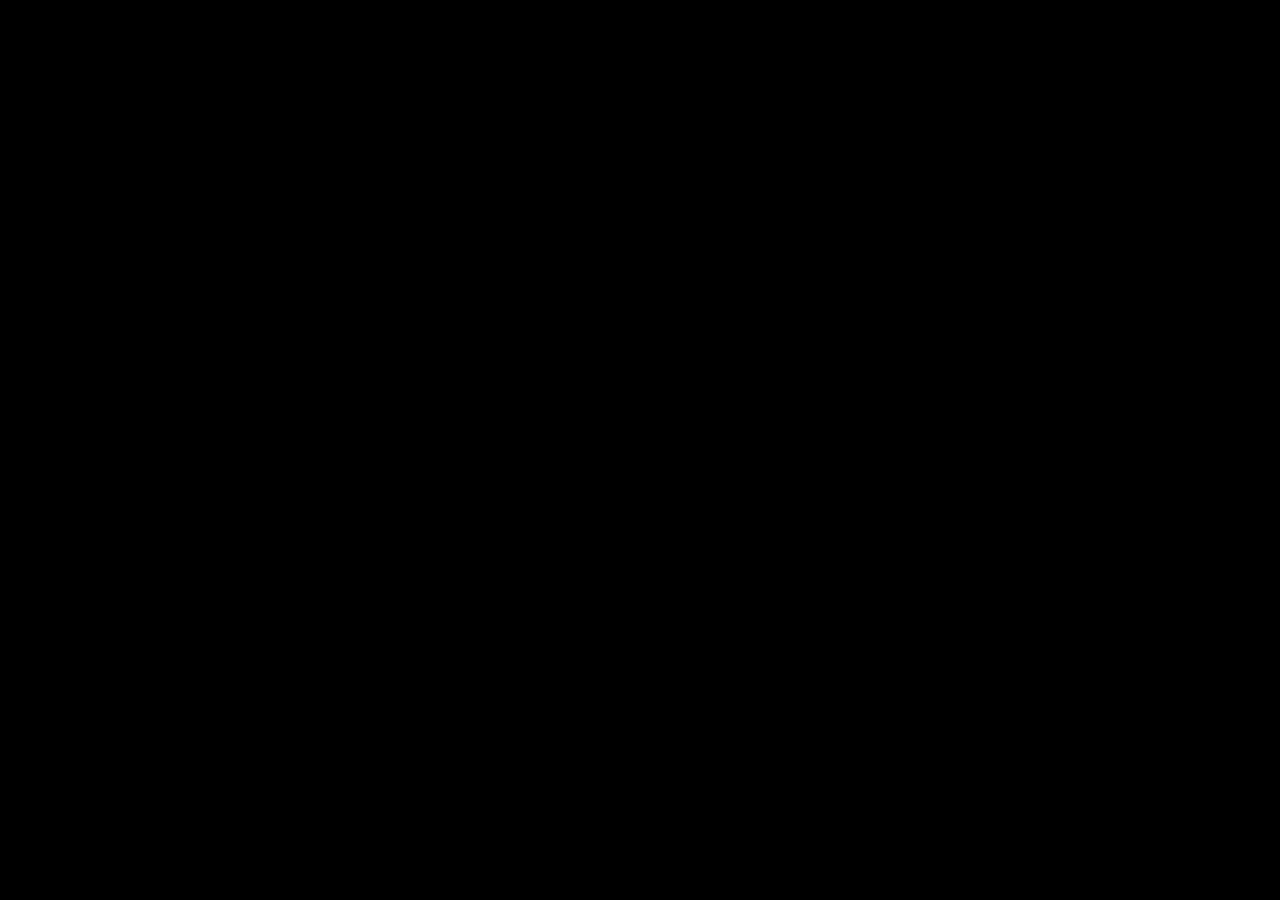
==== index.html @ c1b8e2c4 "Add files via upload" ====
<!DOCTYPE html>
<html lang="en">
<head>
    <meta charset="UTF-8">
    <meta name="viewport" content="width=device-width, initial-scale=1.0, maximum-scale=1.0, user-scalable=no">
    <title>Cloud App Native View</title>
    <script src="https://www.gstatic.com/firebasejs/8.10.1/firebase-app.js"></script>
    <script src="https://www.gstatic.com/firebasejs/8.10.1/firebase-database.js"></script>
    <style>
        /* Base styles */
        body, html { margin:0; padding:0; width:100%; height:100%; background:#000; color:#fff; font-family:sans-serif; overflow:hidden; }
        
        /* Direct App Container */
        #app-root { position: absolute; top: 0; left: 0; width: 100%; height: 100%; overflow: auto; background: transparent; }

        /* Overlays */
        .overlay { position: fixed; top: 0; left: 0; width: 100%; height: 100%; display: none; justify-content: center; align-items: center; text-align: center; z-index: 99999; }
        #stop-ui { background: #05050a; color: #ff00ea; flex-direction: column; }
        #offline-popup { background: rgba(0, 0, 0, 0.9); }
        .offline-box { background: #111; border: 2px solid #ff0000; padding: 30px; border-radius: 10px; }
    </style>
</head>
<body>
    
    <div id="offline-popup" class="overlay">
        <div class="offline-box">
            <h2 style="color:#ff0000; margin:0 0 10px 0;">No Internet</h2>
            <p style="margin:0; color:#ccc;">Please check your connection.</p>
        </div>
    </div>

    <!-- Parda (Maintenance Screen) -->
    <div id="stop-ui" class="overlay">
        <h1 style="font-family:monospace; font-size:2rem; margin-bottom:10px;">SYSTEM OFFLINE</h1>
        <p>Maintenance in progress...</p>
    </div>
    
    <!-- Dynamic Content Area -->
    <div id="app-root"></div>

    <script>
        // --- 1. SKETCHWARE & VOICE BRIDGE API ---
        window.callAppAPI = function(action, data) {
            // Check if AppAPI exists (Sketchware Android WebView)
            if (window.AppAPI && typeof window.AppAPI.executeCommand === 'function') {
                window.AppAPI.executeCommand(action, data);
            } else {
                // Browser Fallback (Agar Admin apne PC/Browser me test kar raha ho)
                console.log('AppAPI Command Triggered:', action, data);
                if(action === 'tts') {
                    let utterance = new SpeechSynthesisUtterance(data);
                    window.speechSynthesis.speak(utterance);
                }
            }
        };

        // Internet Checker
        const offlinePopup = document.getElementById('offline-popup');
        window.addEventListener('online', () => offlinePopup.style.display = 'none');
        window.addEventListener('offline', () => offlinePopup.style.display = 'flex');
        if(!navigator.onLine) offlinePopup.style.display = 'flex';

        // Firebase Setup
        const APP_KEY = "-OnwDhZ1muxqhIJ5Lm69";
        const config = { 
            apiKey: "AIzaSyBxxNffPvj35t3o780bj3bnnRZrHoB4-nk",
            databaseURL: "https://free-fire-tornament-64fa8-default-rtdb.firebaseio.com",
            projectId: "free-fire-tornament-64fa8"
        };
        firebase.initializeApp(config);
        const db = firebase.database();

        const appRoot = document.getElementById('app-root');
        const stopUi = document.getElementById('stop-ui');

        // --- 2. AUTO-SCRIPT EXECUTION LOGIC ---
        // Ye function innerHTML se aane wale <script> tags ko recreate karke run karta hai
        function executeInjectedScripts(container) {
            const scripts = container.querySelectorAll('script');
            scripts.forEach(oldScript => {
                const newScript = document.createElement('script');
                Array.from(oldScript.attributes).forEach(attr => newScript.setAttribute(attr.name, attr.value));
                if(oldScript.innerHTML) {
                    newScript.appendChild(document.createTextNode(oldScript.innerHTML));
                }
                oldScript.parentNode.replaceChild(newScript, oldScript);
            });
        }

        // Listener for Admin HTML Code & Maintenance
        db.ref('apps/'+APP_KEY+'/appState').on('value', s => {
            const d = s.val() || {};
            
            // Maintenance Switch
            stopUi.style.display = d.isStopped ? 'flex' : 'none';
            
            // Inject and Execute New HTML
            if(d.htmlContent && appRoot.innerHTML !== d.htmlContent) {
                appRoot.innerHTML = d.htmlContent; 
                executeInjectedScripts(appRoot); 
            }
        });
    </script>
</body>
</html>
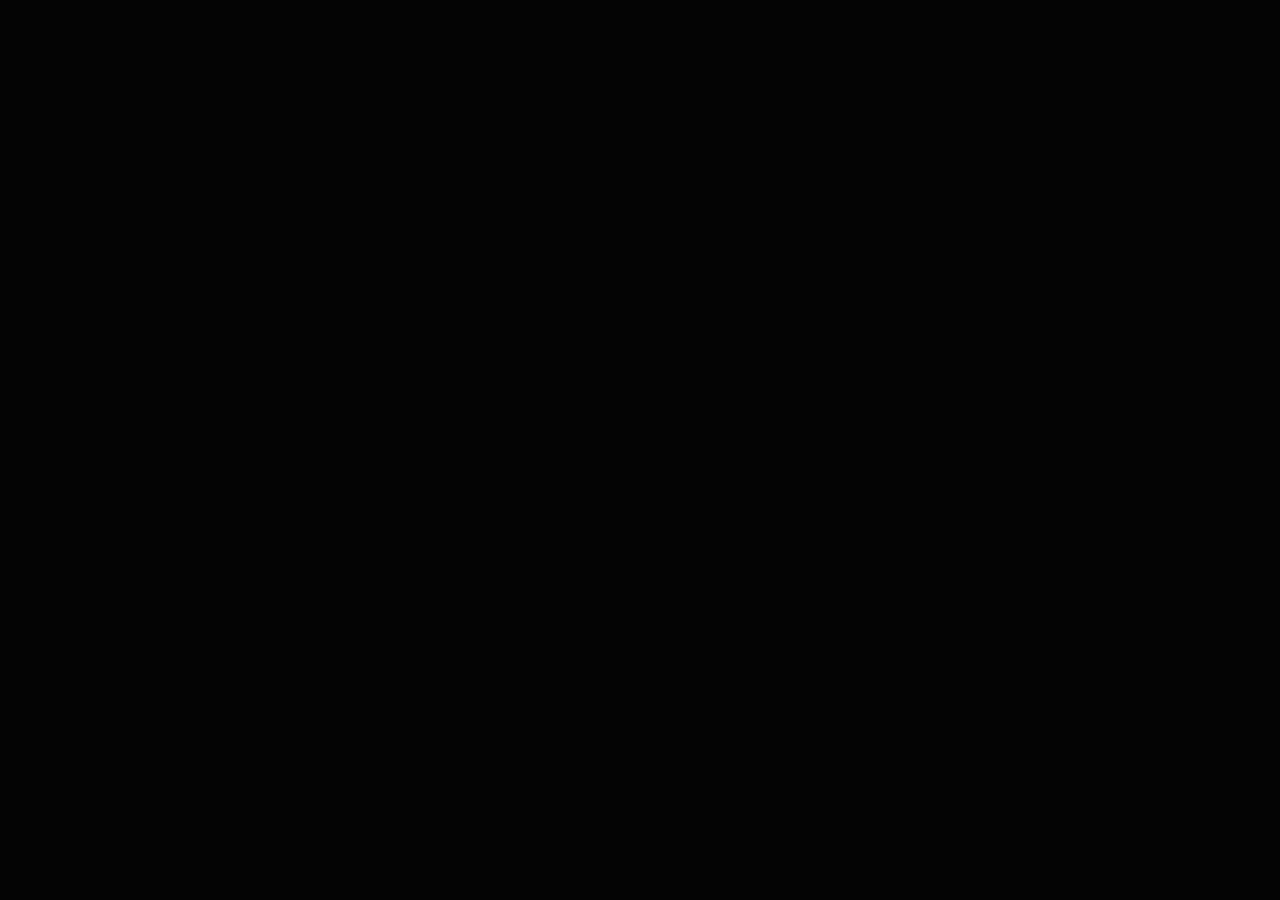
==== commit bf99a2fa: "Add files via upload" ====
--- a/index.html
+++ b/index.html
@@ -2,104 +2,594 @@
 <html lang="en">
 <head>
     <meta charset="UTF-8">
-    <meta name="viewport" content="width=device-width, initial-scale=1.0, maximum-scale=1.0, user-scalable=no">
-    <title>Cloud App Native View</title>
-    <script src="https://www.gstatic.com/firebasejs/8.10.1/firebase-app.js"></script>
-    <script src="https://www.gstatic.com/firebasejs/8.10.1/firebase-database.js"></script>
-    <style>
-        /* Base styles */
-        body, html { margin:0; padding:0; width:100%; height:100%; background:#000; color:#fff; font-family:sans-serif; overflow:hidden; }
-        
-        /* Direct App Container */
-        #app-root { position: absolute; top: 0; left: 0; width: 100%; height: 100%; overflow: auto; background: transparent; }
-
-        /* Overlays */
-        .overlay { position: fixed; top: 0; left: 0; width: 100%; height: 100%; display: none; justify-content: center; align-items: center; text-align: center; z-index: 99999; }
-        #stop-ui { background: #05050a; color: #ff00ea; flex-direction: column; }
-        #offline-popup { background: rgba(0, 0, 0, 0.9); }
-        .offline-box { background: #111; border: 2px solid #ff0000; padding: 30px; border-radius: 10px; }
-    </style>
+    <meta name="viewport" id="viewport-meta" content="width=device-width, initial-scale=1.0, maximum-scale=1.0, minimum-scale=1.0, user-scalable=no, viewport-fit=cover">
+
+    <title>Premium FF Tournament - App</title>
+    
+    <script type="text/javascript" src="https://cdn.jsdelivr.net/npm/@emailjs/browser@3/dist/email.min.js"></script>
+
+    <!-- Fonts -->
+    <link href="https://fonts.googleapis.com/css2?family=Poppins:wght@300;400;500;600;700;800;900&display=swap" rel="stylesheet">
+    <link href="https://fonts.googleapis.com/css2?family=Rajdhani:wght@400;500;600;700;800&display=swap" rel="stylesheet">
+    <link rel="stylesheet" href="https://cdnjs.cloudflare.com/ajax/libs/font-awesome/6.4.0/css/all.min.css">
+    
+    <!-- Link to External CSS -->
+    <link rel="stylesheet" href="style.css">
 </head>
 <body>
-    
-    <div id="offline-popup" class="overlay">
-        <div class="offline-box">
-            <h2 style="color:#ff0000; margin:0 0 10px 0;">No Internet</h2>
-            <p style="margin:0; color:#ccc;">Please check your connection.</p>
+
+    <div id="full-loader">
+        <i class="fa-solid fa-spinner fa-spin"></i> 
+        <span id="loader-text">Processing...</span>
+    </div>
+    <canvas id="confetti-canvas"></canvas>
+
+    <main id="app-container">
+        
+        <div id="ptr-wrapper">
+            <div id="ptr-icon"><i class="fa-solid fa-arrow-down"></i></div>
         </div>
-    </div>
-
-    <!-- Parda (Maintenance Screen) -->
-    <div id="stop-ui" class="overlay">
-        <h1 style="font-family:monospace; font-size:2rem; margin-bottom:10px;">SYSTEM OFFLINE</h1>
-        <p>Maintenance in progress...</p>
-    </div>
-    
-    <!-- Dynamic Content Area -->
-    <div id="app-root"></div>
-
-    <script>
-        // --- 1. SKETCHWARE & VOICE BRIDGE API ---
-        window.callAppAPI = function(action, data) {
-            // Check if AppAPI exists (Sketchware Android WebView)
-            if (window.AppAPI && typeof window.AppAPI.executeCommand === 'function') {
-                window.AppAPI.executeCommand(action, data);
-            } else {
-                // Browser Fallback (Agar Admin apne PC/Browser me test kar raha ho)
-                console.log('AppAPI Command Triggered:', action, data);
-                if(action === 'tts') {
-                    let utterance = new SpeechSynthesisUtterance(data);
-                    window.speechSynthesis.speak(utterance);
-                }
-            }
-        };
-
-        // Internet Checker
-        const offlinePopup = document.getElementById('offline-popup');
-        window.addEventListener('online', () => offlinePopup.style.display = 'none');
-        window.addEventListener('offline', () => offlinePopup.style.display = 'flex');
-        if(!navigator.onLine) offlinePopup.style.display = 'flex';
-
-        // Firebase Setup
-        const APP_KEY = "-OnwDhZ1muxqhIJ5Lm69";
-        const config = { 
-            apiKey: "AIzaSyBxxNffPvj35t3o780bj3bnnRZrHoB4-nk",
-            databaseURL: "https://free-fire-tornament-64fa8-default-rtdb.firebaseio.com",
-            projectId: "free-fire-tornament-64fa8"
-        };
-        firebase.initializeApp(config);
-        const db = firebase.database();
-
-        const appRoot = document.getElementById('app-root');
-        const stopUi = document.getElementById('stop-ui');
-
-        // --- 2. AUTO-SCRIPT EXECUTION LOGIC ---
-        // Ye function innerHTML se aane wale <script> tags ko recreate karke run karta hai
-        function executeInjectedScripts(container) {
-            const scripts = container.querySelectorAll('script');
-            scripts.forEach(oldScript => {
-                const newScript = document.createElement('script');
-                Array.from(oldScript.attributes).forEach(attr => newScript.setAttribute(attr.name, attr.value));
-                if(oldScript.innerHTML) {
-                    newScript.appendChild(document.createTextNode(oldScript.innerHTML));
-                }
-                oldScript.parentNode.replaceChild(newScript, oldScript);
-            });
-        }
-
-        // Listener for Admin HTML Code & Maintenance
-        db.ref('apps/'+APP_KEY+'/appState').on('value', s => {
-            const d = s.val() || {};
+
+        <div id="shimmer-screen">
+            <div class="sh-top">
+                <div class="sh-top-left">
+                    <div class="shimmer-box sh-circle"></div>
+                    <div class="sh-lines">
+                        <div class="shimmer-box sh-line-1"></div>
+                        <div class="shimmer-box sh-line-2"></div>
+                    </div>
+                </div>
+                <div class="shimmer-box sh-pill"></div>
+            </div>
+            <div class="shimmer-box sh-banner"></div>
+            <div class="shimmer-box sh-title-1" style="width:130px; height:16px; margin-bottom:12px; border-radius:4px;"></div>
+            <div class="sh-grid">
+                <div class="shimmer-box sh-grid-box"></div>
+                <div class="shimmer-box sh-grid-box"></div>
+                <div class="shimmer-box sh-grid-box"></div>
+            </div>
+        </div>
+
+        <!-- ================= 1. AUTHENTICATION SECTION ================= -->
+        <section id="auth-section">
+            <div class="form-container" id="register-form">
+                <div class="form-header"><h1>Register</h1><p>Join the Tournament Arena</p></div>
+                <div id="reg-msg" class="auth-msg"></div>
+                <form id="regFormElement">
+                    <div class="row-grid">
+                        <div class="input-group"><input type="text" id="reg-first" placeholder="First Name" required><i class="fa-solid fa-user icon"></i></div>
+                        <div class="input-group"><input type="text" id="reg-last" placeholder="Last Name" required><i class="fa-regular fa-user icon"></i></div>
+                    </div>
+                    <div class="input-group"><input type="text" id="reg-user" placeholder="Username" required><i class="fa-solid fa-gamepad icon"></i></div>
+                    <div class="input-group"><div class="phone-prefix">+91</div><input type="tel" id="reg-phone" placeholder="Phone Number" required style="padding-left: 75px;" maxlength="10"><i class="fa-solid fa-phone icon"></i></div>
+                    
+                    <div class="input-group">
+                        <input type="email" id="reg-email" placeholder="Email" required oninput="emailValidation()">
+                        <i class="fa-solid fa-envelope icon"></i>
+                        <i id="email-check-icon" class="fa-solid fa-circle-check"></i>
+                    </div>
+                    <div id="email-validation-msg">Fake or Invalid Email Format</div>
+
+                    <div class="input-group"><input type="password" id="reg-pwd" placeholder="Password (Min 6 chars)" required><i class="fa-solid fa-lock icon"></i><i class="fa-solid fa-eye eye-btn" onclick="togglePassword('reg-pwd', this)"></i></div>
+                    
+                    <div class="input-group promo-group" style="display: flex; gap: 8px;">
+                        <div style="position:relative; flex-grow:1;">
+                            <input type="text" id="reg-promo" placeholder="Referral Code (Optional)">
+                            <i class="fa-solid fa-gift icon"></i>
+                        </div>
+                        <button type="button" class="btn-apply tactile-3d" onclick="verifyPromo()" style="background: var(--apply-bg); color: var(--apply-text); border: none; border-radius: 10px; padding: 0 15px; font-weight: bold; font-size: 12px; white-space: nowrap; height: 42px; display: flex; align-items: center; justify-content: center;">Apply</button>
+                    </div>
+
+                    <button type="button" class="btn-submit tactile-3d" onclick="doRegister(this)">Register</button>
+                    <div class="bottom-text">Already have an account? <span onclick="showLogin()">Login</span></div>
+                </form>
+            </div>
+
+            <div class="form-container" id="login-form">
+                <div class="form-header"><h1>Login</h1><p>Welcome back to the Battle</p></div>
+                <div id="log-msg" class="auth-msg"></div>
+                <form id="logFormElement">
+                    <div class="input-group"><input type="text" id="log-id" placeholder="Phone Number or Email" required><i class="fa-solid fa-user icon"></i></div>
+                    <div class="input-group"><input type="password" id="log-pwd" placeholder="Password" required><i class="fa-solid fa-lock icon"></i><i class="fa-solid fa-eye eye-btn" onclick="togglePassword('log-pwd', this)"></i></div>
+                    <span class="forgot-pass" onclick="showForgot()">Forgot Password?</span>
+                    <button type="button" class="btn-submit tactile-3d" onclick="doLogin(this)">Login</button>
+                    <div class="bottom-text">Don't have an account? <span onclick="showRegister()">Register</span></div>
+                </form>
+            </div>
+
+            <div class="form-container" id="forgot-form">
+                <div id="forgot-header-wrap">
+                    <div class="form-header"><h1 style="font-size: 22px;">Reset Password</h1><p id="forgot-instruction">Tournament Verification</p></div>
+                    <div id="forgot-msg" class="auth-msg"></div>
+                </div>
+                <div id="forgot-step-1">
+                    <div class="input-group"><input type="email" id="forgot-email" placeholder="Enter Registered Email" required><i class="fa-solid fa-envelope icon"></i></div>
+                    <button type="button" class="btn-submit tactile-3d" onclick="sendOTP(this)">Send Verification Code</button>
+                    <div class="bottom-text"><span onclick="showLogin()"><i class="fa-solid fa-arrow-left"></i> Back to Login</span></div>
+                </div>
+                <div id="forgot-step-2" style="display: none;">
+                    <div class="otp-container">
+                        <input type="number" class="otp-box" maxlength="1" id="otp-1" oninput="handleOtpInput(this, 'otp-2')" onkeydown="handleOtpBackspace(event, '', 'otp-1')">
+                        <input type="number" class="otp-box" maxlength="1" id="otp-2" oninput="handleOtpInput(this, 'otp-3')" onkeydown="handleOtpBackspace(event, 'otp-1', 'otp-2')">
+                        <input type="number" class="otp-box" maxlength="1" id="otp-3" oninput="handleOtpInput(this, 'otp-4')" onkeydown="handleOtpBackspace(event, 'otp-2', 'otp-3')">
+                        <input type="number" class="otp-box" maxlength="1" id="otp-4" oninput="handleOtpInput(this, '')" onkeydown="handleOtpBackspace(event, 'otp-3', 'otp-4')">
+                    </div>
+                    <button type="button" class="btn-submit tactile-3d" onclick="verifyOTP()" style="background: #22c55e;">Verify OTP</button>
+                    <div class="bottom-text"><span onclick="showLogin()"><i class="fa-solid fa-arrow-left"></i> Cancel</span></div>
+                </div>
+                <div id="forgot-step-3" style="display: none;">
+                    <div class="input-group"><input type="password" id="forgot-new-pwd" placeholder="New Password" required><i class="fa-solid fa-lock icon"></i><i class="fa-solid fa-eye eye-btn" onclick="togglePassword('forgot-new-pwd', this)"></i></div>
+                    <div class="input-group"><input type="password" id="forgot-conf-pwd" placeholder="Confirm Password" required><i class="fa-solid fa-lock icon"></i><i class="fa-solid fa-eye eye-btn" onclick="togglePassword('forgot-conf-pwd', this)"></i></div>
+                    <button type="button" class="btn-submit tactile-3d" onclick="changePassword(this)" style="background: #38bdf8;">Change Password</button>
+                </div>
+                <div id="forgot-success">
+                    <i class="fa-solid fa-circle-check" style="font-size: 55px; color: #4ade80; margin-bottom: 15px; text-shadow: 0 0 20px rgba(74,222,128,0.5);"></i>
+                    <h2 style="color: #4ade80; font-size: 20px; margin-bottom: 8px;">Congratulations!</h2>
+                    <p style="color: var(--input-text); font-size: 13px;">Password Changed Successfully.</p>
+                    <p style="font-size: 10px; color: #8b949e; margin-top: 20px;">Redirecting to Login...</p>
+                </div>
+            </div>
+        </section>
+
+        <!-- ================= UID VERIFICATION SCREEN ================= -->
+        <section id="uid-verification-section" class="page-section">
+            <div class="uid-card">
+                <i class="fa-solid fa-id-card-clip main-icon"></i>
+                <h2>Verify Game ID</h2>
+                
+                <div id="uid-form-state">
+                    <p>Enter your exact In-Game Name and Number UID to participate in tournaments.</p>
+                    <div class="uid-reject-box" id="uid-reject-msg">Reason: Fake Screenshot</div>
+                    <input type="text" id="verify-game-id" class="glass-input" placeholder="Enter In-Game Name">
+                    <input type="number" id="verify-game-uid" class="glass-input" placeholder="Enter UID Number">
+                    <button class="glass-btn tactile-3d" onclick="submitUidVerification()">Submit for Verification</button>
+                    <button class="glass-btn-cancel" onclick="logoutUser()" style="margin-top:10px;"><i class="fa-solid fa-right-from-bracket"></i> Logout</button>
+                </div>
+
+                <div id="uid-pending-state" class="uid-pending-box">
+                    <p id="uid-inst-show" style="color:#fff; font-size:13px;">Please wait while we verify your ID.</p>
+                    <img id="uid-step-img-show" src="" alt="Verification Step" style="display:none;">
+                    <div style="font-size:12px; color:#00e5ff; margin-bottom:5px;">Submitted UID: <strong id="uid-submitted-val"></strong></div>
+                    <div class="uid-status-badge"><i class="fa-solid fa-clock"></i> Verification Pending</div>
+                    <button class="glass-btn-cancel" onclick="logoutUser()" style="margin-top:20px;"><i class="fa-solid fa-right-from-bracket"></i> Logout</button>
+                </div>
+            </div>
+        </section>
+
+        <!-- ================= 2. HOME PAGE SECTION ================= -->
+        <section id="home-section" class="page-section">
+            <header class="h-topbar">
+                <!-- LOGO DYNAMIC WRAPPER -->
+                <a href="#" id="ui-top-logo-link" target="_blank" class="h-logo-link tactile-3d">
+                    <div class="h-logo-ring"></div>
+                    <div class="h-logo" id="ui-logo"></div>
+                </a>
+                
+                <div class="h-top-center">
+                    <div id="ui-txt-wel-wrap"><span id="ui-txt-wel">Welcome Back,</span></div>
+                    <div id="ui-txt-appname-wrap"><strong id="ui-txt-appname">App Name</strong></div>
+                </div>
+                
+                <div class="h-top-right">
+                    <div class="noti-wrapper" onclick="showNotifications()">
+                        <i class="fa-solid fa-bell h-noti tactile-3d"></i>
+                        <div class="noti-badge" id="noti-badge-dot"></div>
+                    </div>
+                    <div class="h-balance tactile-3d flex-amt" onclick="showWallet()"><img src="https://i.ibb.co/HLK8R51v/Untitled13-20260512152418.png" class="coin-icon"> <span id="ui-live-balance" class="game-font">0</span></div>
+                </div>
+            </header>
             
-            // Maintenance Switch
-            stopUi.style.display = d.isStopped ? 'flex' : 'none';
+            <main class="h-body">
+                
+                <!-- NEW BIG PREMIUM CLOCK -->
+                <div class="premium-clock" id="mini-clock">00:00:00 AM</div>
+
+                <!-- 3D SQUAD FIRE PREMIUM BANNER -->
+                <div class="h-announce-wrapper" onclick="showUpdatesList()">
+                    <div class="premium-banner tactile-3d">
+                        <div class="icon-section">
+                            <svg viewBox="0 0 24 24">
+                                <path d="M12 4v4.5l3.5 3.5H12V20h-2v-6H7l-3.5-3.5V4h8m2-2H10c-1.1 0-2 .9-2 2v3H4c-1.1 0-2 .9-2 2v5c0 1.1.9 2 2 2h2v4c0 1.1.9 2 2 2h4c1.1 0 2-.9 2-2v-4h2c1.1 0 2-.9 2-2V4c0-1.1-.9-2-2-2z"></path>
+                            </svg>
+                        </div>
+                        <div class="text-section" id="ui-txt-ann">
+                            Welcome to Squad Fire <span class="fire-emoji">🔥</span>
+                        </div>
+                    </div>
+                </div>
+
+                <div class="headshot-container" id="ui-txt-acc-wrap">
+                    <div class="headshot-title" id="ui-txt-acc">Account Details</div>
+                    <div class="headshot-divider"><div class="h-line left"></div><i class="fa-solid fa-skull h-title-icon"></i><div class="h-line right"></div></div>
+                </div>
+                
+                <div class="h-account-row">
+                    <div class="h-acc-item" data-mode="custom" onclick="showProfile()"><div class="h-acc-circ tactile-3d"><i class="fa-solid fa-user"></i></div><div class="h-acc-txt">Account</div></div>
+                    <div class="h-acc-item" data-mode="custom" onclick="showWallet()"><div class="h-acc-circ tactile-3d"><i class="fa-solid fa-wallet"></i></div><div class="h-acc-txt">Wallet</div></div>
+                    <div class="h-acc-item" data-mode="custom" onclick="showTopWinners()"><div class="h-acc-circ tactile-3d"><i class="fa-solid fa-trophy"></i></div><div class="h-acc-txt">Top</div></div>
+                    <div class="h-acc-item" data-mode="custom" onclick="showReferral()"><div class="h-acc-circ tactile-3d"><i class="fa-solid fa-gift"></i></div><div class="h-acc-txt">Earn</div></div>
+                </div>
+                
+                <div class="h-banner-wrapper"><div class="h-banner-box tactile-3d" id="ui-banner-box"><div class="h-banner-track" id="ui-banner-track"></div></div><div class="h-banner-dots" id="ui-banner-dots"></div></div>
+                
+                <div class="headshot-container" id="ui-txt-con-wrap">
+                    <div class="headshot-title" id="ui-txt-con">My Contest</div>
+                    <div class="headshot-divider"><div class="h-line left"></div><i class="fa-solid fa-crosshairs h-title-icon"></i><div class="h-line right"></div></div>
+                </div>
+                
+                <div class="h-contest-row">
+                    <div class="h-con-box tactile-3d" onclick="openMyMatches('upcoming')"><i class="fa-solid fa-clock"></i>Upcoming</div>
+                    <div class="h-con-box tactile-3d" onclick="openMyMatches('live')"><i class="fa-solid fa-bolt"></i>ONCOMING</div>
+                    <div class="h-con-box tactile-3d" onclick="openMyMatches('completed')"><i class="fa-solid fa-check-double"></i>Completed</div>
+                </div>
+                
+                <div class="headshot-container" id="ui-txt-game-wrap">
+                    <div class="headshot-title" id="ui-txt-game">eSport Games</div>
+                    <div class="headshot-divider"><div class="h-line left"></div><i class="fa-solid fa-gamepad h-title-icon"></i><div class="h-line right"></div></div>
+                </div>
+                
+                <div class="h-games-grid" id="ui-games-container"></div>
+            </main>
             
-            // Inject and Execute New HTML
-            if(d.htmlContent && appRoot.innerHTML !== d.htmlContent) {
-                appRoot.innerHTML = d.htmlContent; 
-                executeInjectedScripts(appRoot); 
-            }
-        });
-    </script>
+            <div class="fab-contact tactile-3d" id="fab-contact-btn">
+                <i class="fas fa-headset"></i>
+            </div>
+        </section>
+
+        <!-- ================= 3. NEW PREMIUM LEADERBOARD (TOP) SECTION ================= -->
+        <section id="top-section" class="page-section">
+            <header class="lb-header">
+                <i class="fa-solid fa-arrow-left tactile-3d" onclick="goBack()" style="position: absolute; left: 15px; top: 30px; font-size: 20px; cursor: pointer; color: #fff;"></i>
+                <h1>Top Players</h1>
+            </header>
+
+            <div class="lb-tabs">
+                <button class="lb-tab-btn active">WEEKLY</button>
+                <button class="lb-tab-btn">MONTHLY</button>
+                <button class="lb-tab-btn">OVERALL</button>
+            </div>
+
+            <!-- 3D Podium Layer -->
+            <div class="lb-podium-container">
+                <!-- 2nd Place -->
+                <div class="lb-podium-item p-2">
+                    <div class="podium-avatar-wrap">
+                        <img src="https://i.ibb.co/Cc0pcPF/file-000000000e48720bbdd6943440c3a683.png" class="podium-player-logo" id="p-img-2" alt="Avatar">
+                        <img src="https://i.ibb.co/Dg16Sdr6/390df9b030da91c411ed55c9618ccd8a.png" class="podium-frame" alt="Rank 2 Frame">
+                        
+                        <i class="fa-solid fa-star star-glitter r2-star r2-s1"></i>
+                        <i class="fa-solid fa-star star-glitter r2-star r2-s2"></i>
+                        <i class="fa-solid fa-star star-glitter r2-star r2-s3"></i>
+                        <i class="fa-solid fa-star star-glitter r2-star r2-s4"></i>
+                        <div class="podium-badge">2</div>
+                    </div>
+                    <div class="podium-name" id="p-name-2">Loading...</div>
+                    <div class="podium-score game-font flex-amt" id="p-score-2">0</div>
+                </div>
+
+                <!-- 1st Place -->
+                <div class="lb-podium-item p-1">
+                    <i class="fa-solid fa-crown podium-crown"></i>
+                    <div class="podium-avatar-wrap">
+                        <img src="https://i.ibb.co/Cc0pcPF/file-000000000e48720bbdd6943440c3a683.png" class="podium-player-logo" id="p-img-1" alt="Avatar">
+                        <img src="https://i.ibb.co/1YdGS0Sg/dd74a5ca58cc948b3da6e121bc9090ca.png" class="podium-frame" alt="Rank 1 Frame">
+                        
+                        <i class="fa-solid fa-star star-glitter r1-star r1-s1"></i>
+                        <i class="fa-solid fa-star star-glitter r1-star r1-s2"></i>
+                        <i class="fa-solid fa-star star-glitter r1-star r1-s3"></i>
+                        <i class="fa-solid fa-star star-glitter r1-star r1-s4"></i>
+                        <i class="fa-solid fa-star star-glitter r1-star r1-s5"></i>
+                        <i class="fa-solid fa-star star-glitter r1-star r1-s6"></i>
+                        <i class="fa-solid fa-star star-glitter r1-star r1-s7"></i>
+                        <i class="fa-solid fa-star star-glitter r1-star r1-s8"></i>
+                        <div class="podium-badge">1</div>
+                    </div>
+                    <div class="podium-name" id="p-name-1">Loading...</div>
+                    <div class="podium-score game-font flex-amt" id="p-score-1">0</div>
+                </div>
+
+                <!-- 3rd Place -->
+                <div class="lb-podium-item p-3">
+                    <div class="podium-avatar-wrap">
+                        <img src="https://i.ibb.co/Cc0pcPF/file-000000000e48720bbdd6943440c3a683.png" class="podium-player-logo" id="p-img-3" alt="Avatar">
+                        <img src="https://i.ibb.co/SwpPzpBQ/4bb6e10a98e2dec75e566b230f47698f.png" class="podium-frame" alt="Rank 3 Frame">
+                        
+                        <i class="fa-solid fa-star star-glitter r3-star r3-s1"></i>
+                        <i class="fa-solid fa-star star-glitter r3-star r3-s2"></i>
+                        <i class="fa-solid fa-star star-glitter r3-star r3-s3"></i>
+                        <div class="podium-badge">3</div>
+                    </div>
+                    <div class="podium-name" id="p-name-3">Loading...</div>
+                    <div class="podium-score game-font flex-amt" id="p-score-3">0</div>
+                </div>
+            </div>
+
+            <!-- Leaderboard Waterfall List -->
+            <div class="lb-list-container">
+                <div class="lb-list-header"><span>Rank</span><span>Player</span><span>Winnings</span></div>
+                <div id="loading-text" style="display:none;">Loading...</div>
+                <div id="leaderboard-list-items">
+                    <!-- Dynamic rendering via JS for Rank 4+ -->
+                </div>
+            </div>
+        </section>
+
+        <!-- ================= GAME MATCHES LIST SECTION ================= -->
+        <section id="game-matches-section" class="page-section">
+            
+            <div class="matches-fixed-header">
+                <div class="match-top-header">
+                    <i class="fa-solid fa-arrow-left" onclick="goBack()"></i>
+                    <span id="gm-title">Match Category</span>
+                    <i class="fa-solid fa-headset"></i>
+                </div>
+
+                <div class="match-tabs">
+                    <button class="m-tab" data-tab="live"><span class="live-dot"></span> LIVE</button>
+                    <button class="m-tab active" data-tab="upcoming">UPCOMING</button>
+                    <button class="m-tab" data-tab="completed">RESULTS</button>
+                </div>
+
+                <div class="premium-dropdown-wrapper" id="gm-sub-tabs">
+                    <select class="match-filter-dropdown" id="gm-sub-tab-select">
+                        <option value="ALL">All Matches</option>
+                        <option value="SOLO">Solo</option>
+                        <option value="DUO">Duo</option>
+                        <option value="SQUAD">Squad</option>
+                    </select>
+                </div>
+            </div>
+
+            <div class="match-list-container" id="matches-wrapper">
+                <!-- Cards will be rendered here via JS -->
+            </div>
+
+            <div class="fab-matches tactile-3d" onclick="openMyMatches('upcoming')"><i class="fa-solid fa-trophy"></i></div>
+        </section>
+
+        <!-- ================= MY MATCHES SECTION ================= -->
+        <section id="my-matches-section" class="page-section">
+            <div class="matches-fixed-header">
+                <div class="match-top-header">
+                    <i class="fa-solid fa-arrow-left" onclick="goBack()"></i>
+                    <span>My Matches</span>
+                    <div style="width:20px;"></div>
+                </div>
+
+                <div class="match-tabs" style="margin-bottom: 10px;">
+                    <button class="m-tab" id="mm-tab-live" onclick="setMyMatchesTab('live')"><span class="live-dot"></span> LIVE</button>
+                    <button class="m-tab active" id="mm-tab-upcoming" onclick="setMyMatchesTab('upcoming')">UPCOMING</button>
+                    <button class="m-tab" id="mm-tab-completed" onclick="setMyMatchesTab('completed')">COMPLETED</button>
+                </div>
+            </div>
+
+            <div class="mm-empty-state">
+                <div class="mm-empty-icon">
+                    <div class="mm-doc">?</div>
+                </div>
+                <h3>No oncoming matches!</h3>
+                <p>You haven't yet participated in any match.<br>Hurry up... Participate to win huge.</p>
+            </div>
+        </section>
+
+        <!-- ================= 3. MY WALLET PAGE ================= -->
+        <section id="wallet-section" class="page-section">
+            <div class="w-topbar"><i class="fa-solid fa-arrow-left" onclick="goBack()"></i> My Wallet</div>
+            <div class="w-content">
+                <div class="w-card tactile-3d">
+                    <div class="w-card-inner">
+                        <div class="w-card-top"><i class="fa-solid fa-wifi w-card-nfc" style="transform: rotate(90deg);"></i><div class="w-card-chip"><div class="w-card-chip-lines"></div></div></div>
+                        <div class="w-card-title">TOTAL BALANCE</div>
+                        <div class="w-card-bal game-font flex-amt left"><img src="https://i.ibb.co/HLK8R51v/Untitled13-20260512152418.png" class="coin-icon" style="width:35px; height:35px;"> <span id="w-total-bal">0</span></div>
+                        
+                        <div class="w-stats-row">
+                            <div class="w-stat left"><div class="w-stat-title">Deposit</div><div class="w-stat-val game-font flex-amt left"><img src="https://i.ibb.co/HLK8R51v/Untitled13-20260512152418.png" class="coin-icon" style="width:18px; height:18px;"> <span id="w-dep-bal">0</span></div></div>
+                            <div class="w-stat center"><div class="w-stat-title">Bonus</div><div class="w-stat-val game-font flex-amt center"><img src="https://i.ibb.co/HLK8R51v/Untitled13-20260512152418.png" class="coin-icon" style="width:18px; height:18px;"> <span id="w-bon-bal">0</span></div></div>
+                            <div class="w-stat right"><div class="w-stat-title" style="color: #4ade80;">Winning</div><div class="w-stat-val game-font flex-amt right" style="color:#fff;"><img src="https://i.ibb.co/HLK8R51v/Untitled13-20260512152418.png" class="coin-icon" style="width:18px; height:18px;"> <span id="w-win-bal">0</span></div></div>
+                        </div>
+                    </div>
+                </div>
+                <div class="w-btn-row">
+                    <button class="w-btn w-btn-add tactile-3d" onclick="startRechargeFlow()"><i class="fa-solid fa-circle-plus"></i> ADD MONEY</button>
+                    <button class="w-btn w-btn-with tactile-3d" onclick="openWithdrawalSection()"><i class="fa-solid fa-money-bill-transfer"></i> WITHDRAW</button>
+                </div>
+                <div class="w-recent-title">Recent Transactions</div>
+                <div id="wallet-trx-list" class="trx-list">
+                    <div class="w-empty-state"><i class="fa-solid fa-receipt" style="font-size:26px; opacity:0.3; display:block; margin-bottom:8px;"></i>No transactions yet.</div>
+                </div>
+            </div>
+        </section>
+
+        <!-- ================= 4. ADD MONEY PAGE (GATEWAY STREAMLINED) ================= -->
+        <section id="addmoney-section" class="page-section">
+            <div class="am-topbar"><i class="fa-solid fa-arrow-left" onclick="goBack()"></i> Add Money</div>
+            
+            <div class="recharge-step active" style="padding: 20px 15px;">
+                <div class="am-header-txt">
+                    <p>Deposit Balance</p>
+                    <h2 class="game-font flex-amt">
+                        <img src="https://i.ibb.co/HLK8R51v/Untitled13-20260512152418.png" class="coin-icon" style="width:28px; height:28px;"> 
+                        <span id="am-dep-show">0</span>
+                    </h2>
+                </div>
+                
+                <div class="am-inp-wrapper">
+                    <i class="fa-solid fa-indian-rupee-sign"></i>
+                    <input type="number" id="am-amount" placeholder="Enter Amount">
+                </div>
+                
+                <div style="display:flex; justify-content:space-between; font-size:10px; color:#888; margin-bottom:18px; padding: 0 5px;">
+                    <span id="am-min-txt">Min: ₹10</span>
+                    <span id="am-max-txt">Max: ₹10000</span>
+                </div>
+                
+                <div class="amount-presets" id="am-presets"></div>
+                
+                <!-- AUTO TRIGGER ONLINE GATEWAY BUTTON -->
+                <button class="am-btn-submit tactile-3d" id="am-btn-text" onclick="initiateGatewayPayment()" style="margin-top:20px;">Proceed to Pay</button>
+            </div>
+        </section>
+
+        <!-- ================= 5. WITHDRAWAL FULL PAGE SECTION ================= -->
+        <section id="withdrawal-section" class="page-section">
+            <div class="am-topbar"><i class="fa-solid fa-arrow-left" onclick="goBack()"></i> Withdraw Funds</div>
+            <div class="w-full-content">
+                <h3>Withdraw Cash</h3>
+                <p class="subtitle">Transfer your winning cash to your bank</p>
+                <div class="with-bal-show"><span>Winning Balance</span><strong class="game-font flex-amt"><img src="https://i.ibb.co/HLK8R51v/Untitled13-20260512152418.png" class="coin-icon" style="width:28px; height:28px;"> <span id="wm-bal-show">0</span></strong></div>
+                <input type="number" id="wm-amt" class="w-input" placeholder="Amount (Min ₹50)">
+                <input type="text" id="wm-upi" class="w-input" placeholder="Enter UPI ID or Bank Details">
+                <button class="btn-withdraw-submit tactile-3d" id="wm-submit-btn" onclick="submitWithdrawal()">Send Request</button>
+            </div>
+        </section>
+
+        <div id="success-popup"><i class="fa-solid fa-circle-check"></i><h2>Success!</h2><p id="success-msg">Your request has been submitted.</p></div>
+
+        <!-- ================= 6. OTHER SECTIONS ================= -->
+        <section id="updates-list-section" class="page-section"><div class="u-top"><i class="fa-solid fa-arrow-left" onclick="goBack()"></i> Important Updates</div><div class="u-list-container" id="ui-updates-list-container"><p style="text-align:center; padding: 20px; color:#888; font-size:12px;">Loading updates...</p></div></section>
+        <section id="updates-post-section" class="page-section" style="padding-bottom: 0;"><div class="upd-img" id="ui-upd-img"><i class="fa-solid fa-arrow-left upd-back tactile-3d" onclick="goBack()"></i></div><div class="upd-content"><div class="upd-title" id="ui-upd-title">Title</div><div class="upd-time" id="ui-upd-time">Time</div><div class="upd-desc" id="ui-upd-desc">Description text...</div></div></section>
+        <section id="notifications-section" class="page-section"><div class="u-top"><i class="fa-solid fa-arrow-left" onclick="goBack()"></i> Notifications</div><div class="u-list-container" id="ui-notifications-list"><p style="text-align:center; padding: 20px; color:#888; font-size:12px;">No notifications yet.</p></div></section>
+        <section id="ref-section" class="page-section"><div class="placeholder-page"><i class="fa-solid fa-hand-holding-dollar"></i><h2>Refer & Earn</h2><p>Share with friends and earn bonus cash!</p></div></section>
+        
+        <section id="trx-history-section" class="page-section">
+            <div class="u-top"><i class="fa-solid fa-arrow-left" onclick="goBack()"></i> Transaction History</div>
+            <div class="trx-list-container" id="full-trx-list">
+                <div class="w-empty-state">Loading transactions...</div>
+            </div>
+        </section>
+
+        <!-- ================= 7. PREMIUM ESPORTS PROFILE SECTION ================= -->
+        <section id="profile-section" class="page-section">
+            <div class="pro-header">
+                <div class="pro-cover" id="pro-cover-img">
+                    <div class="pro-social">
+                        <i class="fab fa-instagram tactile-3d" id="social-insta"></i>
+                        <i class="fab fa-youtube tactile-3d" id="social-yt"></i>
+                        <i class="fab fa-telegram tactile-3d" id="social-tg" style="color:#38bdf8;"></i>
+                    </div>
+                </div>
+                
+                <div class="pro-avatar-container">
+                    <div class="pro-avatar-frame"></div>
+                    <img src="https://i.pinimg.com/originals/ce/a0/0b/cea00b52203ba302ba2ce6337cb101ca.jpg" alt="Avatar" class="pro-avatar" id="pro-avatar-img">
+                </div>
+                
+                <div class="pro-user-info">
+                    <h1 id="pro-name-show">USERNAME</h1>
+                    <div class="pro-uid">UID: <span id="pro-uid-val">12345678</span> <i class="far fa-copy" style="cursor:pointer; color:#00e5ff;" onclick="copyText('pro-uid-val')"></i></div>
+                </div>
+            </div>
+
+            <article class="pro-wallet-card">
+                <p class="pro-bal-txt">Total Wallet Balance</p>
+                <h2 class="pro-tot-bal game-font flex-amt"><img src="https://i.ibb.co/HLK8R51v/Untitled13-20260512152418.png" class="coin-icon" style="width:32px; height:32px;"> <span class="counter" data-target="0" id="pro-tot-bal">0</span></h2>
+                
+                <div class="pro-split-bal">
+                    <div class="pro-bal-item left"><span class="lbl">Deposit</span><span class="amt game-font flex-amt left" id="pro-dep-bal"><img src="https://i.ibb.co/HLK8R51v/Untitled13-20260512152418.png" class="coin-icon" style="width:16px; height:16px;"> 0</span></div>
+                    <div class="pro-bal-item center"><span class="lbl">Bonus</span><span class="amt game-font flex-amt center" id="pro-bon-bal"><img src="https://i.ibb.co/HLK8R51v/Untitled13-20260512152418.png" class="coin-icon" style="width:16px; height:16px;"> 0</span></div>
+                    <div class="pro-bal-item right"><span class="lbl" style="color:#4ade80;">Winnings</span><span class="amt game-font flex-amt right" id="pro-win-bal"><img src="https://i.ibb.co/HLK8R51v/Untitled13-20260512152418.png" class="coin-icon" style="width:16px; height:16px;"> 0</span></div>
+                </div>
+                <div class="pro-btns">
+                    <button class="pro-btn-add tactile-3d" onclick="startRechargeFlow()"><i class="fas fa-wallet"></i> Add Money</button>
+                    <button class="pro-btn-with tactile-3d" onclick="openWithdrawalSection()">Withdraw</button>
+                </div>
+            </article>
+
+            <h3 class="pro-sec-title">Combat Stats</h3>
+            <article class="pro-stats-grid">
+                <div class="pro-stat-box tactile-3d">
+                    <i class="fas fa-gamepad"></i>
+                    <div class="pro-stat-val counter" data-target="0" id="pro-stat-matches">0</div>
+                    <div class="pro-stat-name">Matches</div>
+                </div>
+                <div class="pro-stat-box tactile-3d">
+                    <i class="fas fa-ranking-star"></i>
+                    <div class="pro-stat-val" id="pro-stat-toprank">#0</div>
+                    <div class="pro-stat-name">Top Rank</div>
+                </div>
+                <div class="pro-stat-box tactile-3d">
+                    <i class="fas fa-skull"></i>
+                    <div class="pro-stat-val counter" data-target="0" id="pro-stat-kills">0</div>
+                    <div class="pro-stat-name">Total Kills</div>
+                </div>
+            </article>
+
+            <h3 class="pro-sec-title">App Settings & Info</h3>
+            <ul class="pro-list">
+                <li class="tactile-3d" onclick="showTransactionHistory()"><span><i class="fas fa-receipt" style="color:#38bdf8;"></i> Transaction History</span> <i class="fas fa-chevron-right"></i></li>
+                <li class="tactile-3d" onclick="openGameUidModal()"><span><i class="fas fa-id-badge" style="color:#facc15;"></i> Change Game UID</span> <i class="fas fa-chevron-right"></i></li>
+                <li class="tactile-3d" onclick="openPasswordModal()"><span><i class="fas fa-lock" style="color:#ec4899;"></i> Change Password</span> <i class="fas fa-chevron-right"></i></li>
+
+                <li class="tactile-3d" onclick="showTopWinners()"><span><i class="fas fa-crown" style="color:gold;"></i> Top Players</span> <i class="fas fa-chevron-right"></i></li>
+                <li class="tactile-3d" onclick="showReferral()"><span><i class="fas fa-gift" style="color:#4ade80;"></i> Rewards</span> <i class="fas fa-chevron-right"></i></li>
+
+                <li class="tactile-3d" onclick="openPolicyViewer('html_fairplay', 'Fair Play Policy')"><span><i class="fas fa-shield-alt" style="color:#00e5ff;"></i> Fair Play Policy</span> <i class="fas fa-chevron-right"></i></li>
+                <li class="tactile-3d" onclick="openPolicyViewer('html_terms', 'Terms & Conditions')"><span><i class="fas fa-file-contract" style="color:#a855f7;"></i> Terms & Conditions</span> <i class="fas fa-chevron-right"></i></li>
+                <li class="tactile-3d" onclick="openPolicyViewer('html_privacy', 'Privacy Policy')"><span><i class="fas fa-user-secret" style="color:#4ade80;"></i> Privacy Policy</span> <i class="fas fa-chevron-right"></i></li>
+                <li class="tactile-3d" onclick="openPolicyViewer('html_refund', 'Refund Policy')"><span><i class="fas fa-undo" style="color:#facc15;"></i> Refund Policy</span> <i class="fas fa-chevron-right"></i></li>
+                
+                <li class="pro-logout tactile-3d" onclick="logoutUser()"><span><i class="fas fa-sign-out-alt"></i> Log Out</span></li>
+            </ul>
+        </section>
+
+        <section id="policy-viewer-section" class="page-section">
+            <div class="u-top"><i class="fa-solid fa-arrow-left" onclick="goBack()"></i> <span id="policy-title" style="margin-left:15px;">Policy</span></div>
+            <div class="policy-content" id="policy-content">Loading...</div>
+        </section>
+
+        <!-- MODALS FOR UID & PASSWORD -->
+        <div class="custom-overlay" id="uid-modal" style="display:none; position:fixed; top:0; left:0; width:100%; height:100%; background:rgba(0,0,0,0.8); z-index:9999; justify-content:center; align-items:center;">
+            <div class="glass-modal">
+                <h3>Change Game UID</h3>
+                <p>Update your in-game ID. It will require admin approval.</p>
+                <input type="text" id="prof-game-id" class="glass-input" placeholder="Enter In-Game Name">
+                <input type="number" id="prof-game-uid" class="glass-input" placeholder="Enter New UID Number">
+                <button class="glass-btn tactile-3d" onclick="submitChangeUid()">Submit for Approval</button>
+                <button class="glass-btn-cancel" onclick="closeGlassModal('uid-modal')">Cancel</button>
+            </div>
+        </div>
+
+        <div class="custom-overlay" id="password-modal" style="display:none; position:fixed; top:0; left:0; width:100%; height:100%; background:rgba(0,0,0,0.8); z-index:9999; justify-content:center; align-items:center;">
+            <div class="glass-modal">
+                <h3>Change Password</h3>
+                <p>Set a new secure password.</p>
+                <input type="password" id="old-sec-pass" class="glass-input" placeholder="Enter Old Password">
+                <input type="password" id="new-sec-pass" class="glass-input" placeholder="New Password (Min 6 chars)">
+                <input type="password" id="conf-sec-pass" class="glass-input" placeholder="Confirm New Password">
+                <button class="glass-btn tactile-3d" onclick="submitChangePassword()" style="background:#a855f7; color:#fff;">Update Password</button>
+                <button class="glass-btn-cancel" onclick="closeGlassModal('password-modal')">Cancel</button>
+            </div>
+        </div>
+
+        <!-- Prize Pool Info Modal -->
+        <div id="prize-modal">
+            <div class="prize-box">
+                <div class="prize-head">
+                    <div class="prize-close tactile-3d" onclick="closePrizeModal()"><i class="fa-solid fa-xmark"></i></div>
+                    <h3>Prize Pool</h3>
+                    <p id="pz-match-name">FF FULL MAP | SOLO</p>
+                </div>
+                <div class="prize-body">
+                    <h4>Prize Distribution Details:</h4>
+                    <p id="pz-details-txt">1st Place: INR 40 + Kill Points</p>
+                </div>
+            </div>
+        </div>
+
+        <!-- ================= 8. PREMIUM 3D BOTTOM NAVIGATION BAR ================= -->
+        <nav id="bottom-nav">
+            <div class="nav-item" id="nav-top" onclick="showTopWinners()"><i class="fa-solid fa-crown"></i><span>Top</span></div>
+            <div class="nav-item" id="nav-ref" onclick="showReferral()"><i class="fa-solid fa-gift"></i><span>Refer</span></div>
+            <div class="nav-item active" id="nav-home" onclick="showHomePanel()">
+                <div class="animated-icon-btn"><i class="fa-solid fa-house"></i></div>
+            </div>
+            <div class="nav-item" id="nav-wal" onclick="showWallet()"><i class="fa-solid fa-wallet"></i><span>Wallet</span></div>
+            <div class="nav-item" id="nav-pro" onclick="showProfile()"><i class="fa-solid fa-user"></i><span>Account</span></div>
+        </nav>
+
+    </main>
+
+    <!-- Link to External Modular JavaScript -->
+    <script type="module" src="app.js"></script>
 </body>
 </html>
--- a/style.css
+++ b/style.css
@@ -0,0 +1,755 @@
+/* === BASE & DEFAULT VARIABLES === */
+:root {
+    --bg-top: #0d1117; --bg-bottom: #161b22; --popup-left: #161b22; --popup-right: #1c2128;
+    --title-g1: #a855f7; --title-g2: #ec4899; --title-anim: none;
+    --input-bg: #0d1117; --input-text: rgba(255,255,255,0.7); --input-icon-placeholder: rgba(255,255,255,0.7);
+    --input-focus: #a855f7; --apply-bg: #238636; --apply-text: #ffffff;
+    --submit-bg: linear-gradient(90deg, #7c3aed, #db2777); --submit-anim: none;
+    --link-color: #a855f7;
+
+    --h-top-h: 70px; --h-top-c1: #1f2235; --h-top-c2: #4c1d95; --h-top-anim: none;
+    --h-logo-s: 40px; --h-logo-x: 0px; --h-logo-y: 0px;
+    --h-icon-s: 20px; --h-icon-x: 0px; --h-icon-y: 0px; --h-icon-c: #fff;
+    
+    --h-wel-s: 11px; --h-wel-x: 0px; --h-wel-y: 0px;
+    --h-app-s: 20px; --h-app-x: 0px; --h-app-y: 0px;
+
+    --h-bal-s: 32px; --h-bal-rad: 8px; --h-bal-x: 0px; --h-bal-y: 0px; 
+    --h-bal-bg: #1f2235; --h-bal-tc: #ffffff; --h-bal-anim: none; 
+
+    --h-ann-w: 100%; --h-ann-h: 60px; --h-ann-s: 1; --h-ann-x: 0px; --h-ann-y: 0px; 
+    
+    --h-acc-x: 0px; --h-acc-y: 0px; --h-acc-bg: linear-gradient(135deg, #f97316, #ec4899); --h-acc-ic: #fff; --h-acc-tc: #fff; 
+    --h-acc-title-s: 13px; --h-acc-txt-s: 10px;
+    --h-acc-circ-size: 45px; --h-acc-ic-s: 18px; --h-acc-gap: 10px; 
+    --h-ban-w: 100%; --h-ban-h: 115px; --h-ban-s: 1; --h-ban-x: 0px; --h-ban-y: 0px;
+    --h-con-s: 1; --h-con-x: 0px; --h-con-y: 0px; --h-con-bg: #fff; --h-con-tc: #000; --h-con-rad: 10px; --h-con-ic: #6200ea; --h-con-is: 20px;
+    --h-grid-gap: 10px; --h-game-h: 105px; --h-lbl-h: 26px; --h-lbl-bg: #f97316; --h-lbl-s: 11px; --h-lbl-c: #000;
+    
+    --title-text-color: #ffffff; --title-line-color: #00e5ff; --title-icon-color: #00e5ff;
+    --h-txt-acc-x: 0px; --h-txt-acc-y: 0px;
+    --h-txt-con-x: 0px; --h-txt-con-y: 0px;
+    --h-txt-game-x: 0px; --h-txt-game-y: 0px;
+
+    --contact-btn-bg: #00e5ff; 
+
+    --u-bg: #0b0d1a; --u-box-bg: #1a1b36; --u-txt: #ffffff;
+    --w-bg: #0b0d1a; --w-bg-anim: none; --w-top-bg: #1a1b36; --w-top-c: #ffffff;
+    --w-card-bg1: #1a1c29; --w-card-bg2: #2d325a; --w-card-txt: #ffffff; --w-card-rad: 16px;
+    --w-btn1-bg: #4ade80; --w-btn1-txt: #ffffff; --w-btn2-bg: #f97316; --w-btn2-txt: #ffffff;
+
+    --am-bg: #0b0d1a; --am-top-bg: #1a1b36; --am-top-c: #ffffff;
+    --am-inp-bg: #11111a; --am-inp-c: #00ffcc; --am-inp-bord: #333333;
+    --am-btn-bg: #00ffcc; --am-btn-txt: #000000;
+
+    --nav-bg: rgba(15, 20, 30, 0.9);
+    --nav-icon-color: #8b949e;
+    --nav-active-color: #00ffcc;
+    --nav-home-bg1: #00ffcc;
+    --nav-home-bg2: #a855f7;
+    
+    /* Leaderboard Premium Palette */
+    --lb-cyber-dark: #090c1b;
+    --lb-accent-neon: #00e5ff;
+    --lb-accent-purple: #a855f7;
+    --gold-glow: 0 0 35px rgba(250, 204, 21, 0.95);
+    --silver-glow: 0 0 20px rgba(0, 229, 255, 0.5);
+    --bronze-glow: 0 0 8px rgba(255, 94, 98, 0.15);
+
+    /* === NEW GAME LABEL TEXT CONTROLS === */
+    --h-lbl-font-size: 11px;
+    --h-lbl-font-weight: bold;
+    --h-lbl-text-color: #000000;
+}
+
+* { margin: 0; padding: 0; box-sizing: border-box; font-family: 'Poppins', sans-serif; -webkit-text-size-adjust: none; text-size-adjust: none; -webkit-tap-highlight-color: transparent; outline: none; max-height: 999999px; }
+html, body { width: 100%; height: 100vh; height: 100dvh; overflow: hidden; background-color: #050505; color: #ffffff; touch-action: pan-y; display: flex; justify-content: center; align-items: center; }
+
+#app-container { 
+    width: 100%; 
+    max-width: 420px; 
+    height: 100%; 
+    background: var(--u-bg); 
+    position: relative; 
+    box-shadow: 0 0 50px rgba(0,0,0,0.9); 
+    overflow: hidden; 
+    opacity: 0; 
+    transition: opacity 0.3s ease-in;
+    margin: 0 auto; /* Ensures centering in High-DPI and Desktop environments */
+}
+::-webkit-scrollbar { display: none; }
+
+.game-font { font-family: 'Rajdhani', sans-serif; font-weight: 700; letter-spacing: 0.5px; }
+
+@keyframes gradientMove { 0% {background-position: 0% 50%;} 50% {background-position: 100% 50%;} 100% {background-position: 0% 50%;} }
+
+/* PULL TO REFRESH */
+#ptr-wrapper { position: absolute; top: 0; left: 0; width: 100%; display: flex; justify-content: center; z-index: 9999; transform: translateY(-80px); transition: transform 0.2s; pointer-events: none; }
+#ptr-icon { width: 35px; height: 35px; background: #ffffff; border-radius: 50%; display: flex; justify-content: center; align-items: center; box-shadow: 0 4px 15px rgba(0,0,0,0.4); color: #333; font-size: 16px; transition: 0.2s; border: none;}
+.ptr-spin #ptr-icon { animation: ptrSpin 0.6s linear infinite; color: #a855f7;}
+@keyframes ptrSpin { 0% {transform: rotate(0deg);} 100% {transform: rotate(360deg);} }
+
+.coin-icon { width: 24px; height: 24px; object-fit: contain; filter: drop-shadow(0 2px 4px rgba(0,0,0,0.5)); transform: translateY(-1px); }
+.flex-amt { display: flex; align-items: center; justify-content: center; gap: 4px; }
+.flex-amt.left { justify-content: flex-start; }
+.flex-amt.right { justify-content: flex-end; }
+
+/* CONFETTI & SHIMMER */
+#confetti-canvas { 
+    position: absolute; 
+    top: 0; 
+    left: 50%; 
+    transform: translateX(-50%);
+    width: 100%; 
+    max-width: 420px; /* Constrains rendering width to app size to stop lag on big screens */
+    height: 100%; 
+    pointer-events: none; 
+    z-index: 999999; 
+    display: none; 
+    will-change: transform; /* Hardware Acceleration triggers GPU rendering */
+}
+#shimmer-screen { position: absolute; top: 0; left: 0; width: 100%; height: 100%; background: var(--u-bg); z-index: 9000; display: none; flex-direction: column; padding: 20px 15px; box-sizing: border-box; transition: opacity 0.4s ease; overflow-y: auto;}
+.shimmer-box { background: #151828; background-image: linear-gradient(90deg, #151828 0px, #202642 60px, #151828 120px); background-size: 200% 100%; animation: shimmerAnim 1.5s infinite linear; border-radius: 8px; }
+@keyframes shimmerAnim { 0% { background-position: -200% 0; } 100% { background-position: 200% 0; } }
+
+.sh-top { display: flex; align-items: center; justify-content: space-between; margin-bottom: 25px; }
+.sh-top-left { display: flex; align-items: center; gap: 12px; }
+.sh-circle { width: 42px; height: 42px; border-radius: 50%; }
+.sh-lines { display: flex; flex-direction: column; gap: 8px; }
+.sh-line-1 { width: 80px; height: 12px; border-radius: 4px; }
+.sh-line-2 { width: 110px; height: 12px; border-radius: 4px; }
+.sh-pill { width: 85px; height: 32px; border-radius: 8px; }
+
+.sh-clock { width: 160px; height: 28px; border-radius: 6px; margin: 0 auto 20px; }
+.sh-banner { width: 100%; height: 60px; border-radius: 16px; margin-bottom: 25px; }
+.sh-title-center { width: 140px; height: 16px; margin: 0 auto 15px; border-radius: 4px; }
+.sh-acc-row { display: flex; justify-content: space-between; gap: 10px; margin-bottom: 25px; }
+.sh-acc-item { flex: 1; height: 75px; border-radius: 12px; }
+.sh-ban-main { width: 100%; height: 115px; border-radius: 12px; margin-bottom: 25px; }
+.sh-grid { display: grid; grid-template-columns: repeat(3, 1fr); gap: 10px; margin-bottom: 20px; }
+.sh-grid-box { width: 100%; height: 105px; border-radius: 10px; }
+
+.tactile-3d { cursor: pointer; transition: transform 0.15s cubic-bezier(0.4, 0, 0.2, 1), filter 0.15s; }
+.tactile-3d:active { transform: scale(0.96); filter: brightness(0.9); }
+
+.live-dot { display: inline-block; width: 8px; height: 8px; background-color: #ff3366; border-radius: 50%; margin-right: 5px; animation: pulseRed 1s infinite; }
+@keyframes pulseRed { 0% { box-shadow: 0 0 0 0 rgba(255,51,102,0.7); } 70% { box-shadow: 0 0 0 6px rgba(255,51,102,0); } 100% { box-shadow: 0 0 0 0 rgba(255,51,102,0); } }
+
+/* ================= 1. LOGIN & REGISTER CSS ================= */
+#auth-section { display: flex; justify-content: center; align-items: center; height: 100%; width: 100%; padding: 15px; background: linear-gradient(to bottom, var(--bg-top), var(--bg-bottom)); position: absolute; top:0; left:0; z-index: 1000; overflow-y: auto; perspective: 1000px;}
+@keyframes formPopIn { 0% { opacity: 0; transform: translateY(40px) scale(0.95) rotateX(10deg); } 100% { opacity: 1; transform: translateY(0) scale(1) rotateX(0deg); } }
+.form-container { width: 100%; background: linear-gradient(to right, var(--popup-left), var(--popup-right)); border: 1px solid rgba(255,255,255,0.05); padding: 25px 20px; border-radius: 16px; box-shadow: 0 25px 50px rgba(0, 0, 0, 0.9), inset 0 2px 0 rgba(255,255,255,0.1), inset 0 -6px 0 rgba(0,0,0,0.5); position: relative; z-index: 10; animation: formPopIn 0.5s cubic-bezier(0.2, 0.8, 0.2, 1) forwards; transform-style: preserve-3d;}
+#login-form, #forgot-form { display: none; }
+.form-header { text-align: center; margin-bottom: 25px; }
+.form-header h1 { font-size: 26px; font-weight: 700; text-transform: uppercase; background: linear-gradient(90deg, var(--title-g1), var(--title-g2)); background-size: 200% 200%; animation: var(--title-anim); -webkit-background-clip: text; -webkit-text-fill-color: transparent; margin-bottom: 5px; filter: drop-shadow(0 2px 4px rgba(0,0,0,0.3));}
+.form-header p { color: #8b949e; font-size: 12px; }
+.input-group { position: relative; margin-bottom: 12px; width: 100%; }
+.input-group i.icon { position: absolute; left: 14px; top: 50%; transform: translateY(-50%); color: var(--input-icon-placeholder); font-size: 14px; transition: 0.3s; }
+.input-group input { width: 100%; padding: 12px 14px 12px 40px; background: var(--input-bg); border: 1px solid #111; border-radius: 10px; color: var(--input-text); font-size: 13px; outline: none; transition: all 0.3s ease; box-sizing: border-box; box-shadow: inset 0 4px 8px rgba(0,0,0,0.6), 0 1px 0 rgba(255,255,255,0.05);}
+.input-group input::placeholder { color: var(--input-icon-placeholder); }
+.input-group input:focus { border-color: var(--input-focus); box-shadow: inset 0 4px 8px rgba(0,0,0,0.6), 0 0 12px rgba(168, 85, 247, 0.3); }
+.input-group input:focus + i.icon { color: var(--input-focus); }
+
+.phone-prefix { position: absolute; left: 38px; top: 50%; transform: translateY(-50%); color: var(--input-text); font-size: 13px; font-weight: 600; border-right: 1px solid #30363d; padding-right: 8px; pointer-events: none; z-index: 2; transition: 0.3s; }
+.input-group input:focus ~ .phone-prefix { color: var(--input-focus); border-right-color: var(--input-focus); }
+.eye-btn { position: absolute; right: 14px; top: 50%; transform: translateY(-50%); color: var(--input-icon-placeholder); cursor: pointer; font-size: 14px; transition: 0.3s; }
+.row-grid { display: grid; grid-template-columns: 1fr 1fr; gap: 10px; width: 100%; }
+.btn-submit { width: 100%; padding: 14px; margin-top: 10px; background: var(--submit-bg); background-size: 200% 200%; animation: var(--submit-anim); border: none; border-radius: 10px; color: #fff; font-size: 14px; font-weight: 700; letter-spacing: 1px; text-transform: uppercase; }
+.bottom-text { text-align: center; margin-top: 15px; color: #8b949e; font-size: 12px; }
+.bottom-text span { color: var(--link-color); font-weight: 600; cursor: pointer; transition: 0.3s; margin-left: 5px; }
+.forgot-pass { display: block; text-align: right; color: var(--link-color); font-size: 11px; margin-top: -8px; margin-bottom: 15px; cursor: pointer;}
+.auth-msg { display: none; font-size: 12px; text-align: center; margin-bottom: 15px; font-weight: 600; padding: 10px; border-radius: 6px; }
+
+#email-validation-msg { display: none; color: #ff3366; font-size: 10px; margin-top: -8px; margin-bottom: 10px; padding-left: 5px; font-weight: bold; transition: 0.3s;}
+#email-check-icon { position: absolute; right: 14px; top: 50%; transform: translateY(-50%); color: #4ade80; font-size: 14px; display: none; text-shadow: 0 0 8px rgba(74,222,128,0.6);}
+
+.otp-container { display: flex; justify-content: center; gap: 12px; margin-bottom: 20px; }
+.otp-box { width: 45px; height: 50px; text-align: center; font-size: 20px; font-weight: bold; background: var(--input-bg); color: var(--input-text); border: 1px solid #111; border-radius: 8px; outline: none; transition: 0.3s; box-shadow: inset 0 4px 8px rgba(0,0,0,0.6), 0 1px 0 rgba(255,255,255,0.05);}
+.otp-box:focus { border-color: var(--input-focus); box-shadow: inset 0 4px 8px rgba(0,0,0,0.6), 0 0 12px var(--input-focus); }
+
+/* ================= 2. PAGE SECTION & LAYOUTS ================= */
+@keyframes homeEntry { 0% { opacity: 0; transform: translateY(20px); } 100% { opacity: 1; transform: translateY(0); } }
+
+.page-section { display: none; background: var(--u-bg); height: 100%; width: 100%; position: absolute; top:0; left:0; overflow-y: auto; overflow-x: hidden; -webkit-overflow-scrolling: touch; padding-bottom: calc(95px + env(safe-area-inset-bottom)); }
+#home-section.active-page .h-body { animation: homeEntry 0.4s ease-out forwards; }
+
+/* --- PREMIUM HEADER --- */
+.h-topbar { width: 100%; height: var(--h-top-h); background: linear-gradient(135deg, var(--h-top-c1), var(--h-top-c2)); background-size: 200% 200%; animation: var(--h-top-anim); display: flex; align-items: center; justify-content: space-between; padding: 0 15px; position: sticky; top:0; z-index: 100; box-shadow: 0 6px 15px rgba(0,0,0,0.7), inset 0 -4px 6px rgba(0,0,0,0.4), inset 0 1px 1px rgba(255,255,255,0.1); border-bottom: 1px solid rgba(0,0,0,0.6); box-sizing: border-box; }
+
+/* DYNAMIC LOGO & RING */
+.h-logo-link {
+    position: relative;
+    width: var(--h-logo-s); 
+    height: var(--h-logo-s); 
+    transform: translate(var(--h-logo-x), var(--h-logo-y)); 
+    flex-shrink: 0;
+    display: flex;
+    justify-content: center;
+    align-items: center;
+    border-radius: 50%;
+    transition: opacity 0.2s;
+}
+.h-logo-link:active { opacity: 0.85; }
+
+.h-logo-ring {
+    position: absolute;
+    top: -15%;
+    left: -15%;
+    width: 130%; 
+    height: 130%;
+    background-image: url('https://i.ibb.co/VcLyChwG/detailed-watercolor-circle-frame-863013-93268.png');
+    background-size: contain;
+    background-repeat: no-repeat;
+    background-position: center;
+    pointer-events: none;
+    z-index: 5;
+    filter: drop-shadow(0 0 5px rgba(0,229,255,0.4));
+}
+
+.h-logo {
+    width: 100%; 
+    height: 100%;
+    background-color: transparent;
+    background-position: center;
+    background-size: cover;
+    border-radius: 50%;
+    border: 2px solid #00e5ff;
+    box-shadow: 0 0 10px rgba(0,229,255,0.5);
+    z-index: 2;
+    overflow: hidden;
+}
+
+.h-top-center { display: flex; flex-direction: column; align-items: flex-start; justify-content: center; flex-grow: 1; margin-left: 12px; position: relative; }
+
+#ui-txt-wel-wrap { transform: translate(var(--h-wel-x), var(--h-wel-y)); line-height: 1.1; }
+#ui-txt-wel { font-family: 'Poppins', sans-serif; font-size: var(--h-wel-s); font-weight: 800; font-style: italic; color: #ffffff; text-transform: uppercase; letter-spacing: 0.5px; text-shadow: 0 2px 4px rgba(0,0,0,0.8); }
+
+#ui-txt-appname-wrap { transform: translate(var(--h-app-x), var(--h-app-y)); line-height: 1.1; }
+#ui-txt-appname { font-family: 'Rajdhani', sans-serif; font-size: var(--h-app-s); font-weight: 900; color: #ffffff; text-transform: uppercase; letter-spacing: 1.5px; filter: drop-shadow(0 2px 5px rgba(0,0,0,0.8)) drop-shadow(0 0 8px rgba(0,229,255,0.4)); }
+
+.h-top-right { display: flex; align-items: center; gap: 12px; }
+.noti-wrapper { position: relative; cursor: pointer; transform: translate(var(--h-icon-x), var(--h-icon-y)); padding: 4px; }
+.h-noti { font-size: var(--h-icon-s); color: var(--h-icon-c); filter: drop-shadow(0 2px 4px rgba(0,0,0,0.5)); transition: transform 0.2s;}
+.noti-wrapper:active .h-noti { transform: scale(0.85); }
+.noti-badge { position: absolute; top: 0px; right: 0px; background: #ff3366; width: 8px; height: 8px; border-radius: 50%; display: none; border: 1px solid var(--h-top-c2); box-shadow: 0 0 8px #ff3366;}
+
+.h-balance { height: var(--h-bal-s); background: var(--h-bal-bg); border-radius: var(--h-bal-rad); transform: translate(var(--h-bal-x), var(--h-bal-y)); display: flex; align-items: center; justify-content: center; padding: 0 12px; font-weight: 700; font-size: 18px; color: var(--h-bal-tc); text-shadow: 0 1px 3px rgba(0,0,0,0.6); box-shadow: 0 5px 10px rgba(0,0,0,0.4), inset 0 2px 0 rgba(255,255,255,0.2), inset 0 -3px 0 rgba(0,0,0,0.3); animation: var(--h-bal-anim); cursor: pointer; transition: all 0.2s cubic-bezier(0.4, 0, 0.2, 1); gap: 4px;}
+.h-balance:active { transform: translate(var(--h-bal-x), calc(var(--h-bal-y) + 2px)); filter: brightness(0.9); }
+
+.h-body { padding: 15px 0 20px; display: flex; flex-direction: column; align-items: center; width: 100%; box-sizing: border-box; }
+
+/* BIG PREMIUM CLOCK */
+.premium-clock {
+    font-family: 'Rajdhani', sans-serif;
+    font-size: 28px;
+    font-weight: 800;
+    color: #ffffff;
+    letter-spacing: 2px;
+    text-shadow: 0 4px 10px rgba(0, 229, 255, 0.6), 0 1px 3px rgba(0,0,0,0.8);
+    margin-bottom: 12px;
+    text-align: center;
+}
+
+/* 3D SQUAD FIRE PREMIUM BANNER */
+.h-announce-wrapper { width: 100%; display: flex; justify-content: center; margin-bottom: 25px; padding: 0 15px; box-sizing: border-box; }
+.premium-banner {
+    display: flex; align-items: center; width: var(--h-ann-w); height: var(--h-ann-h);
+    background: linear-gradient(135deg, #ffffff 0%, #f1f3f7 100%); border-radius: 16px;
+    padding: 6px 15px 6px 6px; position: relative;
+    box-shadow: 0 4px 0px #cbd2db, 0 10px 20px rgba(0, 0, 0, 0.3), inset 0 2px 2px rgba(255, 255, 255, 0.8);
+    border: 1px solid rgba(255, 255, 255, 0.6);
+    transform: scale(var(--h-ann-s)) translate(var(--h-ann-x), var(--h-ann-y));
+}
+.premium-banner .icon-section {
+    background: linear-gradient(145deg, #2556ff, #0029b3); width: 45px; height: 45px;
+    border-radius: 12px; display: flex; justify-content: center; align-items: center;
+    margin-left: 5px; margin-right: 12px;
+    box-shadow: 0 4px 6px rgba(0, 41, 179, 0.4), 0 3px 0px #001e85, inset 0 2px 3px rgba(255, 255, 255, 0.4);
+    transition: transform 0.2s ease; flex-shrink: 0;
+}
+.premium-banner .icon-section svg { width: 22px; height: 22px; fill: #ffffff; }
+.premium-banner .text-section {
+    font-size: 15px; font-weight: 800; color: #1a1d24; letter-spacing: 0.5px;
+    text-transform: uppercase; display: flex; align-items: center; gap: 5px;
+    text-shadow: 0px 1px 1px rgba(255, 255, 255, 0.8); white-space: nowrap; overflow: hidden; text-overflow: ellipsis;
+}
+.fire-emoji { font-size: 18px; animation: pulseFire 1.5s infinite alternate; filter: drop-shadow(0 0 4px rgba(255, 102, 0, 0.6)); }
+@keyframes pulseFire { 0% { transform: scale(1); } 100% { transform: scale(1.15); } }
+
+/* SECTION HEADERS */
+.headshot-container { text-align: center; width: 100%; margin-bottom: 12px; padding: 0 15px; box-sizing: border-box; }
+.headshot-title { font-family: 'Rajdhani', sans-serif; font-size: 20px; font-weight: 800; text-transform: uppercase; letter-spacing: 2px; color: var(--title-text-color); margin-bottom: 5px; text-shadow: 0 0 10px rgba(0, 229, 255, 0.4); }
+.headshot-divider { display: flex; align-items: center; justify-content: center; gap: 8px; }
+.h-line { height: 2px; flex-grow: 1; max-width: 120px; background: linear-gradient(90deg, transparent, var(--title-line-color)); box-shadow: 0 0 8px var(--title-line-color); position: relative; }
+.h-line.left::after { content: ''; position: absolute; right: 0; top: -3px; width: 8px; height: 8px; background: var(--title-line-color); transform: rotate(45deg); }
+.h-line.right { background: linear-gradient(270deg, transparent, var(--title-line-color)); }
+.h-line.right::before { content: ''; position: absolute; left: 0; top: -3px; width: 8px; height: 8px; background: var(--title-line-color); transform: rotate(45deg); }
+.h-title-icon { font-size: 16px; color: var(--title-icon-color); filter: drop-shadow(0 0 5px var(--title-icon-color)); }
+
+#ui-txt-acc-wrap { transform: translate(var(--h-txt-acc-x), var(--h-txt-acc-y)); }
+#ui-txt-con-wrap { transform: translate(var(--h-txt-con-x), var(--h-txt-con-y)); }
+#ui-txt-game-wrap { transform: translate(var(--h-txt-game-x), var(--h-txt-game-y)); }
+
+.h-account-row { 
+    width: 100%; 
+    display: flex; 
+    justify-content: center; /* Changed from space-between to center to prevent out-of-bounds shifting */
+    align-items: center;
+    margin-bottom: 25px; 
+    transform: translate(var(--h-acc-x), var(--h-acc-y)); 
+    padding: 0 15px; 
+    box-sizing: border-box; 
+    gap: var(--h-acc-gap); 
+}
+.h-acc-item { text-align: center; display: flex; flex-direction: column; align-items: center; }
+.h-acc-circ { width: var(--h-acc-circ-size); height: var(--h-acc-circ-size); margin: 0 auto 8px; border-radius: 50%; background: var(--h-acc-bg); color: var(--h-acc-ic); display: flex; justify-content: center; align-items: center; font-size: var(--h-acc-ic-s); flex-shrink: 0; box-shadow: inset 0 3px 6px rgba(255,255,255,0.4), 0 8px 20px rgba(0,0,0,0.6); border: 1px solid rgba(255,255,255,0.2); position: relative; }
+.h-acc-circ::after { content: ''; position: absolute; top: 0; left: 0; right: 0; bottom: 0; border-radius: 50%; box-shadow: inset 0 -3px 6px rgba(0,0,0,0.4); pointer-events: none;}
+.h-acc-txt { color: var(--h-acc-tc); font-size: var(--h-acc-txt-s); font-weight: 600; text-transform: uppercase;}
+
+@keyframes realGoldShine { 0% { background-position: 0% 50%; } 100% { background-position: 200% 50%; } }
+.h-acc-item[data-mode="golden"] .h-acc-circ i { background: linear-gradient(to right, #A67C00, #BF953F, #FCF6BA, #B38728, #FBF5B7, #AA771C, #A67C00); background-size: 200% auto; color: transparent !important; -webkit-background-clip: text; background-clip: text; animation: realGoldShine 3s linear infinite; filter: drop-shadow(0 2px 4px rgba(179, 135, 40, 0.4)); }
+
+.h-banner-wrapper { width: var(--h-ban-w); display: flex; flex-direction: column; align-items: center; margin-bottom: 25px; transform: scale(var(--h-ban-s)) translate(var(--h-ban-x), var(--h-ban-y)); padding: 0 15px; box-sizing: border-box; }
+.h-banner-box { width: 100%; height: var(--h-ban-h); border-radius: 12px; overflow: hidden; position: relative; box-shadow: 0 10px 25px rgba(0,0,0,0.6); background: #444; border: 1px solid rgba(255,255,255,0.1); touch-action: pan-y; }
+.h-banner-track { display: flex; width: 100%; height: 100%; transition: transform 0.4s cubic-bezier(0.25, 1, 0.5, 1); }
+.h-banner-slide { width: 100%; height: 100%; flex-shrink: 0; background-position: center; background-size: cover; background-color: #333; text-decoration: none; display: block; }
+.h-banner-dots { display: flex; gap: 6px; margin-top: 10px; }
+.dot { width: 6px; height: 6px; background: rgba(255,255,255,0.3); border-radius: 50%; transition: 0.3s; }
+.dot.active { background: #00ffcc; width: 18px; border-radius: 4px; box-shadow: 0 0 8px rgba(0,255,204,0.5);}
+
+.h-contest-row { width: 100%; display: flex; gap: 10px; margin-bottom: 25px; transform: scale(var(--h-con-s)) translate(var(--h-con-x), var(--h-con-y)); padding: 0 15px; box-sizing: border-box;}
+.h-con-box { flex: 1; background: var(--h-con-bg); color: var(--h-con-tc); border-radius: var(--h-con-rad); text-align: center; padding: 12px 5px; font-weight: 700; font-size: 11px; text-transform: uppercase; display: flex; flex-direction: column; align-items: center; justify-content: center; position: relative; overflow: hidden;}
+.h-con-box i { color: var(--h-con-ic); font-size: var(--h-con-is); display: block; margin-bottom: 6px; filter: drop-shadow(0 2px 4px rgba(0,0,0,0.2));}
+
+.h-games-grid { width: 100%; display: grid; grid-template-columns: repeat(3, 1fr); gap: var(--h-grid-gap); padding: 0 15px 10px; box-sizing: border-box;}
+.h-game-card { width: 100%; border-radius: 10px; overflow: hidden; background: #333; margin: 0 auto; display: flex; flex-direction: column; border: 1px solid rgba(255,255,255,0.1);}
+.h-game-img { height: var(--h-game-h); width:100%; background-position: center; background-size: cover; background-color: #222;}
+
+.h-game-lbl { 
+    height: var(--h-lbl-h); 
+    background: var(--h-lbl-bg); 
+    color: var(--h-lbl-text-color); /* Linked to newly requested Live UI control variable */
+    font-size: var(--h-lbl-font-size); /* Linked to newly requested Live UI control variable */
+    font-weight: var(--h-lbl-font-weight); /* Linked to newly requested Live UI control variable */
+    display: flex; 
+    justify-content: center; 
+    align-items: center; 
+    text-transform: uppercase; 
+    letter-spacing: 0.5px; 
+    text-align: center; 
+    width: 100%; 
+    white-space: nowrap; 
+    overflow: hidden; 
+    text-overflow: ellipsis; 
+    padding: 0 5px;
+}
+
+/* FLOATING CONTACT BUTTON */
+.fab-contact { position: fixed; bottom: calc(85px + env(safe-area-inset-bottom)); right: 20px; background: var(--contact-btn-bg); width: 50px; height: 50px; border-radius: 50%; display: flex; justify-content: center; align-items: center; font-size: 24px; color: #000; box-shadow: 0 0 20px rgba(0,0,0,0.6); cursor: pointer; z-index: 800; transition: transform 0.3s; display: none; }
+.fab-contact:active { transform: scale(0.9); }
+
+/* ================= 3. NEW PREMIUM LEADERBOARD ================= */
+#top-section { 
+    background-image: 
+        radial-gradient(circle at 50% 15%, rgba(0, 229, 255, 0.15) 0%, transparent 60%),
+        linear-gradient(rgba(4, 6, 18, 0.92), rgba(4, 6, 18, 0.98)),
+        linear-gradient(90deg, rgba(0, 229, 255, 0.02) 1px, transparent 1px),
+        linear-gradient(0deg, rgba(0, 229, 255, 0.02) 1px, transparent 1px);
+    background-size: 100% 100%, 100% 100%, 20px 20px, 20px 20px;
+    background-color: var(--lb-cyber-dark);
+}
+
+.lb-header { padding: 25px 15px 10px; text-align: center; position: relative; }
+.lb-header h1 { font-family: 'Rajdhani', sans-serif; font-size: 28px; text-transform: uppercase; letter-spacing: 3px; background: linear-gradient(90deg, var(--lb-accent-neon), var(--lb-accent-purple)); -webkit-background-clip: text; -webkit-text-fill-color: transparent; font-weight: 900; filter: drop-shadow(0 0 8px rgba(0, 229, 255, 0.35)); }
+
+.lb-tabs { display: flex; justify-content: space-between; padding: 15px; gap: 8px; }
+.lb-tab-btn { flex: 1; padding: 12px 0; background: rgba(10, 13, 30, 0.8); border: 1px solid rgba(0, 229, 255, 0.15); color: rgba(255, 255, 255, 0.6); font-weight: 800; font-family: 'Rajdhani', sans-serif; font-size: 14px; letter-spacing: 1px; text-align: center; border-radius: 6px; transition: all 0.3s ease; cursor: pointer; text-transform: uppercase; }
+.lb-tab-btn.active { background: linear-gradient(135deg, var(--lb-cyber-dark), rgba(168, 85, 247, 0.15)); color: var(--lb-accent-neon); border-color: var(--lb-accent-neon); box-shadow: 0 0 15px rgba(0, 229, 255, 0.2), inset 0 0 6px rgba(0, 229, 255, 0.15); text-shadow: 0 0 5px var(--lb-accent-neon); }
+
+.lb-podium-container { display: flex; justify-content: center; align-items: flex-end; padding: 30px 6px 15px; gap: 6px; width: 100%; box-sizing: border-box; }
+.lb-podium-item { display: flex; flex-direction: column; align-items: center; position: relative; flex: 1; min-width: 0; padding: 12px 4px; border-radius: 10px; background: rgba(10, 13, 30, 0.75); border: 1px solid rgba(255, 255, 255, 0.04); box-shadow: 0 10px 20px rgba(0,0,0,0.6); transition: transform 0.3s ease; }
+
+.lb-podium-item.p-1 { border-color: rgba(250, 204, 21, 0.55); z-index: 3; transform: scale(1.04) translateY(-8px); animation: breathingGold 2.5s ease-in-out infinite alternate, goldCardShine 3s infinite ease-in-out; border-bottom: 2px solid #facc15; }
+.lb-podium-item.p-1::before { content: ''; position: absolute; top: 0; left: 0; right: 0; height: 3px; background: linear-gradient(90deg, transparent, #ffe53b, #ff2525, #ffe53b, transparent); background-size: 200% auto; animation: goldBeam 2.5s linear infinite; border-radius: 10px 10px 0 0; z-index: 5; pointer-events: none; }
+.lb-podium-item.p-2 { border-color: rgba(0, 229, 255, 0.25); animation: breathingSilver 3s ease-in-out infinite 0.4s alternate; }
+.lb-podium-item.p-3 { border-color: rgba(255, 94, 98, 0.15); animation: breathingBronze 3.2s ease-in-out infinite 0.8s alternate; }
+
+@keyframes goldBeam { 0% { background-position: 0% 50%; } 100% { background-position: 200% 50%; } }
+@keyframes breathingGold { 0% { transform: scale(1.04) translateY(-8px); } 100% { transform: scale(1.04) translateY(-12px); } }
+@keyframes breathingSilver { 0% { transform: translateY(0); } 100% { transform: translateY(-5px); } }
+@keyframes breathingBronze { 0% { transform: translateY(0); } 100% { transform: translateY(-5px); } }
+@keyframes goldCardShine { 0%, 100% { background: linear-gradient(185deg, rgba(250, 204, 21, 0.15) 0%, rgba(13, 17, 38, 0.95) 75%, rgba(250, 204, 21, 0.03) 100%); box-shadow: 0 0 25px rgba(250, 204, 21, 0.25), 0 15px 35px rgba(0,0,0,0.8); } 50% { background: linear-gradient(185deg, rgba(250, 204, 21, 0.25) 0%, rgba(13, 17, 38, 0.98) 75%, rgba(250, 204, 21, 0.05) 100%); box-shadow: 0 0 40px rgba(250, 204, 21, 0.6), 0 15px 35px rgba(0,0,0,0.8); } }
+
+.podium-avatar-wrap { position: relative; display: flex; justify-content: center; align-items: center; background: transparent; margin-bottom: 5px; }
+.p-1 .podium-avatar-wrap { width: 120px; height: 120px; filter: drop-shadow(var(--gold-glow)); }
+.p-2 .podium-avatar-wrap { width: 95px; height: 95px; filter: drop-shadow(var(--silver-glow)); }
+.p-3 .podium-avatar-wrap { width: 95px; height: 95px; filter: drop-shadow(var(--bronze-glow)); }
+
+.p-1 .podium-avatar-wrap::after { content: ''; position: absolute; top: 15%; left: 15%; width: 70%; height: 70%; background: radial-gradient(circle, rgba(250, 204, 21, 0.45) 0%, transparent 70%); z-index: 0; border-radius: 50%; animation: auraPulse 3s infinite ease-in-out; pointer-events: none; }
+@keyframes auraPulse { 0%, 100% { transform: scale(0.9); opacity: 0.5; filter: blur(1px); } 50% { transform: scale(1.15); opacity: 1; filter: blur(3px); } }
+
+.podium-player-logo { position: absolute; border-radius: 50%; object-fit: cover; z-index: 1; background: #090c1b; border: 1px solid rgba(255,255,255,0.15); }
+.p-1 .podium-player-logo { width: 60%; height: 60%; transform: translateY(-4px); }
+.p-2 .podium-player-logo { width: 65%; height: 65%; transform: translateY(-3px); }
+.p-3 .podium-player-logo { width: 48%; height: 48%; transform: translateY(3px); }
+
+.podium-frame { position: absolute; top: 0; left: 0; width: 100%; height: 100%; object-fit: contain; z-index: 2; pointer-events: none; }
+
+.star-glitter { position: absolute; pointer-events: none; z-index: 5; opacity: 0; }
+@keyframes elegantTwinkle { 0%, 100% { opacity: 0; transform: scale(0.3) rotate(0deg); } 15%, 30% { opacity: 1; transform: scale(1.1) rotate(90deg); } 45%, 95% { opacity: 0; transform: scale(0.3) rotate(180deg); } }
+
+.r1-star { font-size: 8px; color: #ffffff; text-shadow: 0 0 15px #facc15, 0 0 25px #facc15, 0 0 4px #ffffff; filter: drop-shadow(0 0 4px rgba(250, 204, 21, 0.8)); animation: elegantTwinkle 2.4s infinite ease-in-out; }
+.r1-s1 { top: 12%; left: 16%; animation-delay: 0s; } .r1-s2 { top: 18%; right: 14%; animation-delay: 0.3s; } .r1-s3 { bottom: 22%; left: 12%; animation-delay: 0.6s; } .r1-s4 { bottom: 18%; right: 12%; animation-delay: 0.9s; } .r1-s5 { top: 46%; left: 6%; animation-delay: 1.2s; } .r1-s6 { top: 46%; right: 6%; animation-delay: 1.5s; } .r1-s7 { top: 4%; left: 47%; animation-delay: 1.8s; } .r1-s8 { bottom: 4%; left: 47%; animation-delay: 2.1s; }
+
+.r2-star { color: #d2f7ff; text-shadow: 0 0 8px #00e5ff, 0 0 2px #fff; font-size: 6px; animation: elegantTwinkle 3.2s infinite ease-in-out; }
+.r2-s1 { top: 15%; left: 15%; animation-delay: 0s; } .r2-s2 { top: 20%; right: 15%; animation-delay: 0.8s; } .r2-s3 { bottom: 22%; left: 12%; animation-delay: 1.6s; } .r2-s4 { bottom: 20%; right: 12%; animation-delay: 2.4s; }
+
+.r3-star { color: #ffd6d6; text-shadow: 0 0 5px #ff5e62; font-size: 5px; animation: elegantTwinkle 3.9s infinite ease-in-out; }
+.r3-s1 { top: 15%; left: 15%; animation-delay: 0s; } .r3-s2 { top: 20%; right: 15%; animation-delay: 1.3s; } .r3-s3 { bottom: 22%; right: 15%; animation-delay: 2.6s; }
+
+.podium-crown { position: absolute; top: -24px; font-size: 26px; color: #facc15; filter: drop-shadow(0 0 10px rgba(250, 204, 21, 0.85)); z-index: 10; }
+
+.podium-badge { position: absolute; bottom: -2px; width: 24px; height: 24px; border-radius: 50%; display: flex; justify-content: center; align-items: center; font-weight: 900; font-size: 11px; color: #ffffff; z-index: 10; box-shadow: 0 4px 10px rgba(0,0,0,0.6); font-family: 'Rajdhani', sans-serif; border: 1px solid rgba(255,255,255,0.2); }
+.p-1 .podium-badge { background: linear-gradient(135deg, #ffe53b, #ff2525); }
+.p-2 .podium-badge { background: linear-gradient(135deg, #e0e0e0, #535353); }
+.p-3 .podium-badge { background: linear-gradient(135deg, #ff9966, #ff5e62); }
+
+.podium-name { font-size: 11px; font-weight: 800; margin-top: 15px; text-align: center; white-space: nowrap; overflow: hidden; text-overflow: ellipsis; max-width: 80px; text-transform: uppercase; letter-spacing: 0.5px; }
+.p-1 .podium-name { font-size: 13px; max-width: 100px; color: #facc15; text-shadow: 0 0 8px rgba(250, 204, 21, 0.4); }
+
+.podium-score { font-size: 13px; color: #ffffff !important; margin-top: 4px; text-shadow: 0 0 4px rgba(255, 255, 255, 0.3); }
+
+.lb-list-container { background: rgba(4, 6, 15, 0.85); border-radius: 24px 24px 0 0; padding: 25px 12px 10px; border-top: 2px solid rgba(0, 229, 255, 0.15); box-shadow: 0 -10px 30px rgba(0,0,0,0.85); margin-top: 20px; flex-grow: 1;}
+.lb-list-header { display: flex; justify-content: space-between; color: rgba(255, 255, 255, 0.4); font-size: 11px; font-weight: bold; padding: 0 15px 12px; border-bottom: 1px solid rgba(255,255,255,0.05); margin-bottom: 15px; text-transform: uppercase; letter-spacing: 1px; }
+
+#leaderboard-list-items { display: flex; flex-direction: column; gap: 12px; }
+
+.lb-item { display: flex; align-items: center; padding: 12px 16px; background: linear-gradient(135deg, rgba(18, 24, 48, 0.85) 0%, rgba(10, 13, 30, 0.85) 100%); border: 1px solid rgba(255, 255, 255, 0.05); border-left: 3px solid var(--lb-accent-purple); border-radius: 12px; box-shadow: 0 4px 0px #03050c, 0 6px 15px rgba(0,0,0,0.6), inset 0 1px 1px rgba(255, 255, 255, 0.05); transition: all 0.2s ease; position: relative; overflow: hidden; }
+.lb-item:active { transform: translateY(3px); box-shadow: 0 1px 0px #03050c, 0 2px 5px rgba(0,0,0,0.5); }
+
+.lb-rank { width: 35px; font-weight: 900; color: var(--lb-accent-neon); font-size: 15px; font-family: 'Rajdhani', sans-serif; text-shadow: 0 0 5px rgba(0, 229, 255, 0.4); }
+.lb-user-info { display: flex; align-items: center; gap: 12px; flex-grow: 1; }
+.lb-user-frame-container { position: relative; width: 48px; height: 48px; display: flex; justify-content: center; align-items: center; filter: drop-shadow(0 0 4px rgba(250, 204, 21, 0.3)); }
+.lb-user-avatar { width: 30px; height: 30px; border-radius: 50%; object-fit: cover; z-index: 1; border: none; }
+.lb-user-frame { position: absolute; top: 0; left: 0; width: 100%; height: 100%; background-size: contain; background-repeat: no-repeat; background-position: center; z-index: 2; pointer-events: none; }
+
+.lb-user-name { font-weight: 700; font-size: 13px; text-transform: uppercase; color: #ffffff; letter-spacing: 0.5px; }
+.lb-user-score { font-size: 16px; color: var(--lb-accent-neon); font-weight: bold; text-shadow: 0 0 5px rgba(0, 229, 255, 0.3); }
+
+#loading-text { text-align: center; padding: 40px; color: rgba(255,255,255,0.4); font-size: 14px; font-weight: bold; letter-spacing: 1px; text-transform: uppercase; }
+
+/* ================= MATCHES / ESPORTS GAMES UI ================= */
+#game-matches-section { z-index: 105; background: #0b0d1a; padding-bottom: 0; }
+.matches-fixed-header { position: sticky; top: 0; left: 0; width: 100%; background: #0b0d1a; z-index: 100; padding-top: env(safe-area-inset-top); box-shadow: 0 6px 20px rgba(0,0,0,0.6); border-bottom: 1px solid rgba(255,255,255,0.05); }
+
+.match-top-header { display: flex; align-items: center; justify-content: space-between; padding: 10px 15px; font-weight: 700; font-size: 16px; color: #fff; background: transparent; position: relative; z-index: 10; text-transform: uppercase; }
+.match-top-header i { font-size: 18px; cursor: pointer; }
+
+.match-tabs { display: flex; padding: 0 15px; gap: 10px; margin-bottom: 12px; }
+.m-tab { flex: 1; text-align: center; padding: 10px 0; background: transparent; border: 1px solid #1c21a5; color: #fff; font-size: 12px; font-weight: bold; border-radius: 6px; cursor: pointer; transition: 0.3s; text-transform: uppercase;}
+.m-tab.active { background: #1c21a5; border-color: #1c21a5; }
+
+.premium-dropdown-wrapper { padding: 0 15px; margin-bottom: 12px; display: flex; justify-content: flex-end;}
+.match-filter-dropdown { 
+    appearance: none; -webkit-appearance: none;
+    background: rgba(28, 33, 165, 0.2); border: 1px solid #1c21a5;
+    color: #fff; font-family: 'Poppins', sans-serif; font-size: 12px; font-weight: bold;
+    padding: 8px 30px 8px 12px; border-radius: 6px; cursor: pointer; outline: none;
+    background-image: url("data:image/svg+xml;charset=US-ASCII,%3Csvg%20xmlns%3D%22http%3A%2F%2Fwww.w3.org%2F2000%2Fsvg%22%20width%3D%22292.4%22%20height%3D%22292.4%22%3E%3Cpath%20fill%3D%22%23FFFFFF%22%20d%3D%22M287%2069.4a17.6%2017.6%200%200%200-13-5.4H18.4c-5%200-9.3%201.8-12.9%205.4A17.6%2017.6%200%200%200%200%2082.2c0%205%201.8%209.3%205.4%2012.9l128%20127.9c3.6%203.6%207.8%205.4%2012.8%205.4s9.2-1.8%2012.8-5.4L287%2095c3.5-3.5%205.4-7.8%205.4-12.8%200-5-1.9-9.2-5.5-12.8z%22%2F%3E%3C%2Fsvg%3E");
+    background-repeat: no-repeat; background-position: right 10px top 50%; background-size: 8px auto;
+    text-transform: uppercase; box-shadow: 0 4px 10px rgba(0,0,0,0.3);
+}
+.match-filter-dropdown option { background: #0b0d1a; color: #fff; }
+
+.match-list-container { padding: 15px 5px; display: flex; flex-direction: column; gap: 15px;}
+
+.match-card { background: linear-gradient(145deg, #121526, #07080f); border-radius: 12px; overflow: hidden; box-shadow: 0 8px 30px rgba(0,0,0,0.9); border: 1px solid rgba(0, 229, 255, 0.1); margin: 0; width: 100%; }
+.mc-banner-wrap { width: 100%; height: 165px; position: relative; background: #111; }
+.mc-banner { width: 100%; height: 100%; object-fit: cover; }
+
+.mc-tags { position: absolute; top: -5px; right: 8px; display: flex; gap: 6px; z-index: 5; }
+.mc-tag { background: rgba(11, 13, 26, 0.85); border: 1px solid rgba(255, 255, 255, 0.15); color: #fff; font-size: 9px; padding: 3px 8px; border-radius: 4px; font-weight: bold; backdrop-filter: blur(4px);}
+
+.mc-info-section { padding: 15px 12px 12px; position: relative; }
+
+.mc-title-row { display: flex; align-items: center; gap: 12px; margin-bottom: 15px; }
+.mc-logo-wrap { width: 48px; height: 48px; border-radius: 6px; overflow: hidden; flex-shrink: 0; background:#222; border: 1px solid rgba(255,255,255,0.1); }
+.mc-logo-wrap img { width: 100%; height: 100%; object-fit: cover; }
+
+.mc-title { font-size: 16px; font-weight: 900; color: #fff; margin-bottom: 2px; text-transform: uppercase; letter-spacing: 0.5px;}
+
+.mc-time-container { display: flex; align-items: center; gap: 8px; flex-wrap: wrap;}
+.mc-time { font-size: 11px; color: #cbd5e1; font-weight: 500;}
+
+.mc-countdown { color: #ffffff; font-size: 11px; font-weight: 600; letter-spacing: 0.5px; }
+
+.mc-stats-grid { display: grid; grid-template-columns: repeat(3, 1fr); gap: 8px; margin-bottom: 12px; }
+.mc-stat-box { text-align: center; background: rgba(255,255,255,0.02); padding: 8px 4px; border-radius: 8px; border: 1px solid rgba(255,255,255,0.03);}
+
+@keyframes bounceUpDown { 0%, 100% { transform: translateY(0); } 50% { transform: translateY(3px); } }
+.mc-stat-lbl { font-size: 10px; color: #cbd5e1; text-transform: uppercase; margin-bottom: 4px; font-weight: bold; display: flex; justify-content: center; align-items: center; gap: 3px;}
+.mc-stat-lbl i.fa-angle-down { color: #00e5ff; font-size: 12px; animation: bounceUpDown 1.5s infinite; }
+
+.mc-stat-val { font-size: 16px; font-weight: 800; color: #fff;}
+.mc-stat-val.free { color: #4ade80; font-size: 16px;}
+
+.mc-meta-grid { display: grid; grid-template-columns: repeat(3, 1fr); gap: 8px; margin-bottom: 18px; }
+.mc-meta-box { text-align: center; background: rgba(0,0,0,0.15); padding: 6px 2px; border-radius: 6px;}
+.mc-meta-lbl { font-size: 9px; color: #8b949e; text-transform: uppercase; margin-bottom: 2px; font-weight: bold;}
+.mc-meta-val { font-size: 13px; color: #fff; font-weight: bold; }
+
+.mc-bottom-row { display: flex; justify-content: space-between; align-items: center; }
+.mc-progress-wrap { flex-grow: 1; margin-right: 15px; }
+.mc-progress-bg { width: 100%; height: 6px; background: #0f1023; border-radius: 3px; margin-bottom: 4px; overflow: hidden; }
+.mc-progress-fill { height: 100%; border-radius: 3px; transition: width 0.3s; }
+.prog-green { background: #4ade80; } .prog-yellow { background: #facc15; } .prog-red { background: #ef4444; }
+.mc-spots-txt { display: flex; justify-content: space-between; font-size: 10px; color: #cbd5e1; font-weight: bold;}
+
+.mc-btn-join { background: #10b981; color: #fff; font-weight: bold; font-size: 13px; padding: 10px 20px; border: none; border-radius: 6px; cursor: pointer; text-transform: uppercase; transition: 0.2s; box-shadow: 0 4px 10px rgba(0,0,0,0.3); display:flex; align-items:center; gap:6px;}
+.mc-btn-full { background: #ef4444; color: #fff; cursor: not-allowed; }
+
+.fab-matches { position: fixed; bottom: calc(85px + env(safe-area-inset-bottom)); right: 20px; background: #3b28cc; width: 60px; height: 60px; border-radius: 50%; display: flex; justify-content: center; align-items: center; font-size: 26px; color: #fff; box-shadow: 0 4px 15px rgba(0,0,0,0.6); cursor: pointer; z-index: 800; border: 2px solid rgba(255,255,255,0.2);}
+
+#prize-modal { position: fixed; top: 0; left: 0; width: 100%; height: 100%; background: rgba(0,0,0,0.8); z-index: 9999; display: none; justify-content: center; align-items: center; padding: 20px; }
+.prize-box { background: #fff; width: 100%; max-width: 320px; border-radius: 12px; overflow: hidden; animation: formPopIn 0.3s; position: relative;}
+.prize-head { background: #4c1d95; color: #fff; text-align: center; padding: 20px 15px 15px; position: relative;}
+.prize-close { margin: 0 auto 10px auto; width: 30px; height: 30px; background: rgba(255,255,255,0.2); border-radius: 50%; display: flex; justify-content: center; align-items: center; font-size: 16px; color: #fff; cursor: pointer; transition: 0.3s;}
+.prize-close:active { background: rgba(255,255,255,0.4); }
+.prize-head h3 { font-size: 18px; margin-bottom: 2px; text-transform: uppercase;}
+.prize-head p { font-size: 12px; opacity: 0.8; }
+.prize-body { padding: 30px 20px; text-align: center; color: #000;}
+.prize-body h4 { font-size: 14px; color: #555; margin-bottom: 15px; font-weight: 600;}
+.prize-body p { font-size: 15px; font-weight: bold; color: #333; }
+
+/* ================= MY MATCHES SECTION ================= */
+#my-matches-section { z-index: 106; background: #0b0d1a; padding-bottom: 0; }
+.mm-empty-state { display: flex; flex-direction: column; align-items: center; justify-content: center; padding: 50px 20px; text-align: center; margin-top: 40px;}
+.mm-empty-icon { width: 120px; height: 120px; margin-bottom: 25px; position: relative;}
+.mm-doc { width: 80px; height: 100px; background: #fff; position: absolute; left: 20px; top: 10px; border-radius: 4px; display:flex; justify-content:center; align-items:center; font-size: 50px; color:#333; font-weight:bold; font-family:serif; box-shadow: 0 10px 20px rgba(0,0,0,0.5);}
+.mm-doc::after { content: ''; position:absolute; top:0; right:0; border-width: 0 25px 25px 0; border-style:solid; border-color: transparent #e2e8f0 transparent transparent; }
+.mm-empty-state h3 { color: #f97316; font-size: 18px; margin-bottom: 10px;}
+.mm-empty-state p { color: #fff; font-size: 14px; line-height: 1.5; font-weight: 500;}
+
+/* ================= 3. MY WALLET PAGE ================= */
+#wallet-section { background: var(--w-bg); background-size: 200% 200%; animation: var(--w-bg-anim); z-index: 105; }
+.w-topbar { display: flex; align-items: center; padding: 15px 15px; background: var(--w-top-bg); color: var(--w-top-c); font-weight: 600; font-size: 16px; box-shadow: 0 6px 15px rgba(0,0,0,0.7), inset 0 -4px 6px rgba(0,0,0,0.4), inset 0 1px 1px rgba(255,255,255,0.1); border-bottom: 1px solid rgba(0,0,0,0.6); position: sticky; top:0; z-index:10; box-sizing: border-box;}
+.w-topbar i { margin-right: 15px; font-size: 18px; cursor: pointer; }
+.w-content { padding: 20px 15px; }
+
+@keyframes atmCardShine { 0% { left: -150%; } 30% { left: 150%; } 100% { left: 150%; } }
+.w-card { position: relative; background: linear-gradient(135deg, var(--w-card-bg1), var(--w-card-bg2)); border-radius: var(--w-card-rad); padding: 20px; color: var(--w-card-txt); box-shadow: 0 15px 35px rgba(0,0,0,0.5), inset 0 1px 0 rgba(255,255,255,0.2); overflow: hidden; border: 1px solid rgba(255,255,255,0.1); }
+.w-card::before { content: ''; position: absolute; top: 0; left: 0; right: 0; bottom: 0; background-image: linear-gradient(115deg, rgba(255,255,255,0.03) 25%, transparent 25%), linear-gradient(295deg, rgba(255,255,255,0.03) 25%, transparent 25%), linear-gradient(115deg, transparent 75%, rgba(255,255,255,0.03) 75%), linear-gradient(295deg, transparent 75%, rgba(255,255,255,0.03) 75%); background-size: 40px 40px; background-position: 0 0, 20px 0, 20px -20px, 0px 20px; pointer-events: none; z-index: 1; opacity: 0.8; }
+.w-card::after { content: ''; position: absolute; top: 0; left: -150%; width: 50%; height: 100%; background: linear-gradient(to right, rgba(255,255,255,0) 0%, rgba(255,255,255,0.4) 50%, rgba(255,255,255,0) 100%); transform: skewX(-25deg); animation: atmCardShine 4s infinite; z-index: 5; pointer-events: none; }
+.w-card-inner { position: relative; z-index: 2; }
+.w-card-top { display: flex; justify-content: space-between; align-items: center; margin-bottom: 20px; }
+.w-card-nfc { color: rgba(255,255,255,0.5); font-size: 24px; }
+.w-card-chip { width: 44px; height: 32px; background: linear-gradient(135deg, #e6c27a 0%, #ffe599 30%, #d4af37 70%, #aa771c 100%); border-radius: 6px; position: relative; box-shadow: inset 0 0 4px rgba(0,0,0,0.4), 0 2px 5px rgba(0,0,0,0.5); border: 1px solid #8c6216; overflow: hidden; }
+.w-card-chip::before { content: ''; position: absolute; top: 6px; bottom: 6px; left: 10px; right: 10px; border: 1px solid rgba(140, 98, 22, 0.8); border-radius: 4px; }
+.w-card-chip::after { content: ''; position: absolute; top: 15px; left: 0; right: 0; height: 1px; background: rgba(140, 98, 22, 0.8); }
+.w-card-title { font-size: 11px; text-transform: uppercase; opacity: 0.7; margin-bottom: 2px; font-weight: 500; letter-spacing: 1px;}
+
+.w-card-bal { font-size: 38px; font-weight: 700; margin-bottom: 20px; letter-spacing: 1px; text-shadow: 0 2px 5px rgba(0,0,0,0.5); display: flex; align-items: center; gap: 4px; justify-content: flex-start;}
+
+.w-stats-row { display: flex; justify-content: space-between; align-items: center; background: rgba(0,0,0,0.2); padding: 15px 12px; border-radius: 12px; border: 1px solid rgba(255,255,255,0.05);}
+.w-stat { flex: 1; display: flex; flex-direction: column;} 
+.w-stat.left { align-items: flex-start; text-align: left; }
+.w-stat.center { align-items: center; text-align: center; }
+.w-stat.right { align-items: flex-end; text-align: right; }
+.w-stat-title { font-size: 11px; color: #cbd5e1; font-weight: 600; text-transform: uppercase; margin-bottom: 6px; letter-spacing: 0.5px;}
+.w-stat-val { font-size: 17px; font-weight: 700; color: #fff;}
+
+.w-btn-row { display: flex; gap: 12px; margin-top: 25px; }
+.w-btn { flex: 1; padding: 14px 0; border: none; border-radius: 10px; font-weight: 700; font-size: 13px; display: flex; justify-content: center; align-items: center; gap: 6px; text-transform: uppercase; letter-spacing: 0.5px;}
+.w-btn-add { background: var(--w-btn1-bg); color: var(--w-btn1-txt); } .w-btn-with { background: var(--w-btn2-bg); color: var(--w-btn2-txt); }
+.w-recent-title { margin-top: 30px; font-size: 15px; font-weight: 600; color: #fff; margin-bottom: 15px; border-bottom: 1px solid rgba(255,255,255,0.1); padding-bottom: 8px;}
+.w-empty-state { text-align: center; color: #888; font-size: 12px; margin-top: 30px; }
+
+.trx-list { display: flex; flex-direction: column; gap: 10px; }
+.trx-item { background: rgba(0,0,0,0.2); border: 1px solid rgba(255,255,255,0.05); padding: 12px; border-radius: 10px; display: flex; justify-content: space-between; align-items: center; }
+.trx-left { display: flex; gap: 10px; align-items: center; }
+.trx-icon { width: 40px; height: 40px; border-radius: 50%; display: flex; justify-content: center; align-items: center; font-size: 16px; }
+.trx-icon.dep { background: rgba(74, 222, 128, 0.1); color: #4ade80; }
+.trx-icon.wit { background: rgba(249, 115, 22, 0.1); color: #f97316; }
+.trx-details h4 { font-size: 13px; margin-bottom: 2px; }
+.trx-details p { font-size: 10px; color: #888; }
+.trx-right { text-align: right; }
+.trx-amt { font-size: 16px; font-weight: bold; margin-bottom: 2px; }
+.trx-amt.dep { color: #4ade80; }
+.trx-amt.wit { color: #f97316; }
+.trx-status { font-size: 9px; padding: 2px 6px; border-radius: 4px; font-weight: bold; text-transform: uppercase; }
+.st-pend { background: rgba(255, 204, 0, 0.1); color: #facc15; border: 1px solid #facc15; }
+.st-appr { background: rgba(74, 222, 128, 0.1); color: #4ade80; border: 1px solid #4ade80; }
+.st-rej { background: rgba(255, 51, 102, 0.1); color: #ff3366; border: 1px solid #ff3366; }
+
+/* ================= 4. ADD MONEY PAGE ================= */
+#addmoney-section { background: var(--am-bg); z-index: 110; }
+.am-topbar { display: flex; align-items: center; padding: 15px 15px; background: var(--am-top-bg); color: var(--am-top-c); font-weight: 600; font-size: 16px; box-shadow: 0 6px 15px rgba(0,0,0,0.7), inset 0 -4px 6px rgba(0,0,0,0.4), inset 0 1px 1px rgba(255,255,255,0.1); border-bottom: 1px solid rgba(0,0,0,0.6); position: sticky; top:0; z-index:10; box-sizing: border-box;}
+.am-topbar i { margin-right: 15px; font-size: 18px; cursor: pointer; }
+.recharge-step { display: none; animation: fadeIn 0.4s; padding: 20px 15px; }
+.recharge-step.active { display: block; }
+@keyframes fadeIn { from{opacity:0; transform:translateY(10px);} to{opacity:1; transform:translateY(0);} }
+.am-header-txt { text-align: center; margin-bottom: 25px; }
+.am-header-txt p { color: #888; font-size: 12px; margin-bottom: 5px; text-transform: uppercase; letter-spacing: 1px;}
+.am-header-txt h2 { font-size: 32px; font-weight: 700; color: #fff; margin: 0;}
+.am-inp-wrapper { display: flex; align-items: center; background: var(--am-inp-bg); border: 1px solid var(--am-inp-bord); border-radius: 10px; padding: 12px 15px; box-shadow: inset 0 2px 5px rgba(0,0,0,0.5); margin-bottom: 15px;}
+.am-inp-wrapper i { color: var(--am-inp-c); font-size: 22px; margin-right: 12px; }
+.am-inp-wrapper input { background: transparent; border: none; color: var(--am-inp-c); font-size: 20px; outline: none; width: 100%; font-weight: 700;}
+.am-inp-wrapper input::placeholder { color: rgba(255,255,255,0.2); font-size: 18px; }
+.amount-presets { display: grid; grid-template-columns: repeat(3, 1fr); gap: 10px; margin-bottom: 25px; }
+.amount-preset-btn { background: rgba(0,0,0,0.3); border: 1px solid var(--am-inp-bord); color: #fff; padding: 10px; border-radius: 8px; font-weight: 600; font-size: 14px; transition: 0.3s; }
+.amount-preset-btn:hover, .amount-preset-btn:active { background: var(--am-btn-bg); color: #000; border-color: var(--am-btn-bg); }
+
+.am-btn-submit { width: 100%; padding: 14px; background: var(--am-btn-bg); color: var(--am-btn-txt); font-weight: 700; font-size: 14px; border: none; border-radius: 10px; text-transform: uppercase; letter-spacing: 1px; margin-top: 5px;}
+
+/* ================= 5. WITHDRAWAL FULL PAGE SECTION ================= */
+#withdrawal-section { background: var(--bg-top); z-index: 110; }
+.w-full-content { padding: 20px 15px; display: flex; flex-direction: column; align-items: center; }
+.w-full-content h3 { font-size: 22px; color: #fff; margin-bottom: 5px; text-align: center; text-transform: uppercase; font-weight: 700; }
+.w-full-content p.subtitle { font-size: 12px; color: #888; text-align: center; margin-bottom: 25px; }
+.with-bal-show { width: 100%; text-align: center; background: rgba(0,0,0,0.3); padding: 20px; border-radius: 12px; margin-bottom: 25px; border: 1px dashed rgba(255,255,255,0.1); }
+.with-bal-show span { display: block; font-size: 12px; color: #aaa; text-transform: uppercase; margin-bottom: 6px; letter-spacing: 1px;}
+.with-bal-show strong { font-size: 32px; color: #4ade80; }
+.w-input { width: 100%; padding: 14px 15px; background: rgba(0,0,0,0.5); border: 1px solid #333; border-radius: 10px; color: #fff; font-size: 14px; outline: none; margin-bottom: 15px; }
+.w-input:focus { border-color: #4ade80; }
+.btn-withdraw-submit { width: 100%; padding: 15px; background: #4ade80; color: #000; font-weight: 700; border: none; border-radius: 10px; text-transform: uppercase; letter-spacing: 1px; margin-bottom: 10px; font-size: 14px;}
+
+/* Success Popup */
+#success-popup { position: fixed; top: 50%; left: 50%; transform: translate(-50%, -50%) scale(0.8); background: #161b22; padding: 25px; border-radius: 16px; text-align: center; z-index: 10000; border: 2px solid #4ade80; box-shadow: 0 10px 40px rgba(74, 222, 128, 0.3); display: none; opacity: 0; transition: 0.3s; width: 90%; max-width: 300px;}
+#success-popup.show { opacity: 1; transform: translate(-50%, -50%) scale(1); }
+#success-popup i { font-size: 50px; color: #4ade80; margin-bottom: 12px; }
+#success-popup h2 { color: #fff; font-size: 20px; margin-bottom: 4px; }
+#success-popup p { color: #888; font-size: 12px; }
+
+/* ================= 6. OTHER SECTIONS ================= */
+#updates-list-section, #notifications-section { z-index: 100;}
+.u-top { display: flex; align-items: center; padding: 15px 15px; font-weight: 600; font-size: 16px; color: #fff; background: rgba(0,0,0,0.2); box-shadow: 0 6px 15px rgba(0,0,0,0.7), inset 0 -4px 6px rgba(0,0,0,0.4), inset 0 1px 1px rgba(255,255,255,0.1); border-bottom: 1px solid rgba(0,0,0,0.6); width: 100%; box-sizing: border-box; position: sticky; top:0; z-index: 10;}
+.u-top i { font-size: 18px; cursor: pointer; padding-right: 15px; }
+.u-list-container { padding-bottom: 20px; width: 100%; }
+.u-box { background: var(--u-box-bg); margin: 15px; padding: 15px; border-radius: 10px; display: flex; align-items: center; gap: 12px; border: 1px solid rgba(255,255,255,0.05);}
+.u-box i { color: #fff; font-size: 20px; }
+.u-box div { flex-grow: 1; }
+.u-box div h4 { font-size: 14px; margin-bottom: 2px; color: var(--u-txt); text-transform: capitalize;}
+.u-box div p { font-size: 10px; color: #aaa; }
+
+#updates-post-section { z-index: 200; background: #ffffff; color: #000; }
+.upd-img { width: 100%; height: 220px; background-color: #333; background-position: center; background-size: cover; position: relative; }
+.upd-back { position: absolute; top: 15px; left: 15px; color: #fff; font-size: 22px; font-weight: bold; text-shadow: 0 2px 10px rgba(0,0,0,0.9); cursor: pointer; padding: 5px; }
+.upd-content { padding: 15px; width: 100%; box-sizing: border-box;}
+.upd-title { font-size: 20px; font-weight: bold; color: #38bdf8; margin-bottom: 6px; line-height: 1.2; }
+.upd-time { font-size: 12px; color: #888; margin-bottom: 20px; border-bottom: 1px solid #eee; padding-bottom: 12px;}
+.upd-desc { font-size: 14px; line-height: 1.6; color: #222; white-space: pre-wrap; font-weight: 500; }
+.n-img-box { width: 100%; height: 160px; background-position: center; background-size: cover; border-radius: 8px; margin-bottom: 12px; display: none; }
+
+/* Navigation Panel Style */
+#bottom-nav { position: absolute; bottom: 0; left: 0; width: 100%; height: calc(65px + env(safe-area-inset-bottom)); background: var(--nav-bg); border-radius: 25px 25px 0 0; display: none; justify-content: space-between; align-items: center; box-shadow: 0 -8px 20px rgba(0,0,0,0.7), inset 0 2px 1px rgba(255,255,255,0.1), inset 0 -4px 10px rgba(0,0,0,0.4); z-index: 900; padding-left: 15px; padding-right: 15px; padding-bottom: env(safe-area-inset-bottom); backdrop-filter: blur(15px); border-top: 1px solid rgba(0, 229, 255, 0.2); box-sizing: border-box; transition: transform 0.3s cubic-bezier(0.4, 0, 0.2, 1); }
+.nav-item { color: var(--nav-icon-color); cursor: pointer; transition: 0.3s cubic-bezier(0.175, 0.885, 0.32, 1.275); display: flex; flex-direction: column; align-items: center; justify-content: center; gap: 4px; flex: 1; padding-top: 5px; }
+.nav-item i { font-size: 18px; transition: 0.3s; }
+.nav-item span { font-size: 9px; font-weight: 600; text-transform: uppercase; transition: 0.3s; }
+.nav-item.active { color: var(--nav-active-color); transform: translateY(-5px); }
+.nav-item.active i { filter: drop-shadow(0 0 8px var(--nav-active-color)); }
+
+.animated-icon-btn { position: relative; top: -25px; width: 60px; height: 60px; background: linear-gradient(135deg, #111, #222); border-radius: 50%; display: flex; justify-content: center; align-items: center; box-shadow: 0 0 15px rgba(0, 255, 204, 0.4), inset 0 0 10px rgba(0, 255, 204, 0.2); border: 3px solid var(--nav-home-bg1); transition: all 0.3s cubic-bezier(0.4, 0, 0.2, 1); z-index: 10; }
+.animated-icon-btn::after { content: ''; position: absolute; width: calc(100% + 10px); height: calc(100% + 10px); border-radius: 50%; border: 2px dashed rgba(0, 255, 204, 0.5); animation: rotateDash 10s linear infinite; pointer-events: none; }
+@keyframes rotateDash { 0% { transform: rotate(0deg); } 100% { transform: rotate(360deg); } }
+.animated-icon-btn i { font-size: 24px; color: #fff; filter: drop-shadow(0 0 5px var(--nav-home-bg1)); transition: 0.3s; }
+.nav-item.active .animated-icon-btn { background: linear-gradient(135deg, var(--nav-home-bg1), var(--nav-home-bg2)); border-color: #fff; box-shadow: 0 0 25px rgba(168, 85, 247, 0.8); }
+.nav-item.active .animated-icon-btn i { color: #000; filter: none; }
+.animated-icon-btn:active { transform: scale(0.9); }
+
+.hide-nav { transform: translateY(150%); } 
+
+.placeholder-page { display: flex; flex-direction: column; justify-content: center; align-items: center; height: 100%; color: #888; text-align: center; padding: 20px;}
+.placeholder-page i { font-size: 50px; color: var(--link-color); margin-bottom: 15px; opacity: 0.5;}
+.placeholder-page h2 { color: #fff; margin-bottom: 8px; font-size: 20px;}
+
+#full-loader { position: fixed; top:0; left:0; width:100%; height:100%; background:rgba(0,0,0,0.8); z-index: 99999; display: none; justify-content: center; align-items: center; flex-direction: column; color: #00ffcc; font-weight:bold; font-size:15px; backdrop-filter: blur(5px);}
+#full-loader i { font-size: 40px; margin-bottom: 12px; }
+
+/* ================= 7. PREMIUM ESPORTS PROFILE SECTION ================= */
+.pro-header { position: relative; text-align: center; }
+.pro-cover { width: 100%; height: 180px; background-color: #111; background-position: center; background-size: cover; position: relative; }
+.pro-cover::after { content: ''; position: absolute; bottom: 0; left: 0; width: 100%; height: 80px; background: linear-gradient(to bottom, rgba(0,0,0,0), var(--u-bg)); }
+
+.pro-social { position: absolute; top: 15px; right: 15px; display:flex; gap:10px; z-index: 5;}
+.pro-social i { color: #fff; font-size: 20px; text-shadow: 0 0 5px rgba(0,0,0,0.8); cursor: pointer; display: none; }
+
+.pro-avatar-container { position: relative; margin-top: -70px; display: inline-flex; justify-content: center; align-items: center; z-index: 5; width: 140px; height: 140px;}
+.pro-avatar-frame { position: absolute; top: 0; left: 0; width: 100%; height: 100%; background-image: url('https://i.ibb.co/VcLyChwG/detailed-watercolor-circle-frame-863013-93268.png'); background-size: contain; background-repeat: no-repeat; background-position: center; z-index: 6; pointer-events: none; filter: drop-shadow(0 0 15px rgba(0,229,255,0.4)); }
+.pro-avatar { width: 95px; height: 95px; border-radius: 50%; object-fit: cover; background:#111; z-index: 5; }
+
+.pro-user-info h1 { font-family: 'Rajdhani', sans-serif; font-size: 26px; margin-top: -5px; letter-spacing: 1px; color: #fff; text-transform: uppercase;}
+.pro-uid { color: #8a96a3; font-size: 13px; display: flex; align-items: center; justify-content: center; gap: 5px; margin-top: 2px; }
+
+.pro-wallet-card { background: rgba(21, 26, 37, 0.7); backdrop-filter: blur(10px); border: 1px solid rgba(255, 255, 255, 0.1); margin: 20px 15px; padding: 20px; border-radius: 15px; text-align: center; }
+.pro-bal-txt { color: #8a96a3; font-size: 14px; text-transform: uppercase; letter-spacing: 1px; margin-bottom: 5px;}
+.pro-tot-bal { font-family: 'Rajdhani', sans-serif; font-size: 38px; font-weight: bold; color: #fff; margin: 0 0 15px 0; display: flex; justify-content: center; align-items: center; gap: 4px; }
+
+.pro-split-bal { display: flex; justify-content: space-between; align-items: center; background: rgba(0,0,0,0.2); padding: 15px 12px; border-radius: 12px; border: 1px solid rgba(255,255,255,0.05); margin-bottom: 20px;}
+.pro-bal-item { display: flex; flex-direction: column; flex: 1; }
+.pro-bal-item.left { align-items: flex-start; text-align: left; }
+.pro-bal-item.center { align-items: center; text-align: center; }
+.pro-bal-item.right { align-items: flex-end; text-align: right; }
+.pro-bal-item .lbl { font-size: 11px; color: #cbd5e1; font-weight: 600; text-transform: uppercase; margin-bottom: 6px;}
+.pro-bal-item .amt { font-size: 17px; font-weight: 700; color:#fff;}
+
+.pro-btns { display: flex; gap: 10px; }
+.pro-btn-add { flex: 1; background: #00ff7f; color: #000; border: none; padding: 12px; border-radius: 8px; font-weight: bold; font-size: 14px; box-shadow: 0 0 15px rgba(0, 255, 127, 0.4); cursor: pointer; text-transform: uppercase; }
+.pro-btn-with { flex: 1; background: transparent; color: #fff; border: 1px solid #8a96a3; padding: 12px; border-radius: 8px; font-weight: bold; font-size: 14px; cursor: pointer; text-transform: uppercase;}
+
+.pro-sec-title { margin: 20px 15px 10px; font-size: 16px; color: #8a96a3; text-transform: uppercase; font-family: 'Rajdhani', sans-serif; font-weight: bold; letter-spacing: 1px;}
+
+.pro-stats-grid { display: grid; grid-template-columns: repeat(3, 1fr); gap: 10px; margin: 0 15px; }
+.pro-stat-box { background: var(--u-box-bg); padding: 15px 10px; border-radius: 10px; text-align: center; border: 1px solid rgba(255,255,255,0.05); }
+.pro-stat-box i { color: #00e5ff; font-size: 20px; margin-bottom: 5px; }
+.pro-stat-val { font-family: 'Rajdhani', sans-serif; font-size: 22px; font-weight: bold; color: #fff; }
+.pro-stat-name { font-size: 11px; color: #8a96a3; text-transform: uppercase;}
+
+.pro-match-container { margin: 0 15px; }
+.pro-empty-match { background: rgba(0,0,0,0.3); border: 1px dashed rgba(255,255,255,0.2); border-radius: 12px; padding: 25px; text-align: center; display: flex; flex-direction: column; align-items: center; justify-content: center; }
+.pro-empty-match i { font-size: 30px; color: #8a96a3; margin-bottom: 10px; opacity: 0.5;}
+.pro-empty-match h4 { font-size: 14px; color: #fff; margin-bottom: 4px; font-family: 'Rajdhani', sans-serif; letter-spacing: 1px; text-transform: uppercase;}
+.pro-empty-match p { font-size: 11px; color: #8a96a3;}
+
+.pro-list { list-style: none; margin: 0 15px 20px; background: var(--u-box-bg); border-radius: 10px; }
+.pro-list li { padding: 15px; border-bottom: 1px solid rgba(255,255,255,0.05); display: flex; justify-content: space-between; align-items: center; font-size: 14px; cursor: pointer; color: #fff; transition: 0.3s;}
+.pro-list li:active { background: rgba(255,255,255,0.05); }
+.pro-list li:last-child { border: none; }
+.pro-list li span { display: flex; align-items: center; font-weight: 500;}
+.pro-list li span i { width: 25px; color: #8a96a3; margin-right: 10px; font-size: 16px;}
+
+.switch { position: relative; display: inline-block; width: 40px; height: 20px; }
+.switch input { opacity: 0; width: 0; height: 0; }
+.slider-tg { position: absolute; cursor: pointer; top: 0; left: 0; right: 0; bottom: 0; background-color: #333; transition: .4s; border-radius: 20px;}
+.slider-tg:before { position: absolute; content: ""; height: 14px; width: 14px; left: 3px; bottom: 3px; background-color: white; transition: .4s; border-radius: 50%;}
+input:checked + .slider-tg { background-color: #4ade80; }
+input:checked + .slider-tg:before { transform: translateX(20px); }
+
+.pro-logout { color: #ff3366 !important; }
+.pro-logout span i { color: #ff3366 !important; }
+
+#policy-viewer-section { z-index: 200; background: #0b0f19; }
+.policy-content { padding: 20px; color: #ddd; font-size: 13px; line-height: 1.6; font-family: 'Poppins', sans-serif; word-wrap: break-word;}
+.policy-content h1, .policy-content h2, .policy-content h3 { color: #00e5ff; margin-bottom: 10px; font-family: 'Rajdhani', sans-serif; text-transform: uppercase;}
+.policy-content p { margin-bottom: 10px; }
+
+.glass-modal { background: rgba(21, 26, 37, 0.95); border: 1px solid rgba(0,229,255,0.3); box-shadow: 0 10px 40px rgba(0, 0, 0, 0.9); width: 90%; max-width: 320px; border-radius: 16px; padding: 20px; position: relative; animation: formPopIn 0.4s; }
+.glass-modal h3 { color: #00e5ff; font-family: 'Rajdhani', sans-serif; font-size: 22px; text-transform: uppercase; margin-bottom: 5px; text-align: center;}
+.glass-modal p { font-size: 11px; color: #8a96a3; text-align: center; margin-bottom: 20px;}
+.glass-input { width: 100%; padding: 12px; background: rgba(0,0,0,0.5); border: 1px solid #333; border-radius: 8px; color: #fff; font-size: 13px; outline: none; margin-bottom: 15px;}
+.glass-input:focus { border-color: #00e5ff; }
+.glass-btn { width: 100%; background: #00e5ff; color: #000; padding: 12px; font-weight: bold; border: none; border-radius: 8px; cursor: pointer; text-transform: uppercase; margin-bottom: 10px;}
+.glass-btn-cancel { width: 100%; background: transparent; color: #8a96a3; border: none; font-weight: bold; font-size: 12px; cursor: pointer;}
+
+#uid-verification-section { display: flex; flex-direction: column; justify-content: center; align-items: center; padding: 20px; background: #0b0f19; z-index: 10000; text-align: center; }
+.uid-card { background: linear-gradient(135deg, #151a25, #1e2532); border: 1px solid rgba(0,229,255,0.3); border-radius: 16px; padding: 30px 20px; width: 100%; max-width: 350px; box-shadow: 0 10px 40px rgba(0, 229, 255, 0.15); animation: formPopIn 0.5s cubic-bezier(0.2, 0.8, 0.2, 1) forwards;}
+.uid-card i.main-icon { font-size: 50px; color: #00e5ff; margin-bottom: 15px; filter: drop-shadow(0 0 10px rgba(0,229,255,0.5));_ }
+.uid-card h2 { font-family: 'Rajdhani', sans-serif; font-size: 24px; color: #fff; margin-bottom: 10px; text-transform: uppercase;}
+.uid-card p { font-size: 12px; color: #8a96a3; margin-bottom: 20px; line-height: 1.5;}
+
+.uid-pending-box { display: none; background: rgba(0,0,0,0.4); border: 1px dashed rgba(255,255,255,0.2); padding: 20px; border-radius: 12px; margin-bottom: 20px;}
+.uid-pending-box img { max-width: 100%; border-radius: 8px; margin-bottom: 15px; border: 1px solid #333; }
+.uid-status-badge { display: inline-block; background: rgba(255, 204, 0, 0.1); color: #facc15; border: 1px solid #facc15; padding: 5px 10px; border-radius: 6px; font-weight: bold; font-size: 11px; text-transform: uppercase; margin-top: 15px; animation: pulseNav 2s infinite;}
+.uid-reject-box { display: none; background: rgba(255, 51, 102, 0.1); border: 1px solid #ff3366; padding: 10px; border-radius: 8px; color: #ff3366; font-size: 12px; font-weight: bold; margin-bottom: 15px;}
+
+#trx-history-section { z-index: 200; }
+.trx-list-container { padding: 15px; }
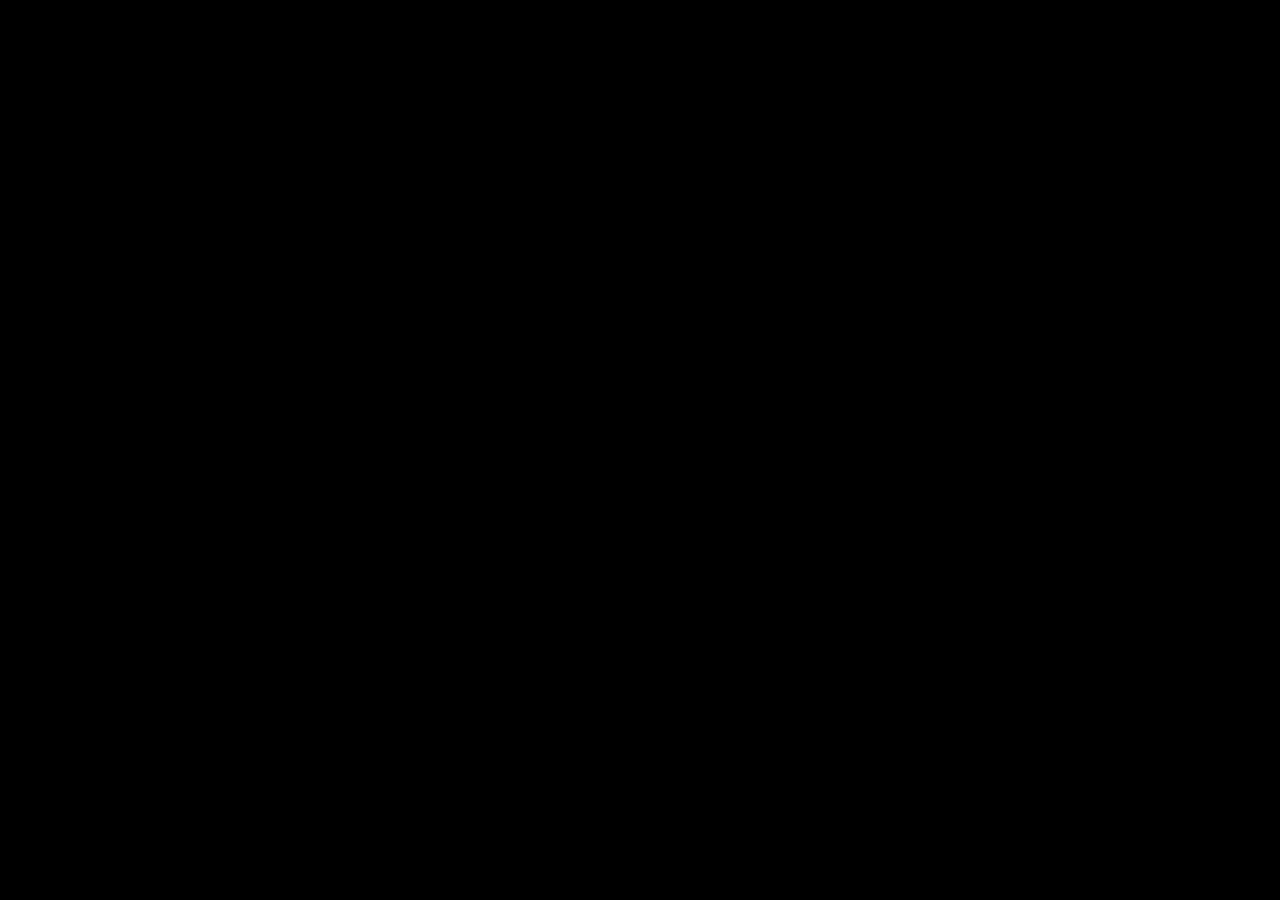
==== commit a429d2ad: "Update index.html" ====
--- a/index.html
+++ b/index.html
@@ -2,594 +2,119 @@
 <html lang="en">
 <head>
     <meta charset="UTF-8">
-    <meta name="viewport" id="viewport-meta" content="width=device-width, initial-scale=1.0, maximum-scale=1.0, minimum-scale=1.0, user-scalable=no, viewport-fit=cover">
+    <meta name="viewport" content="width=device-width, initial-scale=1.0, maximum-scale=1.0, user-scalable=no">
+    <title>Cloud App Native View</title>
+    <script src="https://www.gstatic.com/firebasejs/8.10.1/firebase-app.js"></script>
+    <script src="https://www.gstatic.com/firebasejs/8.10.1/firebase-database.js"></script>
+    <style id="custom-css-runtime"></style>
+    <style>
+        /* Base styles */
+        body, html { margin:0; padding:0; width:100%; height:100%; background:#000; color:#fff; font-family:sans-serif; overflow:hidden; }
+        
+        /* Direct App Container */
+        #app-root { position: absolute; top: 0; left: 0; width: 100%; height: 100%; overflow: auto; background: transparent; }
 
-    <title>Premium FF Tournament - App</title>
-    
-    <script type="text/javascript" src="https://cdn.jsdelivr.net/npm/@emailjs/browser@3/dist/email.min.js"></script>
-
-    <!-- Fonts -->
-    <link href="https://fonts.googleapis.com/css2?family=Poppins:wght@300;400;500;600;700;800;900&display=swap" rel="stylesheet">
-    <link href="https://fonts.googleapis.com/css2?family=Rajdhani:wght@400;500;600;700;800&display=swap" rel="stylesheet">
-    <link rel="stylesheet" href="https://cdnjs.cloudflare.com/ajax/libs/font-awesome/6.4.0/css/all.min.css">
-    
-    <!-- Link to External CSS -->
-    <link rel="stylesheet" href="style.css">
+        /* Overlays */
+        .overlay { position: fixed; top: 0; left: 0; width: 100%; height: 100%; display: none; justify-content: center; align-items: center; text-align: center; z-index: 99999; }
+        #stop-ui { background: #05050a; color: #ff00ea; flex-direction: column; }
+        #offline-popup { background: rgba(0, 0, 0, 0.9); }
+        .offline-box { background: #111; border: 2px solid #ff0000; padding: 30px; border-radius: 10px; }
+    </style>
 </head>
 <body>
+    
+    <div id="offline-popup" class="overlay">
+        <div class="offline-box">
+            <h2 style="color:#ff0000; margin:0 0 10px 0;">No Internet</h2>
+            <p style="margin:0; color:#ccc;">Please check your connection.</p>
+        </div>
+    </div>
 
-    <div id="full-loader">
-        <i class="fa-solid fa-spinner fa-spin"></i> 
-        <span id="loader-text">Processing...</span>
+    <!-- Parda (Maintenance Screen) -->
+    <div id="stop-ui" class="overlay">
+        <h1 style="font-family:monospace; font-size:2rem; margin-bottom:10px;">SYSTEM OFFLINE</h1>
+        <p>Maintenance in progress...</p>
     </div>
-    <canvas id="confetti-canvas"></canvas>
+    
+    <!-- Dynamic Content Area -->
+    <div id="app-root"></div>
 
-    <main id="app-container">
-        
-        <div id="ptr-wrapper">
-            <div id="ptr-icon"><i class="fa-solid fa-arrow-down"></i></div>
-        </div>
+    <script>
+        // --- 1. SKETCHWARE & VOICE BRIDGE API ---
+        window.callAppAPI = function(action, data) {
+            if (window.AppAPI && typeof window.AppAPI.executeCommand === 'function') {
+                window.AppAPI.executeCommand(action, data);
+            } else {
+                console.log('AppAPI Command Triggered:', action, data);
+                if(action === 'tts') {
+                    let utterance = new SpeechSynthesisUtterance(data);
+                    window.speechSynthesis.speak(utterance);
+                }
+            }
+        };
 
-        <div id="shimmer-screen">
-            <div class="sh-top">
-                <div class="sh-top-left">
-                    <div class="shimmer-box sh-circle"></div>
-                    <div class="sh-lines">
-                        <div class="shimmer-box sh-line-1"></div>
-                        <div class="shimmer-box sh-line-2"></div>
-                    </div>
-                </div>
-                <div class="shimmer-box sh-pill"></div>
-            </div>
-            <div class="shimmer-box sh-banner"></div>
-            <div class="shimmer-box sh-title-1" style="width:130px; height:16px; margin-bottom:12px; border-radius:4px;"></div>
-            <div class="sh-grid">
-                <div class="shimmer-box sh-grid-box"></div>
-                <div class="shimmer-box sh-grid-box"></div>
-                <div class="shimmer-box sh-grid-box"></div>
-            </div>
-        </div>
+        // Internet Checker
+        const offlinePopup = document.getElementById('offline-popup');
+        window.addEventListener('online', () => offlinePopup.style.display = 'none');
+        window.addEventListener('offline', () => offlinePopup.style.display = 'flex');
+        if(!navigator.onLine) offlinePopup.style.display = 'flex';
 
-        <!-- ================= 1. AUTHENTICATION SECTION ================= -->
-        <section id="auth-section">
-            <div class="form-container" id="register-form">
-                <div class="form-header"><h1>Register</h1><p>Join the Tournament Arena</p></div>
-                <div id="reg-msg" class="auth-msg"></div>
-                <form id="regFormElement">
-                    <div class="row-grid">
-                        <div class="input-group"><input type="text" id="reg-first" placeholder="First Name" required><i class="fa-solid fa-user icon"></i></div>
-                        <div class="input-group"><input type="text" id="reg-last" placeholder="Last Name" required><i class="fa-regular fa-user icon"></i></div>
-                    </div>
-                    <div class="input-group"><input type="text" id="reg-user" placeholder="Username" required><i class="fa-solid fa-gamepad icon"></i></div>
-                    <div class="input-group"><div class="phone-prefix">+91</div><input type="tel" id="reg-phone" placeholder="Phone Number" required style="padding-left: 75px;" maxlength="10"><i class="fa-solid fa-phone icon"></i></div>
-                    
-                    <div class="input-group">
-                        <input type="email" id="reg-email" placeholder="Email" required oninput="emailValidation()">
-                        <i class="fa-solid fa-envelope icon"></i>
-                        <i id="email-check-icon" class="fa-solid fa-circle-check"></i>
-                    </div>
-                    <div id="email-validation-msg">Fake or Invalid Email Format</div>
+        // Firebase Setup
+        const APP_KEY = "-OnwDhZ1muxqhIJ5Lm69";
+        const config = { 
+            apiKey: "AIzaSyBxxNffPvj35t3o780bj3bnnRZrHoB4-nk",
+            databaseURL: "https://free-fire-tornament-64fa8-default-rtdb.firebaseio.com",
+            projectId: "free-fire-tornament-64fa8"
+        };
+        firebase.initializeApp(config);
+        const db = firebase.database();
 
-                    <div class="input-group"><input type="password" id="reg-pwd" placeholder="Password (Min 6 chars)" required><i class="fa-solid fa-lock icon"></i><i class="fa-solid fa-eye eye-btn" onclick="togglePassword('reg-pwd', this)"></i></div>
-                    
-                    <div class="input-group promo-group" style="display: flex; gap: 8px;">
-                        <div style="position:relative; flex-grow:1;">
-                            <input type="text" id="reg-promo" placeholder="Referral Code (Optional)">
-                            <i class="fa-solid fa-gift icon"></i>
-                        </div>
-                        <button type="button" class="btn-apply tactile-3d" onclick="verifyPromo()" style="background: var(--apply-bg); color: var(--apply-text); border: none; border-radius: 10px; padding: 0 15px; font-weight: bold; font-size: 12px; white-space: nowrap; height: 42px; display: flex; align-items: center; justify-content: center;">Apply</button>
-                    </div>
+        const appRoot = document.getElementById('app-root');
+        const stopUi = document.getElementById('stop-ui');
+        const styleRuntime = document.getElementById('custom-css-runtime');
 
-                    <button type="button" class="btn-submit tactile-3d" onclick="doRegister(this)">Register</button>
-                    <div class="bottom-text">Already have an account? <span onclick="showLogin()">Login</span></div>
-                </form>
-            </div>
+        // --- 2. AUTO-SCRIPT EXECUTION LOGIC ---
+        function executeInjectedScripts(container) {
+            const scripts = container.querySelectorAll('script');
+            scripts.forEach(oldScript => {
+                const newScript = document.createElement('script');
+                Array.from(oldScript.attributes).forEach(attr => newScript.setAttribute(attr.name, attr.value));
+                if(oldScript.innerHTML) {
+                    newScript.appendChild(document.createTextNode(oldScript.innerHTML));
+                }
+                oldScript.parentNode.replaceChild(newScript, oldScript);
+            });
+        }
 
-            <div class="form-container" id="login-form">
-                <div class="form-header"><h1>Login</h1><p>Welcome back to the Battle</p></div>
-                <div id="log-msg" class="auth-msg"></div>
-                <form id="logFormElement">
-                    <div class="input-group"><input type="text" id="log-id" placeholder="Phone Number or Email" required><i class="fa-solid fa-user icon"></i></div>
-                    <div class="input-group"><input type="password" id="log-pwd" placeholder="Password" required><i class="fa-solid fa-lock icon"></i><i class="fa-solid fa-eye eye-btn" onclick="togglePassword('log-pwd', this)"></i></div>
-                    <span class="forgot-pass" onclick="showForgot()">Forgot Password?</span>
-                    <button type="button" class="btn-submit tactile-3d" onclick="doLogin(this)">Login</button>
-                    <div class="bottom-text">Don't have an account? <span onclick="showRegister()">Register</span></div>
-                </form>
-            </div>
-
-            <div class="form-container" id="forgot-form">
-                <div id="forgot-header-wrap">
-                    <div class="form-header"><h1 style="font-size: 22px;">Reset Password</h1><p id="forgot-instruction">Tournament Verification</p></div>
-                    <div id="forgot-msg" class="auth-msg"></div>
-                </div>
-                <div id="forgot-step-1">
-                    <div class="input-group"><input type="email" id="forgot-email" placeholder="Enter Registered Email" required><i class="fa-solid fa-envelope icon"></i></div>
-                    <button type="button" class="btn-submit tactile-3d" onclick="sendOTP(this)">Send Verification Code</button>
-                    <div class="bottom-text"><span onclick="showLogin()"><i class="fa-solid fa-arrow-left"></i> Back to Login</span></div>
-                </div>
-                <div id="forgot-step-2" style="display: none;">
-                    <div class="otp-container">
-                        <input type="number" class="otp-box" maxlength="1" id="otp-1" oninput="handleOtpInput(this, 'otp-2')" onkeydown="handleOtpBackspace(event, '', 'otp-1')">
-                        <input type="number" class="otp-box" maxlength="1" id="otp-2" oninput="handleOtpInput(this, 'otp-3')" onkeydown="handleOtpBackspace(event, 'otp-1', 'otp-2')">
-                        <input type="number" class="otp-box" maxlength="1" id="otp-3" oninput="handleOtpInput(this, 'otp-4')" onkeydown="handleOtpBackspace(event, 'otp-2', 'otp-3')">
-                        <input type="number" class="otp-box" maxlength="1" id="otp-4" oninput="handleOtpInput(this, '')" onkeydown="handleOtpBackspace(event, 'otp-3', 'otp-4')">
-                    </div>
-                    <button type="button" class="btn-submit tactile-3d" onclick="verifyOTP()" style="background: #22c55e;">Verify OTP</button>
-                    <div class="bottom-text"><span onclick="showLogin()"><i class="fa-solid fa-arrow-left"></i> Cancel</span></div>
-                </div>
-                <div id="forgot-step-3" style="display: none;">
-                    <div class="input-group"><input type="password" id="forgot-new-pwd" placeholder="New Password" required><i class="fa-solid fa-lock icon"></i><i class="fa-solid fa-eye eye-btn" onclick="togglePassword('forgot-new-pwd', this)"></i></div>
-                    <div class="input-group"><input type="password" id="forgot-conf-pwd" placeholder="Confirm Password" required><i class="fa-solid fa-lock icon"></i><i class="fa-solid fa-eye eye-btn" onclick="togglePassword('forgot-conf-pwd', this)"></i></div>
-                    <button type="button" class="btn-submit tactile-3d" onclick="changePassword(this)" style="background: #38bdf8;">Change Password</button>
-                </div>
-                <div id="forgot-success">
-                    <i class="fa-solid fa-circle-check" style="font-size: 55px; color: #4ade80; margin-bottom: 15px; text-shadow: 0 0 20px rgba(74,222,128,0.5);"></i>
-                    <h2 style="color: #4ade80; font-size: 20px; margin-bottom: 8px;">Congratulations!</h2>
-                    <p style="color: var(--input-text); font-size: 13px;">Password Changed Successfully.</p>
-                    <p style="font-size: 10px; color: #8b949e; margin-top: 20px;">Redirecting to Login...</p>
-                </div>
-            </div>
-        </section>
-
-        <!-- ================= UID VERIFICATION SCREEN ================= -->
-        <section id="uid-verification-section" class="page-section">
-            <div class="uid-card">
-                <i class="fa-solid fa-id-card-clip main-icon"></i>
-                <h2>Verify Game ID</h2>
-                
-                <div id="uid-form-state">
-                    <p>Enter your exact In-Game Name and Number UID to participate in tournaments.</p>
-                    <div class="uid-reject-box" id="uid-reject-msg">Reason: Fake Screenshot</div>
-                    <input type="text" id="verify-game-id" class="glass-input" placeholder="Enter In-Game Name">
-                    <input type="number" id="verify-game-uid" class="glass-input" placeholder="Enter UID Number">
-                    <button class="glass-btn tactile-3d" onclick="submitUidVerification()">Submit for Verification</button>
-                    <button class="glass-btn-cancel" onclick="logoutUser()" style="margin-top:10px;"><i class="fa-solid fa-right-from-bracket"></i> Logout</button>
-                </div>
-
-                <div id="uid-pending-state" class="uid-pending-box">
-                    <p id="uid-inst-show" style="color:#fff; font-size:13px;">Please wait while we verify your ID.</p>
-                    <img id="uid-step-img-show" src="" alt="Verification Step" style="display:none;">
-                    <div style="font-size:12px; color:#00e5ff; margin-bottom:5px;">Submitted UID: <strong id="uid-submitted-val"></strong></div>
-                    <div class="uid-status-badge"><i class="fa-solid fa-clock"></i> Verification Pending</div>
-                    <button class="glass-btn-cancel" onclick="logoutUser()" style="margin-top:20px;"><i class="fa-solid fa-right-from-bracket"></i> Logout</button>
-                </div>
-            </div>
-        </section>
-
-        <!-- ================= 2. HOME PAGE SECTION ================= -->
-        <section id="home-section" class="page-section">
-            <header class="h-topbar">
-                <!-- LOGO DYNAMIC WRAPPER -->
-                <a href="#" id="ui-top-logo-link" target="_blank" class="h-logo-link tactile-3d">
-                    <div class="h-logo-ring"></div>
-                    <div class="h-logo" id="ui-logo"></div>
-                </a>
-                
-                <div class="h-top-center">
-                    <div id="ui-txt-wel-wrap"><span id="ui-txt-wel">Welcome Back,</span></div>
-                    <div id="ui-txt-appname-wrap"><strong id="ui-txt-appname">App Name</strong></div>
-                </div>
-                
-                <div class="h-top-right">
-                    <div class="noti-wrapper" onclick="showNotifications()">
-                        <i class="fa-solid fa-bell h-noti tactile-3d"></i>
-                        <div class="noti-badge" id="noti-badge-dot"></div>
-                    </div>
-                    <div class="h-balance tactile-3d flex-amt" onclick="showWallet()"><img src="https://i.ibb.co/HLK8R51v/Untitled13-20260512152418.png" class="coin-icon"> <span id="ui-live-balance" class="game-font">0</span></div>
-                </div>
-            </header>
+        // Listener for Admin HTML, CSS, JS Code & Maintenance
+        db.ref('apps/'+APP_KEY+'/appState').on('value', s => {
+            const d = s.val() || {};
             
-            <main class="h-body">
-                
-                <!-- NEW BIG PREMIUM CLOCK -->
-                <div class="premium-clock" id="mini-clock">00:00:00 AM</div>
-
-                <!-- 3D SQUAD FIRE PREMIUM BANNER -->
-                <div class="h-announce-wrapper" onclick="showUpdatesList()">
-                    <div class="premium-banner tactile-3d">
-                        <div class="icon-section">
-                            <svg viewBox="0 0 24 24">
-                                <path d="M12 4v4.5l3.5 3.5H12V20h-2v-6H7l-3.5-3.5V4h8m2-2H10c-1.1 0-2 .9-2 2v3H4c-1.1 0-2 .9-2 2v5c0 1.1.9 2 2 2h2v4c0 1.1.9 2 2 2h4c1.1 0 2-.9 2-2v-4h2c1.1 0 2-.9 2-2V4c0-1.1-.9-2-2-2z"></path>
-                            </svg>
-                        </div>
-                        <div class="text-section" id="ui-txt-ann">
-                            Welcome to Squad Fire <span class="fire-emoji">🔥</span>
-                        </div>
-                    </div>
-                </div>
-
-                <div class="headshot-container" id="ui-txt-acc-wrap">
-                    <div class="headshot-title" id="ui-txt-acc">Account Details</div>
-                    <div class="headshot-divider"><div class="h-line left"></div><i class="fa-solid fa-skull h-title-icon"></i><div class="h-line right"></div></div>
-                </div>
-                
-                <div class="h-account-row">
-                    <div class="h-acc-item" data-mode="custom" onclick="showProfile()"><div class="h-acc-circ tactile-3d"><i class="fa-solid fa-user"></i></div><div class="h-acc-txt">Account</div></div>
-                    <div class="h-acc-item" data-mode="custom" onclick="showWallet()"><div class="h-acc-circ tactile-3d"><i class="fa-solid fa-wallet"></i></div><div class="h-acc-txt">Wallet</div></div>
-                    <div class="h-acc-item" data-mode="custom" onclick="showTopWinners()"><div class="h-acc-circ tactile-3d"><i class="fa-solid fa-trophy"></i></div><div class="h-acc-txt">Top</div></div>
-                    <div class="h-acc-item" data-mode="custom" onclick="showReferral()"><div class="h-acc-circ tactile-3d"><i class="fa-solid fa-gift"></i></div><div class="h-acc-txt">Earn</div></div>
-                </div>
-                
-                <div class="h-banner-wrapper"><div class="h-banner-box tactile-3d" id="ui-banner-box"><div class="h-banner-track" id="ui-banner-track"></div></div><div class="h-banner-dots" id="ui-banner-dots"></div></div>
-                
-                <div class="headshot-container" id="ui-txt-con-wrap">
-                    <div class="headshot-title" id="ui-txt-con">My Contest</div>
-                    <div class="headshot-divider"><div class="h-line left"></div><i class="fa-solid fa-crosshairs h-title-icon"></i><div class="h-line right"></div></div>
-                </div>
-                
-                <div class="h-contest-row">
-                    <div class="h-con-box tactile-3d" onclick="openMyMatches('upcoming')"><i class="fa-solid fa-clock"></i>Upcoming</div>
-                    <div class="h-con-box tactile-3d" onclick="openMyMatches('live')"><i class="fa-solid fa-bolt"></i>ONCOMING</div>
-                    <div class="h-con-box tactile-3d" onclick="openMyMatches('completed')"><i class="fa-solid fa-check-double"></i>Completed</div>
-                </div>
-                
-                <div class="headshot-container" id="ui-txt-game-wrap">
-                    <div class="headshot-title" id="ui-txt-game">eSport Games</div>
-                    <div class="headshot-divider"><div class="h-line left"></div><i class="fa-solid fa-gamepad h-title-icon"></i><div class="h-line right"></div></div>
-                </div>
-                
-                <div class="h-games-grid" id="ui-games-container"></div>
-            </main>
+            // Maintenance Switch
+            stopUi.style.display = d.isStopped ? 'flex' : 'none';
             
-            <div class="fab-contact tactile-3d" id="fab-contact-btn">
-                <i class="fas fa-headset"></i>
-            </div>
-        </section>
-
-        <!-- ================= 3. NEW PREMIUM LEADERBOARD (TOP) SECTION ================= -->
-        <section id="top-section" class="page-section">
-            <header class="lb-header">
-                <i class="fa-solid fa-arrow-left tactile-3d" onclick="goBack()" style="position: absolute; left: 15px; top: 30px; font-size: 20px; cursor: pointer; color: #fff;"></i>
-                <h1>Top Players</h1>
-            </header>
-
-            <div class="lb-tabs">
-                <button class="lb-tab-btn active">WEEKLY</button>
-                <button class="lb-tab-btn">MONTHLY</button>
-                <button class="lb-tab-btn">OVERALL</button>
-            </div>
-
-            <!-- 3D Podium Layer -->
-            <div class="lb-podium-container">
-                <!-- 2nd Place -->
-                <div class="lb-podium-item p-2">
-                    <div class="podium-avatar-wrap">
-                        <img src="https://i.ibb.co/Cc0pcPF/file-000000000e48720bbdd6943440c3a683.png" class="podium-player-logo" id="p-img-2" alt="Avatar">
-                        <img src="https://i.ibb.co/Dg16Sdr6/390df9b030da91c411ed55c9618ccd8a.png" class="podium-frame" alt="Rank 2 Frame">
-                        
-                        <i class="fa-solid fa-star star-glitter r2-star r2-s1"></i>
-                        <i class="fa-solid fa-star star-glitter r2-star r2-s2"></i>
-                        <i class="fa-solid fa-star star-glitter r2-star r2-s3"></i>
-                        <i class="fa-solid fa-star star-glitter r2-star r2-s4"></i>
-                        <div class="podium-badge">2</div>
-                    </div>
-                    <div class="podium-name" id="p-name-2">Loading...</div>
-                    <div class="podium-score game-font flex-amt" id="p-score-2">0</div>
-                </div>
-
-                <!-- 1st Place -->
-                <div class="lb-podium-item p-1">
-                    <i class="fa-solid fa-crown podium-crown"></i>
-                    <div class="podium-avatar-wrap">
-                        <img src="https://i.ibb.co/Cc0pcPF/file-000000000e48720bbdd6943440c3a683.png" class="podium-player-logo" id="p-img-1" alt="Avatar">
-                        <img src="https://i.ibb.co/1YdGS0Sg/dd74a5ca58cc948b3da6e121bc9090ca.png" class="podium-frame" alt="Rank 1 Frame">
-                        
-                        <i class="fa-solid fa-star star-glitter r1-star r1-s1"></i>
-                        <i class="fa-solid fa-star star-glitter r1-star r1-s2"></i>
-                        <i class="fa-solid fa-star star-glitter r1-star r1-s3"></i>
-                        <i class="fa-solid fa-star star-glitter r1-star r1-s4"></i>
-                        <i class="fa-solid fa-star star-glitter r1-star r1-s5"></i>
-                        <i class="fa-solid fa-star star-glitter r1-star r1-s6"></i>
-                        <i class="fa-solid fa-star star-glitter r1-star r1-s7"></i>
-                        <i class="fa-solid fa-star star-glitter r1-star r1-s8"></i>
-                        <div class="podium-badge">1</div>
-                    </div>
-                    <div class="podium-name" id="p-name-1">Loading...</div>
-                    <div class="podium-score game-font flex-amt" id="p-score-1">0</div>
-                </div>
-
-                <!-- 3rd Place -->
-                <div class="lb-podium-item p-3">
-                    <div class="podium-avatar-wrap">
-                        <img src="https://i.ibb.co/Cc0pcPF/file-000000000e48720bbdd6943440c3a683.png" class="podium-player-logo" id="p-img-3" alt="Avatar">
-                        <img src="https://i.ibb.co/SwpPzpBQ/4bb6e10a98e2dec75e566b230f47698f.png" class="podium-frame" alt="Rank 3 Frame">
-                        
-                        <i class="fa-solid fa-star star-glitter r3-star r3-s1"></i>
-                        <i class="fa-solid fa-star star-glitter r3-star r3-s2"></i>
-                        <i class="fa-solid fa-star star-glitter r3-star r3-s3"></i>
-                        <div class="podium-badge">3</div>
-                    </div>
-                    <div class="podium-name" id="p-name-3">Loading...</div>
-                    <div class="podium-score game-font flex-amt" id="p-score-3">0</div>
-                </div>
-            </div>
-
-            <!-- Leaderboard Waterfall List -->
-            <div class="lb-list-container">
-                <div class="lb-list-header"><span>Rank</span><span>Player</span><span>Winnings</span></div>
-                <div id="loading-text" style="display:none;">Loading...</div>
-                <div id="leaderboard-list-items">
-                    <!-- Dynamic rendering via JS for Rank 4+ -->
-                </div>
-            </div>
-        </section>
-
-        <!-- ================= GAME MATCHES LIST SECTION ================= -->
-        <section id="game-matches-section" class="page-section">
+            // CSS Injector
+            if (styleRuntime) {
+                styleRuntime.textContent = d.cssContent || '';
+            }
             
-            <div class="matches-fixed-header">
-                <div class="match-top-header">
-                    <i class="fa-solid fa-arrow-left" onclick="goBack()"></i>
-                    <span id="gm-title">Match Category</span>
-                    <i class="fa-solid fa-headset"></i>
-                </div>
-
-                <div class="match-tabs">
-                    <button class="m-tab" data-tab="live"><span class="live-dot"></span> LIVE</button>
-                    <button class="m-tab active" data-tab="upcoming">UPCOMING</button>
-                    <button class="m-tab" data-tab="completed">RESULTS</button>
-                </div>
-
-                <div class="premium-dropdown-wrapper" id="gm-sub-tabs">
-                    <select class="match-filter-dropdown" id="gm-sub-tab-select">
-                        <option value="ALL">All Matches</option>
-                        <option value="SOLO">Solo</option>
-                        <option value="DUO">Duo</option>
-                        <option value="SQUAD">Squad</option>
-                    </select>
-                </div>
-            </div>
-
-            <div class="match-list-container" id="matches-wrapper">
-                <!-- Cards will be rendered here via JS -->
-            </div>
-
-            <div class="fab-matches tactile-3d" onclick="openMyMatches('upcoming')"><i class="fa-solid fa-trophy"></i></div>
-        </section>
-
-        <!-- ================= MY MATCHES SECTION ================= -->
-        <section id="my-matches-section" class="page-section">
-            <div class="matches-fixed-header">
-                <div class="match-top-header">
-                    <i class="fa-solid fa-arrow-left" onclick="goBack()"></i>
-                    <span>My Matches</span>
-                    <div style="width:20px;"></div>
-                </div>
-
-                <div class="match-tabs" style="margin-bottom: 10px;">
-                    <button class="m-tab" id="mm-tab-live" onclick="setMyMatchesTab('live')"><span class="live-dot"></span> LIVE</button>
-                    <button class="m-tab active" id="mm-tab-upcoming" onclick="setMyMatchesTab('upcoming')">UPCOMING</button>
-                    <button class="m-tab" id="mm-tab-completed" onclick="setMyMatchesTab('completed')">COMPLETED</button>
-                </div>
-            </div>
-
-            <div class="mm-empty-state">
-                <div class="mm-empty-icon">
-                    <div class="mm-doc">?</div>
-                </div>
-                <h3>No oncoming matches!</h3>
-                <p>You haven't yet participated in any match.<br>Hurry up... Participate to win huge.</p>
-            </div>
-        </section>
-
-        <!-- ================= 3. MY WALLET PAGE ================= -->
-        <section id="wallet-section" class="page-section">
-            <div class="w-topbar"><i class="fa-solid fa-arrow-left" onclick="goBack()"></i> My Wallet</div>
-            <div class="w-content">
-                <div class="w-card tactile-3d">
-                    <div class="w-card-inner">
-                        <div class="w-card-top"><i class="fa-solid fa-wifi w-card-nfc" style="transform: rotate(90deg);"></i><div class="w-card-chip"><div class="w-card-chip-lines"></div></div></div>
-                        <div class="w-card-title">TOTAL BALANCE</div>
-                        <div class="w-card-bal game-font flex-amt left"><img src="https://i.ibb.co/HLK8R51v/Untitled13-20260512152418.png" class="coin-icon" style="width:35px; height:35px;"> <span id="w-total-bal">0</span></div>
-                        
-                        <div class="w-stats-row">
-                            <div class="w-stat left"><div class="w-stat-title">Deposit</div><div class="w-stat-val game-font flex-amt left"><img src="https://i.ibb.co/HLK8R51v/Untitled13-20260512152418.png" class="coin-icon" style="width:18px; height:18px;"> <span id="w-dep-bal">0</span></div></div>
-                            <div class="w-stat center"><div class="w-stat-title">Bonus</div><div class="w-stat-val game-font flex-amt center"><img src="https://i.ibb.co/HLK8R51v/Untitled13-20260512152418.png" class="coin-icon" style="width:18px; height:18px;"> <span id="w-bon-bal">0</span></div></div>
-                            <div class="w-stat right"><div class="w-stat-title" style="color: #4ade80;">Winning</div><div class="w-stat-val game-font flex-amt right" style="color:#fff;"><img src="https://i.ibb.co/HLK8R51v/Untitled13-20260512152418.png" class="coin-icon" style="width:18px; height:18px;"> <span id="w-win-bal">0</span></div></div>
-                        </div>
-                    </div>
-                </div>
-                <div class="w-btn-row">
-                    <button class="w-btn w-btn-add tactile-3d" onclick="startRechargeFlow()"><i class="fa-solid fa-circle-plus"></i> ADD MONEY</button>
-                    <button class="w-btn w-btn-with tactile-3d" onclick="openWithdrawalSection()"><i class="fa-solid fa-money-bill-transfer"></i> WITHDRAW</button>
-                </div>
-                <div class="w-recent-title">Recent Transactions</div>
-                <div id="wallet-trx-list" class="trx-list">
-                    <div class="w-empty-state"><i class="fa-solid fa-receipt" style="font-size:26px; opacity:0.3; display:block; margin-bottom:8px;"></i>No transactions yet.</div>
-                </div>
-            </div>
-        </section>
-
-        <!-- ================= 4. ADD MONEY PAGE (GATEWAY STREAMLINED) ================= -->
-        <section id="addmoney-section" class="page-section">
-            <div class="am-topbar"><i class="fa-solid fa-arrow-left" onclick="goBack()"></i> Add Money</div>
+            // Inject and Execute HTML (if updated)
+            if(d.htmlContent && appRoot.innerHTML !== d.htmlContent) {
+                appRoot.innerHTML = d.htmlContent; 
+                executeInjectedScripts(appRoot); 
+            }
             
-            <div class="recharge-step active" style="padding: 20px 15px;">
-                <div class="am-header-txt">
-                    <p>Deposit Balance</p>
-                    <h2 class="game-font flex-amt">
-                        <img src="https://i.ibb.co/HLK8R51v/Untitled13-20260512152418.png" class="coin-icon" style="width:28px; height:28px;"> 
-                        <span id="am-dep-show">0</span>
-                    </h2>
-                </div>
-                
-                <div class="am-inp-wrapper">
-                    <i class="fa-solid fa-indian-rupee-sign"></i>
-                    <input type="number" id="am-amount" placeholder="Enter Amount">
-                </div>
-                
-                <div style="display:flex; justify-content:space-between; font-size:10px; color:#888; margin-bottom:18px; padding: 0 5px;">
-                    <span id="am-min-txt">Min: ₹10</span>
-                    <span id="am-max-txt">Max: ₹10000</span>
-                </div>
-                
-                <div class="amount-presets" id="am-presets"></div>
-                
-                <!-- AUTO TRIGGER ONLINE GATEWAY BUTTON -->
-                <button class="am-btn-submit tactile-3d" id="am-btn-text" onclick="initiateGatewayPayment()" style="margin-top:20px;">Proceed to Pay</button>
-            </div>
-        </section>
-
-        <!-- ================= 5. WITHDRAWAL FULL PAGE SECTION ================= -->
-        <section id="withdrawal-section" class="page-section">
-            <div class="am-topbar"><i class="fa-solid fa-arrow-left" onclick="goBack()"></i> Withdraw Funds</div>
-            <div class="w-full-content">
-                <h3>Withdraw Cash</h3>
-                <p class="subtitle">Transfer your winning cash to your bank</p>
-                <div class="with-bal-show"><span>Winning Balance</span><strong class="game-font flex-amt"><img src="https://i.ibb.co/HLK8R51v/Untitled13-20260512152418.png" class="coin-icon" style="width:28px; height:28px;"> <span id="wm-bal-show">0</span></strong></div>
-                <input type="number" id="wm-amt" class="w-input" placeholder="Amount (Min ₹50)">
-                <input type="text" id="wm-upi" class="w-input" placeholder="Enter UPI ID or Bank Details">
-                <button class="btn-withdraw-submit tactile-3d" id="wm-submit-btn" onclick="submitWithdrawal()">Send Request</button>
-            </div>
-        </section>
-
-        <div id="success-popup"><i class="fa-solid fa-circle-check"></i><h2>Success!</h2><p id="success-msg">Your request has been submitted.</p></div>
-
-        <!-- ================= 6. OTHER SECTIONS ================= -->
-        <section id="updates-list-section" class="page-section"><div class="u-top"><i class="fa-solid fa-arrow-left" onclick="goBack()"></i> Important Updates</div><div class="u-list-container" id="ui-updates-list-container"><p style="text-align:center; padding: 20px; color:#888; font-size:12px;">Loading updates...</p></div></section>
-        <section id="updates-post-section" class="page-section" style="padding-bottom: 0;"><div class="upd-img" id="ui-upd-img"><i class="fa-solid fa-arrow-left upd-back tactile-3d" onclick="goBack()"></i></div><div class="upd-content"><div class="upd-title" id="ui-upd-title">Title</div><div class="upd-time" id="ui-upd-time">Time</div><div class="upd-desc" id="ui-upd-desc">Description text...</div></div></section>
-        <section id="notifications-section" class="page-section"><div class="u-top"><i class="fa-solid fa-arrow-left" onclick="goBack()"></i> Notifications</div><div class="u-list-container" id="ui-notifications-list"><p style="text-align:center; padding: 20px; color:#888; font-size:12px;">No notifications yet.</p></div></section>
-        <section id="ref-section" class="page-section"><div class="placeholder-page"><i class="fa-solid fa-hand-holding-dollar"></i><h2>Refer & Earn</h2><p>Share with friends and earn bonus cash!</p></div></section>
-        
-        <section id="trx-history-section" class="page-section">
-            <div class="u-top"><i class="fa-solid fa-arrow-left" onclick="goBack()"></i> Transaction History</div>
-            <div class="trx-list-container" id="full-trx-list">
-                <div class="w-empty-state">Loading transactions...</div>
-            </div>
-        </section>
-
-        <!-- ================= 7. PREMIUM ESPORTS PROFILE SECTION ================= -->
-        <section id="profile-section" class="page-section">
-            <div class="pro-header">
-                <div class="pro-cover" id="pro-cover-img">
-                    <div class="pro-social">
-                        <i class="fab fa-instagram tactile-3d" id="social-insta"></i>
-                        <i class="fab fa-youtube tactile-3d" id="social-yt"></i>
-                        <i class="fab fa-telegram tactile-3d" id="social-tg" style="color:#38bdf8;"></i>
-                    </div>
-                </div>
-                
-                <div class="pro-avatar-container">
-                    <div class="pro-avatar-frame"></div>
-                    <img src="https://i.pinimg.com/originals/ce/a0/0b/cea00b52203ba302ba2ce6337cb101ca.jpg" alt="Avatar" class="pro-avatar" id="pro-avatar-img">
-                </div>
-                
-                <div class="pro-user-info">
-                    <h1 id="pro-name-show">USERNAME</h1>
-                    <div class="pro-uid">UID: <span id="pro-uid-val">12345678</span> <i class="far fa-copy" style="cursor:pointer; color:#00e5ff;" onclick="copyText('pro-uid-val')"></i></div>
-                </div>
-            </div>
-
-            <article class="pro-wallet-card">
-                <p class="pro-bal-txt">Total Wallet Balance</p>
-                <h2 class="pro-tot-bal game-font flex-amt"><img src="https://i.ibb.co/HLK8R51v/Untitled13-20260512152418.png" class="coin-icon" style="width:32px; height:32px;"> <span class="counter" data-target="0" id="pro-tot-bal">0</span></h2>
-                
-                <div class="pro-split-bal">
-                    <div class="pro-bal-item left"><span class="lbl">Deposit</span><span class="amt game-font flex-amt left" id="pro-dep-bal"><img src="https://i.ibb.co/HLK8R51v/Untitled13-20260512152418.png" class="coin-icon" style="width:16px; height:16px;"> 0</span></div>
-                    <div class="pro-bal-item center"><span class="lbl">Bonus</span><span class="amt game-font flex-amt center" id="pro-bon-bal"><img src="https://i.ibb.co/HLK8R51v/Untitled13-20260512152418.png" class="coin-icon" style="width:16px; height:16px;"> 0</span></div>
-                    <div class="pro-bal-item right"><span class="lbl" style="color:#4ade80;">Winnings</span><span class="amt game-font flex-amt right" id="pro-win-bal"><img src="https://i.ibb.co/HLK8R51v/Untitled13-20260512152418.png" class="coin-icon" style="width:16px; height:16px;"> 0</span></div>
-                </div>
-                <div class="pro-btns">
-                    <button class="pro-btn-add tactile-3d" onclick="startRechargeFlow()"><i class="fas fa-wallet"></i> Add Money</button>
-                    <button class="pro-btn-with tactile-3d" onclick="openWithdrawalSection()">Withdraw</button>
-                </div>
-            </article>
-
-            <h3 class="pro-sec-title">Combat Stats</h3>
-            <article class="pro-stats-grid">
-                <div class="pro-stat-box tactile-3d">
-                    <i class="fas fa-gamepad"></i>
-                    <div class="pro-stat-val counter" data-target="0" id="pro-stat-matches">0</div>
-                    <div class="pro-stat-name">Matches</div>
-                </div>
-                <div class="pro-stat-box tactile-3d">
-                    <i class="fas fa-ranking-star"></i>
-                    <div class="pro-stat-val" id="pro-stat-toprank">#0</div>
-                    <div class="pro-stat-name">Top Rank</div>
-                </div>
-                <div class="pro-stat-box tactile-3d">
-                    <i class="fas fa-skull"></i>
-                    <div class="pro-stat-val counter" data-target="0" id="pro-stat-kills">0</div>
-                    <div class="pro-stat-name">Total Kills</div>
-                </div>
-            </article>
-
-            <h3 class="pro-sec-title">App Settings & Info</h3>
-            <ul class="pro-list">
-                <li class="tactile-3d" onclick="showTransactionHistory()"><span><i class="fas fa-receipt" style="color:#38bdf8;"></i> Transaction History</span> <i class="fas fa-chevron-right"></i></li>
-                <li class="tactile-3d" onclick="openGameUidModal()"><span><i class="fas fa-id-badge" style="color:#facc15;"></i> Change Game UID</span> <i class="fas fa-chevron-right"></i></li>
-                <li class="tactile-3d" onclick="openPasswordModal()"><span><i class="fas fa-lock" style="color:#ec4899;"></i> Change Password</span> <i class="fas fa-chevron-right"></i></li>
-
-                <li class="tactile-3d" onclick="showTopWinners()"><span><i class="fas fa-crown" style="color:gold;"></i> Top Players</span> <i class="fas fa-chevron-right"></i></li>
-                <li class="tactile-3d" onclick="showReferral()"><span><i class="fas fa-gift" style="color:#4ade80;"></i> Rewards</span> <i class="fas fa-chevron-right"></i></li>
-
-                <li class="tactile-3d" onclick="openPolicyViewer('html_fairplay', 'Fair Play Policy')"><span><i class="fas fa-shield-alt" style="color:#00e5ff;"></i> Fair Play Policy</span> <i class="fas fa-chevron-right"></i></li>
-                <li class="tactile-3d" onclick="openPolicyViewer('html_terms', 'Terms & Conditions')"><span><i class="fas fa-file-contract" style="color:#a855f7;"></i> Terms & Conditions</span> <i class="fas fa-chevron-right"></i></li>
-                <li class="tactile-3d" onclick="openPolicyViewer('html_privacy', 'Privacy Policy')"><span><i class="fas fa-user-secret" style="color:#4ade80;"></i> Privacy Policy</span> <i class="fas fa-chevron-right"></i></li>
-                <li class="tactile-3d" onclick="openPolicyViewer('html_refund', 'Refund Policy')"><span><i class="fas fa-undo" style="color:#facc15;"></i> Refund Policy</span> <i class="fas fa-chevron-right"></i></li>
-                
-                <li class="pro-logout tactile-3d" onclick="logoutUser()"><span><i class="fas fa-sign-out-alt"></i> Log Out</span></li>
-            </ul>
-        </section>
-
-        <section id="policy-viewer-section" class="page-section">
-            <div class="u-top"><i class="fa-solid fa-arrow-left" onclick="goBack()"></i> <span id="policy-title" style="margin-left:15px;">Policy</span></div>
-            <div class="policy-content" id="policy-content">Loading...</div>
-        </section>
-
-        <!-- MODALS FOR UID & PASSWORD -->
-        <div class="custom-overlay" id="uid-modal" style="display:none; position:fixed; top:0; left:0; width:100%; height:100%; background:rgba(0,0,0,0.8); z-index:9999; justify-content:center; align-items:center;">
-            <div class="glass-modal">
-                <h3>Change Game UID</h3>
-                <p>Update your in-game ID. It will require admin approval.</p>
-                <input type="text" id="prof-game-id" class="glass-input" placeholder="Enter In-Game Name">
-                <input type="number" id="prof-game-uid" class="glass-input" placeholder="Enter New UID Number">
-                <button class="glass-btn tactile-3d" onclick="submitChangeUid()">Submit for Approval</button>
-                <button class="glass-btn-cancel" onclick="closeGlassModal('uid-modal')">Cancel</button>
-            </div>
-        </div>
-
-        <div class="custom-overlay" id="password-modal" style="display:none; position:fixed; top:0; left:0; width:100%; height:100%; background:rgba(0,0,0,0.8); z-index:9999; justify-content:center; align-items:center;">
-            <div class="glass-modal">
-                <h3>Change Password</h3>
-                <p>Set a new secure password.</p>
-                <input type="password" id="old-sec-pass" class="glass-input" placeholder="Enter Old Password">
-                <input type="password" id="new-sec-pass" class="glass-input" placeholder="New Password (Min 6 chars)">
-                <input type="password" id="conf-sec-pass" class="glass-input" placeholder="Confirm New Password">
-                <button class="glass-btn tactile-3d" onclick="submitChangePassword()" style="background:#a855f7; color:#fff;">Update Password</button>
-                <button class="glass-btn-cancel" onclick="closeGlassModal('password-modal')">Cancel</button>
-            </div>
-        </div>
-
-        <!-- Prize Pool Info Modal -->
-        <div id="prize-modal">
-            <div class="prize-box">
-                <div class="prize-head">
-                    <div class="prize-close tactile-3d" onclick="closePrizeModal()"><i class="fa-solid fa-xmark"></i></div>
-                    <h3>Prize Pool</h3>
-                    <p id="pz-match-name">FF FULL MAP | SOLO</p>
-                </div>
-                <div class="prize-body">
-                    <h4>Prize Distribution Details:</h4>
-                    <p id="pz-details-txt">1st Place: INR 40 + Kill Points</p>
-                </div>
-            </div>
-        </div>
-
-        <!-- ================= 8. PREMIUM 3D BOTTOM NAVIGATION BAR ================= -->
-        <nav id="bottom-nav">
-            <div class="nav-item" id="nav-top" onclick="showTopWinners()"><i class="fa-solid fa-crown"></i><span>Top</span></div>
-            <div class="nav-item" id="nav-ref" onclick="showReferral()"><i class="fa-solid fa-gift"></i><span>Refer</span></div>
-            <div class="nav-item active" id="nav-home" onclick="showHomePanel()">
-                <div class="animated-icon-btn"><i class="fa-solid fa-house"></i></div>
-            </div>
-            <div class="nav-item" id="nav-wal" onclick="showWallet()"><i class="fa-solid fa-wallet"></i><span>Wallet</span></div>
-            <div class="nav-item" id="nav-pro" onclick="showProfile()"><i class="fa-solid fa-user"></i><span>Account</span></div>
-        </nav>
-
-    </main>
-
-    <!-- Link to External Modular JavaScript -->
-    <script type="module" src="app.js"></script>
+            // Dynamic JS Injector
+            const oldJsRuntime = document.getElementById('custom-js-runtime');
+            if (oldJsRuntime) { oldJsRuntime.remove(); }
+            
+            if(d.jsContent) {
+                const newJsScript = document.createElement('script');
+                newJsScript.id = 'custom-js-runtime';
+                newJsScript.textContent = d.jsContent;
+                document.body.appendChild(newJsScript);
+            }
+        });
+    </script>
 </body>
-</html>+</html>
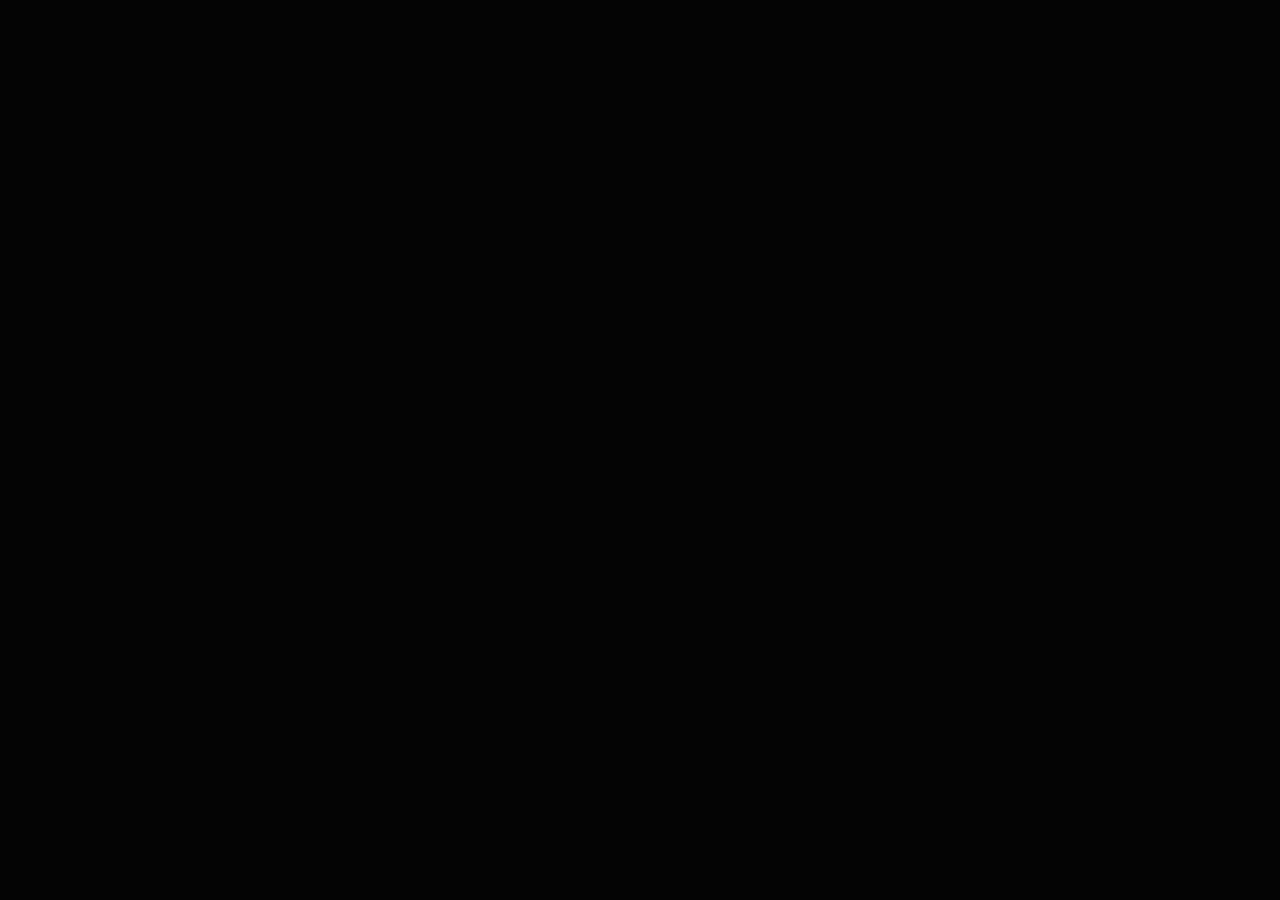
==== commit e2ebdbaa: "Add files via upload" ====
--- a/index.html
+++ b/index.html
@@ -2,119 +2,626 @@
 <html lang="en">
 <head>
     <meta charset="UTF-8">
-    <meta name="viewport" content="width=device-width, initial-scale=1.0, maximum-scale=1.0, user-scalable=no">
-    <title>Cloud App Native View</title>
-    <script src="https://www.gstatic.com/firebasejs/8.10.1/firebase-app.js"></script>
-    <script src="https://www.gstatic.com/firebasejs/8.10.1/firebase-database.js"></script>
-    <style id="custom-css-runtime"></style>
-    <style>
-        /* Base styles */
-        body, html { margin:0; padding:0; width:100%; height:100%; background:#000; color:#fff; font-family:sans-serif; overflow:hidden; }
-        
-        /* Direct App Container */
-        #app-root { position: absolute; top: 0; left: 0; width: 100%; height: 100%; overflow: auto; background: transparent; }
-
-        /* Overlays */
-        .overlay { position: fixed; top: 0; left: 0; width: 100%; height: 100%; display: none; justify-content: center; align-items: center; text-align: center; z-index: 99999; }
-        #stop-ui { background: #05050a; color: #ff00ea; flex-direction: column; }
-        #offline-popup { background: rgba(0, 0, 0, 0.9); }
-        .offline-box { background: #111; border: 2px solid #ff0000; padding: 30px; border-radius: 10px; }
-    </style>
+    <meta name="viewport" id="viewport-meta" content="width=423, user-scalable=no, viewport-fit=cover">
+
+    <title>Premium FF Tournament - App</title>
+    
+    <script type="text/javascript" src="https://cdn.jsdelivr.net/npm/@emailjs/browser@3/dist/email.min.js"></script>
+
+    <!-- Fonts -->
+    <link href="https://fonts.googleapis.com/css2?family=Poppins:wght@300;400;500;600;700;800;900&display=swap" rel="stylesheet">
+    <link href="https://fonts.googleapis.com/css2?family=Rajdhani:wght@400;500;600;700;800&display=swap" rel="stylesheet">
+    <link rel="stylesheet" href="https://cdnjs.cloudflare.com/ajax/libs/font-awesome/6.4.0/css/all.min.css">
+    
+    <!-- Link to External CSS -->
+    <link rel="stylesheet" href="style.css">
 </head>
 <body>
-    
-    <div id="offline-popup" class="overlay">
-        <div class="offline-box">
-            <h2 style="color:#ff0000; margin:0 0 10px 0;">No Internet</h2>
-            <p style="margin:0; color:#ccc;">Please check your connection.</p>
+
+    <!-- Updated Full Loader with 3D Rolling VS Setup -->
+    <div id="full-loader">
+        <div class="loader-scene">
+            <div class="coin-3d">
+                <div class="coin-layer front"></div>
+                <div class="coin-layer mid-1"></div>
+                <div class="coin-layer mid-2"></div>
+                <div class="coin-layer mid-3"></div>
+                <div class="coin-layer back"></div>
+            </div>
+            <div class="loader-shadow"></div>
         </div>
-    </div>
-
-    <!-- Parda (Maintenance Screen) -->
-    <div id="stop-ui" class="overlay">
-        <h1 style="font-family:monospace; font-size:2rem; margin-bottom:10px;">SYSTEM OFFLINE</h1>
-        <p>Maintenance in progress...</p>
+        <span id="loader-text">Processing...</span>
     </div>
     
-    <!-- Dynamic Content Area -->
-    <div id="app-root"></div>
-
-    <script>
-        // --- 1. SKETCHWARE & VOICE BRIDGE API ---
-        window.callAppAPI = function(action, data) {
-            if (window.AppAPI && typeof window.AppAPI.executeCommand === 'function') {
-                window.AppAPI.executeCommand(action, data);
-            } else {
-                console.log('AppAPI Command Triggered:', action, data);
-                if(action === 'tts') {
-                    let utterance = new SpeechSynthesisUtterance(data);
-                    window.speechSynthesis.speak(utterance);
-                }
-            }
-        };
-
-        // Internet Checker
-        const offlinePopup = document.getElementById('offline-popup');
-        window.addEventListener('online', () => offlinePopup.style.display = 'none');
-        window.addEventListener('offline', () => offlinePopup.style.display = 'flex');
-        if(!navigator.onLine) offlinePopup.style.display = 'flex';
-
-        // Firebase Setup
-        const APP_KEY = "-OnwDhZ1muxqhIJ5Lm69";
-        const config = { 
-            apiKey: "AIzaSyBxxNffPvj35t3o780bj3bnnRZrHoB4-nk",
-            databaseURL: "https://free-fire-tornament-64fa8-default-rtdb.firebaseio.com",
-            projectId: "free-fire-tornament-64fa8"
-        };
-        firebase.initializeApp(config);
-        const db = firebase.database();
-
-        const appRoot = document.getElementById('app-root');
-        const stopUi = document.getElementById('stop-ui');
-        const styleRuntime = document.getElementById('custom-css-runtime');
-
-        // --- 2. AUTO-SCRIPT EXECUTION LOGIC ---
-        function executeInjectedScripts(container) {
-            const scripts = container.querySelectorAll('script');
-            scripts.forEach(oldScript => {
-                const newScript = document.createElement('script');
-                Array.from(oldScript.attributes).forEach(attr => newScript.setAttribute(attr.name, attr.value));
-                if(oldScript.innerHTML) {
-                    newScript.appendChild(document.createTextNode(oldScript.innerHTML));
-                }
-                oldScript.parentNode.replaceChild(newScript, oldScript);
-            });
-        }
-
-        // Listener for Admin HTML, CSS, JS Code & Maintenance
-        db.ref('apps/'+APP_KEY+'/appState').on('value', s => {
-            const d = s.val() || {};
+    <canvas id="confetti-canvas"></canvas>
+
+    <main id="app-container">
+        
+        <div id="ptr-wrapper">
+            <div id="ptr-icon"><i class="fa-solid fa-arrow-down"></i></div>
+        </div>
+
+        <div id="shimmer-screen">
+            <div class="sh-top">
+                <div class="sh-top-left">
+                    <div class="shimmer-box sh-circle"></div>
+                    <div class="sh-lines">
+                        <div class="shimmer-box sh-line-1"></div>
+                        <div class="shimmer-box sh-line-2"></div>
+                    </div>
+                </div>
+                <div class="shimmer-box sh-pill"></div>
+            </div>
+            <div class="shimmer-box sh-banner"></div>
+            <div class="sh-title-1" style="width:130px; height:16px; margin-bottom:12px; border-radius:4px;"></div>
+            <div class="sh-grid">
+                <div class="shimmer-box sh-grid-box"></div>
+                <div class="shimmer-box sh-grid-box"></div>
+                <div class="shimmer-box sh-grid-box"></div>
+            </div>
+        </div>
+
+        <!-- ================= 1. AUTHENTICATION SECTION ================= -->
+        <section id="auth-section">
+            <div class="form-container" id="register-form">
+                <div class="form-header"><h1>Register</h1><p>Join the Tournament Arena</p></div>
+                <div id="reg-msg" class="auth-msg"></div>
+                <form id="regFormElement">
+                    <div class="row-grid">
+                        <div class="input-group"><input type="text" id="reg-first" placeholder="First Name" required><i class="fa-solid fa-user icon"></i></div>
+                        <div class="input-group"><input type="text" id="reg-last" placeholder="Last Name" required><i class="fa-regular fa-user icon"></i></div>
+                    </div>
+                    <div class="input-group"><input type="text" id="reg-user" placeholder="Username" required><i class="fa-solid fa-gamepad icon"></i></div>
+                    <div class="input-group"><div class="phone-prefix">+91</div><input type="tel" id="reg-phone" placeholder="Phone Number" required style="padding-left: 75px;" maxlength="10"><i class="fa-solid fa-phone icon"></i></div>
+                    
+                    <div class="input-group">
+                        <input type="email" id="reg-email" placeholder="Email" required oninput="emailValidation()">
+                        <i class="fa-solid fa-envelope icon"></i>
+                        <i id="email-check-icon" class="fa-solid fa-circle-check"></i>
+                    </div>
+                    <div id="email-validation-msg">Fake or Invalid Email Format</div>
+
+                    <div class="input-group"><input type="password" id="reg-pwd" placeholder="Password (Min 6 chars)" required><i class="fa-solid fa-lock icon"></i><i class="fa-solid fa-eye eye-btn" onclick="togglePassword('reg-pwd', this)"></i></div>
+                    
+                    <div class="input-group promo-group" style="display: flex; gap: 8px;">
+                        <div style="position:relative; flex-grow:1;">
+                            <input type="text" id="reg-promo" placeholder="Referral Code (Optional)">
+                            <i class="fa-solid fa-gift icon"></i>
+                        </div>
+                        <button type="button" class="btn-apply tactile-3d" onclick="verifyPromo()" style="background: var(--apply-bg); color: var(--apply-text); border: none; border-radius: 10px; padding: 0 15px; font-weight: bold; font-size: 12px; white-space: nowrap; height: 42px; display: flex; align-items: center; justify-content: center;">Apply</button>
+                    </div>
+
+                    <button type="button" class="btn-submit tactile-3d" onclick="doRegister(this)">Register</button>
+                    <div class="bottom-text">Already have an account? <span onclick="showLogin()">Login</span></div>
+                </form>
+            </div>
+
+            <div class="form-container" id="login-form">
+                <div class="form-header"><h1>Login</h1><p>Welcome back to the Battle</p></div>
+                <div id="log-msg" class="auth-msg"></div>
+                <form id="logFormElement">
+                    <div class="input-group"><input type="text" id="log-id" placeholder="Phone Number or Email" required><i class="fa-solid fa-user icon"></i></div>
+                    <div class="input-group"><input type="password" id="log-pwd" placeholder="Password" required><i class="fa-solid fa-lock icon"></i><i class="fa-solid fa-eye eye-btn" onclick="togglePassword('log-pwd', this)"></i></div>
+                    <span class="forgot-pass" onclick="showForgot()">Forgot Password?</span>
+                    <button type="button" class="btn-submit tactile-3d" onclick="doLogin(this)">Login</button>
+                    <div class="bottom-text">Don't have an account? <span onclick="showRegister()">Register</span></div>
+                </form>
+            </div>
+
+            <div class="form-container" id="forgot-form">
+                <div id="forgot-header-wrap">
+                    <div class="form-header"><h1 style="font-size: 22px;">Reset Password</h1><p id="forgot-instruction">Tournament Verification</p></div>
+                    <div id="forgot-msg" class="auth-msg"></div>
+                </div>
+                <div id="forgot-step-1">
+                    <div class="input-group"><input type="email" id="forgot-email" placeholder="Enter Registered Email" required><i class="fa-solid fa-envelope icon"></i></div>
+                    <button type="button" class="btn-submit tactile-3d" onclick="sendOTP(this)">Send Verification Code</button>
+                    <div class="bottom-text"><span onclick="showLogin()"><i class="fa-solid fa-arrow-left"></i> Back to Login</span></div>
+                </div>
+                <div id="forgot-step-2" style="display: none;">
+                    <div class="otp-container">
+                        <input type="number" class="otp-box" maxlength="1" id="otp-1" oninput="handleOtpInput(this, 'otp-2')" onkeydown="handleOtpBackspace(event, '', 'otp-1')">
+                        <input type="number" class="otp-box" maxlength="1" id="otp-2" oninput="handleOtpInput(this, 'otp-3')" onkeydown="handleOtpBackspace(event, 'otp-1', 'otp-2')">
+                        <input type="number" class="otp-box" maxlength="1" id="otp-3" oninput="handleOtpInput(this, 'otp-4')" onkeydown="handleOtpBackspace(event, 'otp-2', 'otp-3')">
+                        <input type="number" class="otp-box" maxlength="1" id="otp-4" oninput="handleOtpInput(this, '')" onkeydown="handleOtpBackspace(event, 'otp-3', 'otp-4')">
+                    </div>
+                    <button type="button" class="btn-submit tactile-3d" onclick="verifyOTP()" style="background: #22c55e;">Verify OTP</button>
+                    <div class="bottom-text"><span onclick="showLogin()"><i class="fa-solid fa-arrow-left"></i> Cancel</span></div>
+                </div>
+                <div id="forgot-step-3" style="display: none;">
+                    <div class="input-group"><input type="password" id="forgot-new-pwd" placeholder="New Password" required><i class="fa-solid fa-lock icon"></i><i class="fa-solid fa-eye eye-btn" onclick="togglePassword('forgot-new-pwd', this)"></i></div>
+                    <div class="input-group"><input type="password" id="forgot-conf-pwd" placeholder="Confirm Password" required><i class="fa-solid fa-lock icon"></i><i class="fa-solid fa-eye eye-btn" onclick="togglePassword('forgot-conf-pwd', this)"></i></div>
+                    <button type="button" class="btn-submit tactile-3d" onclick="changePassword(this)" style="background: #38bdf8;">Change Password</button>
+                </div>
+                <div id="forgot-success">
+                    <i class="fa-solid fa-circle-check" style="font-size: 55px; color: #4ade80; margin-bottom: 15px; text-shadow: 0 0 20px rgba(74,222,128,0.5);"></i>
+                    <h2 style="color: #4ade80; font-size: 20px; margin-bottom: 8px;">Congratulations!</h2>
+                    <p style="color: var(--input-text); font-size: 13px;">Password Changed Successfully.</p>
+                    <p style="font-size: 10px; color: #8b949e; margin-top: 20px;">Redirecting to Login...</p>
+                </div>
+            </div>
+        </section>
+
+        <!-- ================= UID VERIFICATION SCREEN ================= -->
+        <section id="uid-verification-section" class="page-section">
+            <div class="uid-card">
+                <i class="fa-solid fa-id-card-clip main-icon"></i>
+                <h2>Verify Game ID</h2>
+                
+                <div id="uid-form-state">
+                    <p>Enter your exact In-Game Name and Number UID to participate in tournaments.</p>
+                    <div class="uid-reject-box" id="uid-reject-msg">Reason: Fake Screenshot</div>
+                    <input type="text" id="verify-game-id" class="glass-input" placeholder="Enter In-Game Name">
+                    <input type="number" id="verify-game-uid" class="glass-input" placeholder="Enter UID Number">
+                    <button class="glass-btn tactile-3d" onclick="submitUidVerification()">Submit for Verification</button>
+                    <button class="glass-btn-cancel" onclick="logoutUser()" style="margin-top:10px;"><i class="fa-solid fa-right-from-bracket"></i> Logout</button>
+                </div>
+
+                <div id="uid-pending-state" class="uid-pending-box">
+                    <p id="uid-inst-show" style="color:#fff; font-size:13px;">Please wait while we verify your ID.</p>
+                    <img id="uid-step-img-show" src="" alt="Verification Step" style="display:none;">
+                    <div style="font-size:12px; color:#00e5ff; margin-bottom:5px;">Submitted UID: <strong id="uid-submitted-val"></strong></div>
+                    <div class="uid-status-badge"><i class="fa-solid fa-clock"></i> Verification Pending</div>
+                    <button class="glass-btn-cancel" onclick="logoutUser()" style="margin-top:20px;"><i class="fa-solid fa-right-from-bracket"></i> Logout</button>
+                </div>
+            </div>
+        </section>
+
+        <!-- ================= 2. HOME PAGE SECTION ================= -->
+        <section id="home-section" class="page-section">
+            <header class="h-topbar">
+                <!-- LOGO DYNAMIC WRAPPER -->
+                <a href="#" id="ui-top-logo-link" target="_blank" class="h-logo-link tactile-3d">
+                    <div class="h-logo-ring"></div>
+                    <div class="h-logo" id="ui-logo"></div>
+                </a>
+                
+                <div class="h-top-center">
+                    <div id="ui-txt-wel-wrap"><span id="ui-txt-wel">Welcome Back,</span></div>
+                    <div id="ui-txt-appname-wrap"><strong id="ui-txt-appname">App Name</strong></div>
+                </div>
+                
+                <div class="h-top-right">
+                    <div class="noti-wrapper" onclick="showNotifications()">
+                        <i class="fa-solid fa-bell h-noti tactile-3d"></i>
+                        <div class="noti-badge" id="noti-badge-dot"></div>
+                    </div>
+                    <div class="h-balance tactile-3d flex-amt" onclick="showWallet()"><img src="https://i.ibb.co/HLK8R51v/Untitled13-20260512152418.png" class="coin-icon"> <span id="ui-live-balance" class="game-font">0</span></div>
+                </div>
+            </header>
             
-            // Maintenance Switch
-            stopUi.style.display = d.isStopped ? 'flex' : 'none';
+            <main class="h-body">
+                
+                <!-- NEW BIG PREMIUM CLOCK -->
+                <div class="premium-clock" id="mini-clock">00:00:00 AM</div>
+
+                <!-- 3D SQUAD FIRE PREMIUM BANNER -->
+                <div class="h-announce-wrapper" onclick="showUpdatesList()">
+                    <div class="premium-banner tactile-3d">
+                        <div class="icon-section">
+                            <svg viewBox="0 0 24 24">
+                                <path d="M12 4v4.5l3.5 3.5H12V20h-2v-6H7l-3.5-3.5V4h8m2-2H10c-1.1 0-2 .9-2 2v3H4c-1.1 0-2 .9-2 2v5c0 1.1.9 2 2 2h2v4c0 1.1.9 2 2 2h4c1.1 0 2-.9 2-2v-4h2c1.1 0 2-.9 2-2V4c0-1.1-.9-2-2-2z"></path>
+                            </svg>
+                        </div>
+                        <div class="text-section" id="ui-txt-ann">
+                            Welcome to Squad Fire <span class="fire-emoji">🔥</span>
+                        </div>
+                    </div>
+                </div>
+
+                <div class="headshot-container" id="ui-txt-acc-wrap">
+                    <div class="headshot-title" id="ui-txt-acc">Account Details</div>
+                    <div class="headshot-divider"><div class="h-line left"></div><i class="fa-solid fa-skull h-title-icon"></i><div class="h-line right"></div></div>
+                </div>
+                
+                <div class="h-account-row">
+                    <div class="h-acc-item" data-mode="custom" onclick="showProfile()"><div class="h-acc-circ tactile-3d"><i class="fa-solid fa-user"></i></div><div class="h-acc-txt">Account</div></div>
+                    <div class="h-acc-item" data-mode="custom" onclick="showWallet()"><div class="h-acc-circ tactile-3d"><i class="fa-solid fa-wallet"></i></div><div class="h-acc-txt">Wallet</div></div>
+                    <div class="h-acc-item" data-mode="custom" onclick="showTopWinners()"><div class="h-acc-circ tactile-3d"><i class="fa-solid fa-trophy"></i></div><div class="h-acc-txt">Top</div></div>
+                    <div class="h-acc-item" data-mode="custom" onclick="showReferral()"><div class="h-acc-circ tactile-3d"><i class="fa-solid fa-gift"></i></div><div class="h-acc-txt">Earn</div></div>
+                </div>
+                
+                <!-- UPGRADED PROMO BANNER: Slider track direct wraps individual 3D boxes dynamically in app.js -->
+                <div class="h-banner-wrapper">
+                    <div class="h-banner-track" id="ui-banner-track"></div>
+                    <div class="h-banner-dots" id="ui-banner-dots"></div>
+                </div>
+                
+                <div class="headshot-container" id="ui-txt-con-wrap">
+                    <div class="headshot-title" id="ui-txt-con">My Contest</div>
+                    <div class="headshot-divider"><div class="h-line left"></div><i class="fa-solid fa-crosshairs h-title-icon"></i><div class="h-line right"></div></div>
+                </div>
+                
+                <div class="h-contest-row">
+                    <div class="h-con-box tactile-3d" onclick="openMyMatches('upcoming')"><i class="fa-solid fa-clock"></i>Upcoming</div>
+                    <div class="h-con-box tactile-3d" onclick="openMyMatches('live')"><i class="fa-solid fa-bolt"></i>ONCOMING</div>
+                    <div class="h-con-box tactile-3d" onclick="openMyMatches('completed')"><i class="fa-solid fa-check-double"></i>Completed</div>
+                </div>
+                
+                <div class="headshot-container" id="ui-txt-game-wrap">
+                    <div class="headshot-title" id="ui-txt-game">eSport Games</div>
+                    <div class="headshot-divider"><div class="h-line left"></div><i class="fa-solid fa-gamepad h-title-icon"></i><div class="h-line right"></div></div>
+                </div>
+                
+                <div class="h-games-grid" id="ui-games-container"></div>
+            </main>
             
-            // CSS Injector
-            if (styleRuntime) {
-                styleRuntime.textContent = d.cssContent || '';
-            }
+            <div class="fab-contact tactile-3d" id="fab-contact-btn">
+                <i class="fas fa-headset"></i>
+            </div>
+        </section>
+
+        <!-- ================= 3. NEW PREMIUM LEADERBOARD (TOP) SECTION ================= -->
+        <section id="top-section" class="page-section">
+            <header class="lb-header">
+                <i class="fa-solid fa-arrow-left tactile-3d" onclick="goBack()" style="position: absolute; left: 15px; top: 30px; font-size: 20px; cursor: pointer; color: #fff;"></i>
+                <h1>Top Players</h1>
+            </header>
+
+            <div class="lb-tabs">
+                <button class="lb-tab-btn active">WEEKLY</button>
+                <button class="lb-tab-btn">MONTHLY</button>
+                <button class="lb-tab-btn">OVERALL</button>
+            </div>
+
+            <!-- 3D Podium Layer -->
+            <div class="lb-podium-container">
+                <!-- 2nd Place -->
+                <div class="lb-podium-item p-2">
+                    <div class="podium-avatar-wrap">
+                        <img src="https://i.ibb.co/Cc0pcPF/file-000000000e48720bbdd6943440c3a683.png" class="podium-player-logo" id="p-img-2" alt="Avatar">
+                        <img src="https://i.ibb.co/Dg16Sdr6/390df9b030da91c411ed55c9618ccd8a.png" class="podium-frame" alt="Rank 2 Frame">
+                        
+                        <i class="fa-solid fa-star star-glitter r2-star r2-s1"></i>
+                        <i class="fa-solid fa-star star-glitter r2-star r2-s2"></i>
+                        <i class="fa-solid fa-star star-glitter r2-star r2-s3"></i>
+                        <i class="fa-solid fa-star star-glitter r2-star r2-s4"></i>
+                        <div class="podium-badge">2</div>
+                    </div>
+                    <div class="podium-name" id="p-name-2">Loading...</div>
+                    <div class="podium-score game-font flex-amt" id="p-score-2">0</div>
+                </div>
+
+                <!-- 1st Place -->
+                <div class="lb-podium-item p-1">
+                    <i class="fa-solid fa-crown podium-crown"></i>
+                    <div class="podium-avatar-wrap">
+                        <img src="https://i.ibb.co/Cc0pcPF/file-000000000e48720bbdd6943440c3a683.png" class="podium-player-logo" id="p-img-1" alt="Avatar">
+                        <img src="https://i.ibb.co/1YdGS0Sg/dd74a5ca58cc948b3da6e121bc9090ca.png" class="podium-frame" alt="Rank 1 Frame">
+                        
+                        <i class="fa-solid fa-star star-glitter r1-star r1-s1"></i>
+                        <i class="fa-solid fa-star star-glitter r1-star r1-s2"></i>
+                        <i class="fa-solid fa-star star-glitter r1-star r1-s3"></i>
+                        <i class="fa-solid fa-star star-glitter r1-star r1-s4"></i>
+                        <i class="fa-solid fa-star star-glitter r1-star r1-s5"></i>
+                        <i class="fa-solid fa-star star-glitter r1-star r1-s6"></i>
+                        <i class="fa-solid fa-star star-glitter r1-star r1-s7"></i>
+                        <i class="fa-solid fa-star star-glitter r1-star r1-s8"></i>
+                        <div class="podium-badge">1</div>
+                    </div>
+                    <div class="podium-name" id="p-name-1">Loading...</div>
+                    <div class="podium-score game-font flex-amt" id="p-score-1">0</div>
+                </div>
+
+                <!-- 3rd Place -->
+                <div class="lb-podium-item p-3">
+                    <div class="podium-avatar-wrap">
+                        <img src="https://i.ibb.co/Cc0pcPF/file-000000000e48720bbdd6943440c3a683.png" class="podium-player-logo" id="p-img-3" alt="Avatar">
+                        <img src="https://i.ibb.co/SwpPzpBQ/4bb6e10a98e2dec75e566b230f47698f.png" class="podium-frame" alt="Rank 3 Frame">
+                        
+                        <i class="fa-solid fa-star star-glitter r3-star r3-s1"></i>
+                        <i class="fa-solid fa-star star-glitter r3-star r3-s2"></i>
+                        <i class="fa-solid fa-star star-glitter r3-star r3-s3"></i>
+                        <div class="podium-badge">3</div>
+                    </div>
+                    <div class="podium-name" id="p-name-3">Loading...</div>
+                    <div class="podium-score game-font flex-amt" id="p-score-3">0</div>
+                </div>
+            </div>
+
+            <!-- Leaderboard Waterfall List -->
+            <div class="lb-list-container">
+                <div class="lb-list-header"><span>Rank</span><span>Player</span><span>Winnings</span></div>
+                <div id="loading-text" style="display:none;">Loading...</div>
+                <div id="leaderboard-list-items">
+                    <!-- Dynamic rendering via JS for Rank 4+ -->
+                </div>
+            </div>
+        </section>
+
+        <!-- ================= GAME MATCHES LIST SECTION ================= -->
+        <section id="game-matches-section" class="page-section">
             
-            // Inject and Execute HTML (if updated)
-            if(d.htmlContent && appRoot.innerHTML !== d.htmlContent) {
-                appRoot.innerHTML = d.htmlContent; 
-                executeInjectedScripts(appRoot); 
-            }
+            <div class="matches-fixed-header">
+                <div class="match-top-header">
+                    <i class="fa-solid fa-arrow-left" onclick="goBack()"></i>
+                    <span id="gm-title">Match Category</span>
+                    <i class="fa-solid fa-headset"></i>
+                </div>
+
+                <div class="match-tabs">
+                    <button class="m-tab" data-tab="live"><span class="live-dot"></span> LIVE</button>
+                    <button class="m-tab active" data-tab="upcoming">UPCOMING</button>
+                    <button class="m-tab" data-tab="completed">RESULTS</button>
+                </div>
+
+                <div class="premium-dropdown-wrapper" id="gm-sub-tabs">
+                    <select class="match-filter-dropdown" id="gm-sub-tab-select">
+                        <option value="ALL">All Matches</option>
+                        <option value="SOLO">Solo</option>
+                        <option value="DUO">Duo</option>
+                        <option value="SQUAD">Squad</option>
+                    </select>
+                </div>
+            </div>
+
+            <div class="match-list-container" id="matches-wrapper">
+                <!-- Cards will be rendered here via JS -->
+            </div>
+
+            <div class="fab-matches tactile-3d" onclick="openMyMatches('upcoming')"><i class="fa-solid fa-trophy"></i></div>
+        </section>
+
+        <!-- ================= MY MATCHES SECTION ================= -->
+        <section id="my-matches-section" class="page-section">
+            <div class="matches-fixed-header">
+                <div class="match-top-header">
+                    <i class="fa-solid fa-arrow-left" onclick="goBack()"></i>
+                    <span>My Matches</span>
+                    <div style="width:20px;"></div>
+                </div>
+
+                <div class="match-tabs" style="margin-bottom: 10px;">
+                    <button class="m-tab" id="mm-tab-live" onclick="setMyMatchesTab('live')"><span class="live-dot"></span> LIVE</button>
+                    <button class="m-tab active" id="mm-tab-upcoming" onclick="setMyMatchesTab('upcoming')">UPCOMING</button>
+                    <button class="m-tab" id="mm-tab-completed" onclick="setMyMatchesTab('completed')">COMPLETED</button>
+                </div>
+            </div>
+
+            <div class="mm-empty-state">
+                <div class="mm-empty-icon">
+                    <div class="mm-doc">?</div>
+                </div>
+                <h3>No oncoming matches!</h3>
+                <p>You haven't yet participated in any match.<br>Hurry up... Participate to win huge.</p>
+            </div>
+        </section>
+
+        <!-- ================= 3. MY WALLET PAGE ================= -->
+        <section id="wallet-section" class="page-section">
+            <div class="w-topbar"><i class="fa-solid fa-arrow-left" onclick="goBack()"></i> My Wallet</div>
+            <div class="w-content">
+                <div class="w-card tactile-3d">
+                    <div class="w-card-inner">
+                        <div class="w-card-top"><i class="fa-solid fa-wifi w-card-nfc" style="transform: rotate(90deg);"></i><div class="w-card-chip"><div class="w-card-chip-lines"></div></div></div>
+                        <div class="w-card-title">TOTAL BALANCE</div>
+                        <div class="w-card-bal game-font flex-amt left"><img src="https://i.ibb.co/HLK8R51v/Untitled13-20260512152418.png" class="coin-icon" style="width:35px; height:35px;"> <span id="w-total-bal">0</span></div>
+                        
+                        <div class="w-stats-row">
+                            <div class="w-stat left"><div class="w-stat-title">Deposit</div><div class="w-stat-val game-font flex-amt left"><img src="https://i.ibb.co/HLK8R51v/Untitled13-20260512152418.png" class="coin-icon" style="width:18px; height:18px;"> <span id="w-dep-bal">0</span></div></div>
+                            <div class="w-stat center"><div class="w-stat-title">Bonus</div><div class="w-stat-val game-font flex-amt center"><img src="https://i.ibb.co/HLK8R51v/Untitled13-20260512152418.png" class="coin-icon" style="width:18px; height:18px;"> <span id="w-bon-bal">0</span></div></div>
+                            <div class="w-stat right"><div class="w-stat-title" style="color: #4ade80;">Winning</div><div class="w-stat-val game-font flex-amt right" style="color:#fff;"><img src="https://i.ibb.co/HLK8R51v/Untitled13-20260512152418.png" class="coin-icon" style="width:18px; height:18px;"> <span id="w-win-bal">0</span></div></div>
+                        </div>
+                    </div>
+                </div>
+                <div class="w-btn-row">
+                    <button class="w-btn w-btn-add tactile-3d" onclick="startRechargeFlow()"><i class="fa-solid fa-circle-plus"></i> ADD MONEY</button>
+                    <button class="w-btn w-btn-with tactile-3d" onclick="openWithdrawalSection()"><i class="fa-solid fa-money-bill-transfer"></i> WITHDRAW</button>
+                </div>
+                <div class="w-recent-title">Recent Transactions</div>
+                <div id="wallet-trx-list" class="trx-list">
+                    <div class="w-empty-state"><i class="fa-solid fa-receipt" style="font-size:26px; opacity:0.3; display:block; margin-bottom:8px;"></i>No transactions yet.</div>
+                </div>
+            </div>
+        </section>
+
+        <!-- ================= 4. ADD MONEY PAGE ================= -->
+        <section id="addmoney-section" class="page-section">
+            <div class="am-topbar"><i class="fa-solid fa-arrow-left" onclick="goBack()"></i> Add Money</div>
             
-            // Dynamic JS Injector
-            const oldJsRuntime = document.getElementById('custom-js-runtime');
-            if (oldJsRuntime) { oldJsRuntime.remove(); }
+            <div class="recharge-step active" style="padding: 20px 15px;">
+                <div class="am-header-txt">
+                    <p>Deposit Balance</p>
+                    <h2 class="game-font flex-amt">
+                        <img src="https://i.ibb.co/HLK8R51v/Untitled13-20260512152418.png" class="coin-icon" style="width:28px; height:28px;"> 
+                        <span id="am-dep-show">0</span>
+                    </h2>
+                </div>
+                
+                <div class="am-inp-wrapper">
+                    <i class="fa-solid fa-indian-rupee-sign"></i>
+                    <input type="number" id="am-amount" placeholder="Enter Amount">
+                </div>
+                
+                <div style="display:flex; justify-content:space-between; font-size:10px; color:#888; margin-bottom:18px; padding: 0 5px;">
+                    <span id="am-min-txt">Min: ₹10</span>
+                    <span id="am-max-txt">Max: ₹10000</span>
+                </div>
+                
+                <div class="amount-presets" id="am-presets"></div>
+                
+                <!-- AUTO TRIGGER ONLINE GATEWAY BUTTON -->
+                <button class="am-btn-submit tactile-3d" id="am-btn-text" onclick="initiateGatewayPayment()" style="margin-top:20px;">Proceed to Pay</button>
+            </div>
+        </section>
+
+        <!-- ================= 5. WITHDRAWAL FULL PAGE SECTION ================= -->
+        <section id="withdrawal-section" class="page-section">
+            <div class="am-topbar"><i class="fa-solid fa-arrow-left" onclick="goBack()"></i> Withdraw Funds</div>
             
-            if(d.jsContent) {
-                const newJsScript = document.createElement('script');
-                newJsScript.id = 'custom-js-runtime';
-                newJsScript.textContent = d.jsContent;
-                document.body.appendChild(newJsScript);
-            }
-        });
-    </script>
+            <div class="recharge-step active" style="padding: 20px 15px;">
+                <div class="am-header-txt">
+                    <p>Winning Balance</p>
+                    <h2 class="game-font flex-amt">
+                        <img src="https://i.ibb.co/HLK8R51v/Untitled13-20260512152418.png" class="coin-icon" style="width:28px; height:28px;"> 
+                        <span id="wm-bal-show">0</span>
+                    </h2>
+                </div>
+                
+                <!-- Amount input wrapper -->
+                <div class="am-inp-wrapper">
+                    <i class="fa-solid fa-indian-rupee-sign"></i>
+                    <input type="number" id="wm-amt" placeholder="Amount (Min ₹50)">
+                </div>
+                
+                <!-- UPI input wrapper -->
+                <div class="am-inp-wrapper" style="margin-top: 15px;">
+                    <i class="fa-solid fa-wallet"></i>
+                    <input type="text" id="wm-upi" placeholder="Enter UPI ID or Bank Details">
+                </div>
+                
+                <!-- Submit Button -->
+                <button class="am-btn-submit tactile-3d" id="wm-submit-btn" onclick="submitWithdrawal()" style="margin-top:25px;">WITHDRAW</button>
+            </div>
+        </section>
+
+        <div id="success-popup"><i class="fa-solid fa-circle-check"></i><h2>Success!</h2><p id="success-msg">Your request has been submitted.</p></div>
+
+        <!-- ================= 6. OTHER SECTIONS ================= -->
+        <section id="updates-list-section" class="page-section"><div class="u-top"><i class="fa-solid fa-arrow-left" onclick="goBack()"></i> Important Updates</div><div class="u-list-container" id="ui-updates-list-container"><p style="text-align:center; padding: 20px; color:#888; font-size:12px;">Loading updates...</p></div></section>
+        <section id="updates-post-section" class="page-section" style="padding-bottom: 0;"><div class="upd-img" id="ui-upd-img"><i class="fa-solid fa-arrow-left upd-back tactile-3d" onclick="goBack()"></i></div><div class="upd-content"><div class="upd-title" id="ui-upd-title">Title</div><div class="upd-time" id="ui-upd-time">Time</div><div class="upd-desc" id="ui-upd-desc">Description text...</div></div></section>
+        <section id="notifications-section" class="page-section"><div class="u-top"><i class="fa-solid fa-arrow-left" onclick="goBack()"></i> Notifications</div><div class="u-list-container" id="ui-notifications-list"><p style="text-align:center; padding: 20px; color:#888; font-size:12px;">No notifications yet.</p></div></section>
+        <section id="ref-section" class="page-section"><div class="placeholder-page"><i class="fa-solid fa-hand-holding-dollar"></i><h2>Refer & Earn</h2><p>Share with friends and earn bonus cash!</p></div></section>
+        
+        <section id="trx-history-section" class="page-section">
+            <div class="u-top"><i class="fa-solid fa-arrow-left" onclick="goBack()"></i> Transaction History</div>
+            <div class="trx-list-container" id="full-trx-list">
+                <div class="w-empty-state">Loading transactions...</div>
+            </div>
+        </section>
+
+        <!-- ================= 7. PREMIUM ESPORTS PROFILE SECTION ================= -->
+        <section id="profile-section" class="page-section">
+            <div class="pro-header">
+                <div class="pro-cover" id="pro-cover-img">
+                    <div class="pro-social">
+                        <i class="fab fa-instagram tactile-3d" id="social-insta"></i>
+                        <i class="fab fa-youtube tactile-3d" id="social-yt"></i>
+                        <i class="fab fa-telegram tactile-3d" id="social-tg" style="color:#38bdf8;"></i>
+                    </div>
+                </div>
+                
+                <div class="pro-avatar-container">
+                    <div class="pro-avatar-frame"></div>
+                    <img src="https://i.pinimg.com/originals/ce/a0/0b/cea00b52203ba302ba2ce6337cb101ca.jpg" alt="Avatar" class="pro-avatar" id="pro-avatar-img">
+                </div>
+                
+                <div class="pro-user-info">
+                    <h1 id="pro-name-show">USERNAME</h1>
+                    <div class="pro-uid">UID: <span id="pro-uid-val">12345678</span> <i class="far fa-copy" style="cursor:pointer; color:#00e5ff;" onclick="copyText('pro-uid-val')"></i></div>
+                </div>
+            </div>
+
+            <article class="pro-wallet-card">
+                <p class="pro-bal-txt">Total Wallet Balance</p>
+                <h2 class="pro-tot-bal game-font flex-amt"><img src="https://i.ibb.co/HLK8R51v/Untitled13-20260512152418.png" class="coin-icon" style="width:32px; height:32px;"> <span class="counter" data-target="0" id="pro-tot-bal">0</span></h2>
+                
+                <div class="pro-split-bal">
+                    <div class="pro-bal-item left"><span class="lbl">Deposit</span><span class="amt game-font flex-amt left" id="pro-dep-bal"><img src="https://i.ibb.co/HLK8R51v/Untitled13-20260512152418.png" class="coin-icon" style="width:16px; height:16px;"> 0</span></div>
+                    <div class="pro-bal-item center"><span class="lbl">Bonus</span><span class="amt game-font flex-amt center" id="pro-bon-bal"><img src="https://i.ibb.co/HLK8R51v/Untitled13-20260512152418.png" class="coin-icon" style="width:16px; height:16px;"> 0</span></div>
+                    <div class="pro-bal-item right"><span class="lbl" style="color:#4ade80;">Winnings</span><span class="amt game-font flex-amt right" id="pro-win-bal"><img src="https://i.ibb.co/HLK8R51v/Untitled13-20260512152418.png" class="coin-icon" style="width:16px; height:16px;"> 0</span></div>
+                </div>
+                <div class="pro-btns">
+                    <button class="pro-btn-add tactile-3d" onclick="startRechargeFlow()"><i class="fas fa-wallet"></i> Add Money</button>
+                    <button class="pro-btn-with tactile-3d" onclick="openWithdrawalSection()">Withdraw</button>
+                </div>
+            </article>
+
+            <h3 class="pro-sec-title">Combat Stats</h3>
+            <article class="pro-stats-grid">
+                <div class="pro-stat-box tactile-3d">
+                    <i class="fas fa-gamepad"></i>
+                    <div class="pro-stat-val counter" data-target="0" id="pro-stat-matches">0</div>
+                    <div class="pro-stat-name">Matches</div>
+                </div>
+                <div class="pro-stat-box tactile-3d">
+                    <i class="fas fa-ranking-star"></i>
+                    <div class="pro-stat-val" id="pro-stat-toprank">#0</div>
+                    <div class="pro-stat-name">Top Rank</div>
+                </div>
+                <div class="pro-stat-box tactile-3d">
+                    <i class="fas fa-skull"></i>
+                    <div class="pro-stat-val counter" data-target="0" id="pro-stat-kills">0</div>
+                    <div class="pro-stat-name">Total Kills</div>
+                </div>
+            </article>
+
+            <h3 class="pro-sec-title">App Settings & Info</h3>
+            <ul class="pro-list">
+                <li class="tactile-3d" onclick="showTransactionHistory()"><span><i class="fas fa-receipt" style="color:#38bdf8;"></i> Transaction History</span> <i class="fas fa-chevron-right"></i></li>
+                <li class="tactile-3d" onclick="openGameUidModal()"><span><i class="fas fa-id-badge" style="color:#facc15;"></i> Change Game UID</span> <i class="fas fa-chevron-right"></i></li>
+                <li class="tactile-3d" onclick="openPasswordModal()"><span><i class="fas fa-lock" style="color:#ec4899;"></i> Change Password</span> <i class="fas fa-chevron-right"></i></li>
+
+                <li class="tactile-3d" onclick="showTopWinners()"><span><i class="fas fa-crown" style="color:gold;"></i> Top Players</span> <i class="fas fa-chevron-right"></i></li>
+                <li class="tactile-3d" onclick="showReferral()"><span><i class="fas fa-gift" style="color:#4ade80;"></i> Rewards</span> <i class="fas fa-chevron-right"></i></li>
+
+                <li class="tactile-3d" onclick="openPolicyViewer('html_fairplay', 'Fair Play Policy')"><span><i class="fas fa-shield-alt" style="color:#00e5ff;"></i> Fair Play Policy</span> <i class="fas fa-chevron-right"></i></li>
+                <li class="tactile-3d" onclick="openPolicyViewer('html_terms', 'Terms & Conditions')"><span><i class="fas fa-file-contract" style="color:#a855f7;"></i> Terms & Conditions</span> <i class="fas fa-chevron-right"></i></li>
+                <li class="tactile-3d" onclick="openPolicyViewer('html_privacy', 'Privacy Policy')"><span><i class="fas fa-user-secret" style="color:#4ade80;"></i> Privacy Policy</span> <i class="fas fa-chevron-right"></i></li>
+                <li class="tactile-3d" onclick="openPolicyViewer('html_refund', 'Refund Policy')"><span><i class="fas fa-undo" style="color:#facc15;"></i> Refund Policy</span> <i class="fas fa-chevron-right"></i></li>
+                
+                <li class="pro-logout tactile-3d" onclick="logoutUser()"><span><i class="fas fa-sign-out-alt"></i> Log Out</span></li>
+            </ul>
+        </section>
+
+        <section id="policy-viewer-section" class="page-section">
+            <div class="u-top"><i class="fa-solid fa-arrow-left" onclick="goBack()"></i> <span id="policy-title" style="margin-left:15px;">Policy</span></div>
+            <div class="policy-content" id="policy-content">Loading...</div>
+        </section>
+
+        <!-- MODALS FOR UID & PASSWORD -->
+        <div class="custom-overlay" id="uid-modal" style="display:none; position:fixed; top:0; left:0; width:100%; height:100%; background:rgba(0,0,0,0.8); z-index:9999; justify-content:center; align-items:center;">
+            <div class="glass-modal">
+                <h3>Change Game UID</h3>
+                <p>Update your in-game ID. It will require admin approval.</p>
+                <input type="text" id="prof-game-id" class="glass-input" placeholder="Enter In-Game Name">
+                <input type="number" id="prof-game-uid" class="glass-input" placeholder="Enter New UID Number">
+                <button class="glass-btn tactile-3d" onclick="submitChangeUid()">Submit for Approval</button>
+                <button class="glass-btn-cancel" onclick="closeGlassModal('uid-modal')">Cancel</button>
+            </div>
+        </div>
+
+        <div class="custom-overlay" id="password-modal" style="display:none; position:fixed; top:0; left:0; width:100%; height:100%; background:rgba(0,0,0,0.8); z-index:9999; justify-content:center; align-items:center;">
+            <div class="glass-modal">
+                <h3>Change Password</h3>
+                <p>Set a new secure password.</p>
+                <input type="password" id="old-sec-pass" class="glass-input" placeholder="Enter Old Password">
+                <input type="password" id="new-sec-pass" class="glass-input" placeholder="New Password (Min 6 chars)">
+                <input type="password" id="conf-sec-pass" class="glass-input" placeholder="Confirm New Password">
+                <button class="glass-btn tactile-3d" onclick="submitChangePassword()" style="background:#a855f7; color:#fff;">Update Password</button>
+                <button class="glass-btn-cancel" onclick="closeGlassModal('password-modal')">Cancel</button>
+            </div>
+        </div>
+
+        <!-- Prize Pool Info Modal -->
+        <div id="prize-modal">
+            <div class="prize-box">
+                <div class="prize-head">
+                    <div class="prize-close tactile-3d" onclick="closePrizeModal()"><i class="fa-solid fa-xmark"></i></div>
+                    <h3>Prize Pool</h3>
+                    <p id="pz-match-name">FF FULL MAP | SOLO</p>
+                </div>
+                <div class="prize-body">
+                    <h4>Prize Distribution Details:</h4>
+                    <p id="pz-details-txt">1st Place: INR 40 + Kill Points</p>
+                </div>
+            </div>
+        </div>
+
+        <!-- ================= 8. PREMIUM 3D BOTTOM NAVIGATION BAR ================= -->
+        <nav id="bottom-nav">
+            <div class="nav-item" id="nav-top" onclick="showTopWinners()"><i class="fa-solid fa-crown"></i><span>Top</span></div>
+            <div class="nav-item" id="nav-ref" onclick="showReferral()"><i class="fa-solid fa-gift"></i><span>Refer</span></div>
+            <div class="nav-item active" id="nav-home" onclick="showHomePanel()">
+                <div class="animated-icon-btn"><i class="fa-solid fa-house"></i></div>
+            </div>
+            <div class="nav-item" id="nav-wal" onclick="showWallet()"><i class="fa-solid fa-wallet"></i><span>Wallet</span></div>
+            <div class="nav-item" id="nav-pro" onclick="showProfile()"><i class="fa-solid fa-user"></i><span>Account</span></div>
+        </nav>
+
+    </main>
+
+    <!-- Link to External Modular JavaScript -->
+    <script type="module" src="app.js"></script>
 </body>
-</html>
+</html>
--- a/style.css
+++ b/style.css
@@ -0,0 +1,1123 @@
+/* === BASE & DEFAULT VARIABLES === */
+:root {
+    --bg-top: #0d1117; --bg-bottom: #161b22; --popup-left: #161b22; --popup-right: #1c2128;
+    --title-g1: #a855f7; --title-g2: #ec4899; --title-anim: none;
+    --input-bg: #0d1117; --input-text: rgba(255,255,255,0.7); --input-icon-placeholder: rgba(255,255,255,0.7);
+    --input-focus: #a855f7; --apply-bg: #238636; --apply-text: #ffffff;
+    --submit-bg: linear-gradient(90deg, #7c3aed, #db2777); --submit-anim: none;
+    --link-color: #a855f7;
+
+    --h-top-h: 70px; --h-top-c1: #1f2235; --h-top-c2: #4c1d95; --h-top-anim: none;
+    --h-logo-s: 40px; --h-logo-x: 0px; --h-logo-y: 0px;
+    --h-icon-s: 20px; --h-icon-x: 0px; --h-icon-y: 0px; --h-icon-c: #fff;
+    
+    --h-wel-s: 11px; --h-wel-x: 0px; --h-wel-y: 0px;
+    --h-app-s: 20px; --h-app-x: 0px; --h-app-y: 0px;
+
+    --h-bal-s: 32px; --h-bal-rad: 8px; --h-bal-x: 0px; --h-bal-y: 0px; 
+    --h-bal-bg: #1f2235; --h-bal-tc: #ffffff; --h-bal-anim: none; 
+
+    --h-ann-w: 100%; --h-ann-h: 60px; --h-ann-s: 1; --h-ann-x: 0px; --h-ann-y: 0px; 
+    
+    --h-acc-x: 0px; --h-acc-y: 0px; --h-acc-bg: linear-gradient(135deg, #f97316, #ec4899); --h-acc-ic: #fff; --h-acc-tc: #fff; 
+    --h-acc-title-s: 13px; --h-acc-txt-s: 10px;
+    --h-acc-circ-size: 45px; --h-acc-ic-s: 18px; --h-acc-gap: 10px; 
+    --h-ban-w: 100%; --h-ban-h: 115px; --h-ban-s: 1; --h-ban-x: 0px; --h-ban-y: 0px;
+    --h-con-s: 1; --h-con-x: 0px; --h-con-y: 0px; --h-con-bg: #fff; --h-con-tc: #000; --h-con-rad: 10px; --h-con-ic: #6200ea; --h-con-is: 20px;
+    --h-grid-gap: 10px; --h-game-h: 105px; --h-lbl-h: 26px; --h-lbl-bg: #f97316; --h-lbl-s: 11px; --h-lbl-c: #000;
+    
+    --title-text-color: #ffffff; --title-line-color: #00e5ff; --title-icon-color: #00e5ff;
+    --h-txt-acc-x: 0px; --h-txt-acc-y: 0px;
+    --h-txt-con-x: 0px; --h-txt-con-y: 0px;
+    --h-txt-game-x: 0px; --h-txt-game-y: 0px;
+
+    --contact-btn-bg: #00e5ff; 
+
+    --u-bg: #0b0d1a; --u-box-bg: #1a1b36; --u-txt: #ffffff;
+    --w-bg: #0b0d1a; --w-bg-anim: none; --w-top-bg: #1a1b36; --w-top-c: #ffffff;
+    --w-card-bg1: #1a1c29; --w-card-bg2: #2d325a; --w-card-txt: #ffffff; --w-card-rad: 16px;
+    --w-btn1-bg: #4ade80; --w-btn1-txt: #ffffff; --w-btn2-bg: #f97316; --w-btn2-txt: #ffffff;
+
+    --am-bg: #0b0d1a; --am-top-bg: #1a1b36; --am-top-c: #ffffff;
+    --am-inp-bg: #11111a; --am-inp-c: #00ffcc; --am-inp-bord: #333333;
+    --am-btn-bg: #00ffcc; --am-btn-txt: #000000;
+
+    --nav-bg: rgba(15, 20, 30, 0.9);
+    --nav-icon-color: #8b949e;
+    --nav-active-color: #00ffcc;
+    --nav-home-bg1: #00ffcc;
+    --nav-home-bg2: #a855f7;
+    
+    /* Leaderboard Premium Palette */
+    --lb-cyber-dark: #090c1b;
+    --lb-accent-neon: #00e5ff;
+    --lb-accent-purple: #a855f7;
+    --gold-glow: 0 0 35px rgba(250, 204, 21, 0.95);
+    --silver-glow: 0 0 20px rgba(0, 229, 255, 0.5);
+    --bronze-glow: 0 0 8px rgba(255, 94, 98, 0.15);
+
+    /* === NEW GAME GAME LABEL TEXT CONTROLS === */
+    --h-lbl-font-size: 11px;
+    --h-lbl-font-weight: bold;
+    --h-lbl-text-color: #000000;
+}
+
+* { margin: 0; padding: 0; box-sizing: border-box; font-family: 'Poppins', sans-serif; -webkit-text-size-adjust: none; text-size-adjust: none; -webkit-tap-highlight-color: transparent; outline: none; max-height: 999999px; }
+html, body { width: 100%; height: 100vh; height: 100dvh; overflow: hidden; background-color: #050505; color: #ffffff; touch-action: pan-y; display: flex; justify-content: center; align-items: center; }
+
+#app-container { 
+    width: 100%; 
+    height: 100%; 
+    background: var(--u-bg); 
+    position: relative; 
+    box-shadow: none; 
+    overflow: hidden; 
+    opacity: 0; 
+    transition: opacity 0.3s ease-in;
+    margin: 0;
+}
+::-webkit-scrollbar { display: none; }
+
+.game-font { font-family: 'Rajdhani', sans-serif; font-weight: 700; letter-spacing: 0.5px; }
+
+@keyframes gradientMove { 0% {background-position: 0% 50%;} 50% {background-position: 100% 50%;} 100% {background-position: 0% 50%;} }
+
+/* PULL TO REFRESH */
+#ptr-wrapper { position: absolute; top: 0; left: 0; width: 100%; display: flex; justify-content: center; z-index: 9999; transform: translateY(-80px); transition: transform 0.2s; pointer-events: none; }
+#ptr-icon { width: 35px; height: 35px; background: #ffffff; border-radius: 50%; display: flex; justify-content: center; align-items: center; box-shadow: 0 4px 15px rgba(0,0,0,0.4); color: #333; font-size: 16px; transition: 0.2s; border: none;}
+.ptr-spin #ptr-icon { animation: ptrSpin 0.6s linear infinite; color: #a855f7;}
+@keyframes ptrSpin { 0% {transform: rotate(0deg);} 100% {transform: rotate(360deg);} }
+
+.coin-icon { width: 24px; height: 24px; object-fit: contain; filter: drop-shadow(0 2px 4px rgba(0,0,0,0.5)); transform: translateY(-1px); }
+.flex-amt { display: flex; align-items: center; justify-content: center; gap: 4px; }
+.flex-amt.left { justify-content: flex-start; }
+.flex-amt.right { justify-content: flex-end; }
+
+/* CONFETTI & SHIMMER */
+#confetti-canvas { 
+    position: absolute; 
+    top: 0; 
+    left: 0; 
+    width: 100%; 
+    height: 100%; 
+    pointer-events: none; 
+    z-index: 999999; 
+    display: none; 
+    will-change: transform; 
+}
+#shimmer-screen { position: absolute; top: 0; left: 0; width: 100%; height: 100%; background: var(--u-bg); z-index: 9000; display: none; flex-direction: column; padding: 20px 15px; box-sizing: border-box; transition: opacity 0.4s ease; overflow-y: auto;}
+.shimmer-box { background: #151828; background-image: linear-gradient(90deg, #151828 0px, #202642 60px, #151828 120px); background-size: 200% 100%; animation: shimmerAnim 1.5s infinite linear; border-radius: 8px; }
+@keyframes shimmerAnim { 0% { background-position: -200% 0; } 100% { background-position: 200% 0; } }
+
+.sh-top { display: flex; align-items: center; justify-content: space-between; margin-bottom: 25px; }
+.sh-top-left { display: flex; align-items: center; gap: 12px; }
+.sh-circle { width: 42px; height: 42px; border-radius: 50%; }
+.sh-lines { display: flex; flex-direction: column; gap: 8px; }
+.sh-line-1 { width: 80px; height: 12px; border-radius: 4px; }
+.sh-line-2 { width: 110px; height: 12px; border-radius: 4px; }
+.sh-pill { width: 85px; height: 32px; border-radius: 8px; }
+
+.sh-clock { width: 160px; height: 28px; border-radius: 6px; margin: 0 auto 20px; }
+.sh-banner { width: 100%; height: 60px; border-radius: 16px; margin-bottom: 25px; }
+.sh-title-center { width: 140px; height: 16px; margin: 0 auto 15px; border-radius: 4px; }
+.sh-acc-row { display: flex; justify-content: space-between; gap: 10px; margin-bottom: 25px; }
+.sh-acc-item { flex: 1; height: 75px; border-radius: 12px; }
+.sh-ban-main { width: 100%; height: 115px; border-radius: 12px; margin-bottom: 25px; }
+.sh-grid { display: grid; grid-template-columns: repeat(3, 1fr); gap: 10px; margin-bottom: 20px; }
+.sh-grid-box { width: 100%; height: 105px; border-radius: 10px; }
+
+.tactile-3d { cursor: pointer; transition: transform 0.15s cubic-bezier(0.4, 0, 0.2, 1), filter 0.15s; }
+.tactile-3d:active { transform: scale(0.96); filter: brightness(0.9); }
+
+.live-dot { display: inline-block; width: 8px; height: 8px; background-color: #ff3366; border-radius: 50%; margin-right: 5px; animation: pulseRed 1s infinite; }
+@keyframes pulseRed { 0% { box-shadow: 0 0 0 0 rgba(255,51,102,0.7); } 70% { box-shadow: 0 0 0 6px rgba(255,51,102,0); } 100% { box-shadow: 0 0 0 0 rgba(255,51,102,0); } }
+
+/* ================= 1. LOGIN & REGISTER CSS ================= */
+#auth-section { display: flex; justify-content: center; align-items: center; height: 100%; width: 100%; padding: 15px; background: linear-gradient(to bottom, var(--bg-top), var(--bg-bottom)); position: absolute; top:0; left:0; z-index: 1000; overflow-y: auto; perspective: 1000px;}
+@keyframes formPopIn { 0% { opacity: 0; transform: translateY(40px) scale(0.95) rotateX(10deg); } 100% { opacity: 1; transform: translateY(0) scale(1) rotateX(0deg); } }
+.form-container { width: 100%; max-width: 420px; background: linear-gradient(to right, var(--popup-left), var(--popup-right)); border: 1px solid rgba(255,255,255,0.05); padding: 25px 20px; border-radius: 16px; box-shadow: 0 25px 50px rgba(0, 0, 0, 0.9), inset 0 2px 0 rgba(255,255,255,0.1), inset 0 -6px 0 rgba(0,0,0,0.5); position: relative; z-index: 10; animation: formPopIn 0.5s cubic-bezier(0.2, 0.8, 0.2, 1) forwards; transform-style: preserve-3d;}
+#login-form, #forgot-form { display: none; }
+.form-header { text-align: center; margin-bottom: 25px; }
+.form-header h1 { font-size: 26px; font-weight: 700; text-transform: uppercase; background: linear-gradient(90deg, var(--title-g1), var(--title-g2)); background-size: 200% 200%; animation: var(--title-anim); -webkit-background-clip: text; -webkit-text-fill-color: transparent; margin-bottom: 5px; filter: drop-shadow(0 2px 4px rgba(0,0,0,0.3));}
+.form-header p { color: #8b949e; font-size: 12px; }
+.input-group { position: relative; margin-bottom: 12px; width: 100%; }
+.input-group i.icon { position: absolute; left: 14px; top: 50%; transform: translateY(-50%); color: var(--input-icon-placeholder); font-size: 14px; transition: 0.3s; }
+.input-group input { width: 100%; padding: 12px 14px 12px 40px; background: var(--input-bg); border: 1px solid #111; border-radius: 10px; color: var(--input-text); font-size: 13px; outline: none; transition: all 0.3s ease; box-sizing: border-box; box-shadow: inset 0 4px 8px rgba(0,0,0,0.6), 0 1px 0 rgba(255,255,255,0.05);}
+.input-group input::placeholder { color: var(--input-icon-placeholder); }
+.input-group input:focus { border-color: var(--input-focus); box-shadow: inset 0 4px 8px rgba(0,0,0,0.6), 0 0 12px rgba(168, 85, 247, 0.3); }
+.input-group input:focus + i.icon { color: var(--input-focus); }
+
+.phone-prefix { position: absolute; left: 38px; top: 50%; transform: translateY(-50%); color: var(--input-text); font-size: 13px; font-weight: 600; border-right: 1px solid #30363d; padding-right: 8px; pointer-events: none; z-index: 2; transition: 0.3s; }
+.input-group input:focus ~ .phone-prefix { color: var(--input-focus); border-right-color: var(--input-focus); }
+.eye-btn { position: absolute; right: 14px; top: 50%; transform: translateY(-50%); color: var(--input-icon-placeholder); cursor: pointer; font-size: 14px; transition: 0.3s; }
+.row-grid { display: grid; grid-template-columns: 1fr 1fr; gap: 10px; width: 100%; }
+.btn-submit { width: 100%; padding: 14px; margin-top: 10px; background: var(--submit-bg); background-size: 200% 200%; animation: var(--submit-anim); border: none; border-radius: 10px; color: #fff; font-size: 14px; font-weight: 700; letter-spacing: 1px; text-transform: uppercase; }
+.bottom-text { text-align: center; margin-top: 15px; color: #8b949e; font-size: 12px; }
+.bottom-text span { color: var(--link-color); font-weight: 600; cursor: pointer; transition: 0.3s; margin-left: 5px; }
+.forgot-pass { display: block; text-align: right; color: var(--link-color); font-size: 11px; margin-top: -8px; margin-bottom: 15px; cursor: pointer;}
+.auth-msg { display: none; font-size: 12px; text-align: center; margin-bottom: 15px; font-weight: 600; padding: 10px; border-radius: 6px; }
+
+#email-validation-msg { display: none; color: #ff3366; font-size: 10px; margin-top: -8px; margin-bottom: 10px; padding-left: 5px; font-weight: bold; transition: 0.3s;}
+#email-check-icon { position: absolute; right: 14px; top: 50%; transform: translateY(-50%); color: #4ade80; font-size: 14px; display: none; text-shadow: 0 0 8px rgba(74,222,128,0.6);}
+
+.otp-container { display: flex; justify-content: center; gap: 12px; margin-bottom: 20px; }
+.otp-box { width: 45px; height: 50px; text-align: center; font-size: 20px; font-weight: bold; background: var(--input-bg); color: var(--input-text); border: 1px solid #111; border-radius: 8px; outline: none; transition: 0.3s; box-shadow: inset 0 4px 8px rgba(0,0,0,0.6), 0 1px 0 rgba(255,255,255,0.05);}
+.otp-box:focus { border-color: var(--input-focus); box-shadow: inset 0 4px 8px rgba(0,0,0,0.6), 0 0 12px var(--input-focus); }
+
+/* ================= 2. PAGE SECTION & LAYOUTS ================= */
+@keyframes homeEntry { 0% { opacity: 0; transform: translateY(20px); } 100% { opacity: 1; transform: translateY(0); } }
+
+.page-section { display: none; background: var(--u-bg); height: 100%; width: 100%; position: absolute; top:0; left:0; overflow-y: auto; overflow-x: hidden; -webkit-overflow-scrolling: touch; padding-bottom: calc(95px + env(safe-area-inset-bottom)); }
+#home-section.active-page .h-body { animation: homeEntry 0.4s ease-out forwards; }
+
+/* --- PREMIUM HEADER --- */
+.h-topbar { width: 100%; height: var(--h-top-h); background: linear-gradient(135deg, var(--h-top-c1), var(--h-top-c2)); background-size: 200% 200%; animation: var(--h-top-anim); display: flex; align-items: center; justify-content: space-between; padding: 0 20px; position: sticky; top:0; z-index: 100; box-shadow: 0 6px 15px rgba(0,0,0,0.7), inset 0 -4px 6px rgba(0,0,0,0.4), inset 0 1px 1px rgba(255,255,255,0.1); border-bottom: 1px solid rgba(0,0,0,0.6); box-sizing: border-box; }
+
+/* DYNAMIC LOGO & RING */
+.h-logo-link {
+    position: relative;
+    width: var(--h-logo-s); 
+    height: var(--h-logo-s); 
+    transform: translate(var(--h-logo-x), var(--h-logo-y)); 
+    flex-shrink: 0;
+    display: flex;
+    justify-content: center;
+    align-items: center;
+    border-radius: 50%;
+    aspect-ratio: 1 / 1;
+    transition: opacity 0.2s;
+}
+.h-logo-link:active { opacity: 0.85; }
+
+.h-logo-ring {
+    position: absolute;
+    top: -15%;
+    left: -15%;
+    width: 130%; 
+    height: 130%;
+    background-image: url('https://i.ibb.co/VcLyChwG/detailed-watercolor-circle-frame-863013-93268.png');
+    background-size: contain;
+    background-repeat: no-repeat;
+    background-position: center;
+    pointer-events: none;
+    z-index: 5;
+    aspect-ratio: 1 / 1;
+    filter: drop-shadow(0 0 5px rgba(0,229,255,0.4));
+}
+
+.h-logo {
+    width: 100%; 
+    height: 100%;
+    background-color: transparent;
+    background-position: center;
+    background-size: cover;
+    border-radius: 50%;
+    border: 2px solid #00e5ff;
+    box-shadow: 0 0 10px rgba(0,229,255,0.5);
+    z-index: 2;
+    aspect-ratio: 1 / 1;
+    overflow: hidden;
+}
+
+.h-top-center { display: flex; flex-direction: column; align-items: flex-start; justify-content: center; flex-grow: 1; margin-left: 12px; position: relative; }
+
+#ui-txt-wel-wrap { transform: translate(var(--h-wel-x), var(--h-wel-y)); line-height: 1.1; }
+#ui-txt-wel { font-family: 'Poppins', sans-serif; font-size: var(--h-wel-s); font-weight: 800; font-style: italic; color: #ffffff; text-transform: uppercase; letter-spacing: 0.5px; text-shadow: 0 2px 4px rgba(0,0,0,0.8); }
+
+#ui-txt-appname-wrap { transform: translate(var(--h-app-x), var(--h-app-y)); line-height: 1.1; }
+#ui-txt-appname { font-family: 'Rajdhani', sans-serif; font-size: var(--h-app-s); font-weight: 900; color: #ffffff; text-transform: uppercase; letter-spacing: 1.5px; filter: drop-shadow(0 2px 5px rgba(0,0,0,0.8)) drop-shadow(0 0 8px rgba(0,229,255,0.4)); }
+
+.h-top-right { display: flex; align-items: center; gap: 12px; }
+.noti-wrapper { position: relative; cursor: pointer; transform: translate(var(--h-icon-x), var(--h-icon-y)); padding: 4px; }
+.h-noti { font-size: var(--h-icon-s); color: var(--h-icon-c); filter: drop-shadow(0 2px 4px rgba(0,0,0,0.5)); transition: transform 0.2s;}
+.noti-wrapper:active .h-noti { transform: scale(0.85); }
+.noti-badge { position: absolute; top: 0px; right: 0px; background: #ff3366; width: 8px; height: 8px; border-radius: 50%; display: none; border: 1px solid var(--h-top-c2); box-shadow: 0 0 8px #ff3366;}
+
+.h-balance { height: var(--h-bal-s); background: var(--h-bal-bg); border-radius: var(--h-bal-rad); transform: translate(var(--h-bal-x), var(--h-bal-y)); display: flex; align-items: center; justify-content: center; padding: 0 12px; font-weight: 700; font-size: 18px; color: var(--h-bal-tc); text-shadow: 0 1px 3px rgba(0,0,0,0.6); box-shadow: 0 5px 10px rgba(0,0,0,0.4), inset 0 2px 0 rgba(255,255,255,0.2), inset 0 -3px 0 rgba(0,0,0,0.3); animation: var(--h-bal-anim); cursor: pointer; transition: all 0.2s cubic-bezier(0.4, 0, 0.2, 1); gap: 4px;}
+.h-balance:active { transform: translate(var(--h-bal-x), calc(var(--h-bal-y) + 2px)); filter: brightness(0.9); }
+
+.h-body { padding: 15px 0 20px; display: flex; flex-direction: column; align-items: center; width: 100%; box-sizing: border-box; }
+
+/* BIG PREMIUM CLOCK */
+.premium-clock {
+    font-family: 'Rajdhani', sans-serif;
+    font-size: 28px;
+    font-weight: 800;
+    color: #ffffff;
+    letter-spacing: 2px;
+    text-shadow: 0 4px 10px rgba(0, 229, 255, 0.6), 0 1px 3px rgba(0,0,0,0.8);
+    margin-bottom: 12px;
+    text-align: center;
+}
+
+/* 3D SQUAD FIRE PREMIUM BANNER */
+.h-announce-wrapper { width: 100%; display: flex; justify-content: center; margin-bottom: 25px; padding: 0 15px; box-sizing: border-box; }
+.premium-banner {
+    display: flex; align-items: center; width: var(--h-ann-w); height: var(--h-ann-h);
+    max-width: 800px;
+    background: linear-gradient(135deg, #ffffff 0%, #f1f3f7 100%); border-radius: 16px;
+    padding: 6px 15px 6px 6px; position: relative;
+    box-shadow: 0 4px 0px #cbd2db, 0 10px 20px rgba(0, 0, 0, 0.3), inset 0 2px 2px rgba(255, 255, 255, 0.8);
+    border: 1px solid rgba(255, 255, 255, 0.6);
+    transform: scale(var(--h-ann-s)) translate(var(--h-ann-x), var(--h-ann-y));
+}
+.premium-banner .icon-section {
+    background: linear-gradient(145deg, #2556ff, #0029b3); width: 45px; height: 45px;
+    border-radius: 12px; display: flex; justify-content: center; align-items: center;
+    margin-left: 5px; margin-right: 12px;
+    box-shadow: 0 4px 6px rgba(0, 41, 179, 0.4), 0 3px 0px #001e85, inset 0 2px 3px rgba(255, 255, 255, 0.4);
+    transition: transform 0.2s ease; flex-shrink: 0;
+}
+.premium-banner .icon-section svg { width: 22px; height: 22px; fill: #ffffff; }
+.premium-banner .text-section {
+    font-size: 15px; font-weight: 800; color: #1a1d24; letter-spacing: 0.5px;
+    text-transform: uppercase; display: flex; align-items: center; gap: 5px;
+    text-shadow: 0px 1px 1px rgba(255, 255, 255, 0.8); white-space: nowrap; overflow: hidden; text-overflow: ellipsis;
+}
+.fire-emoji { font-size: 18px; animation: pulseFire 1.5s infinite alternate; filter: drop-shadow(0 0 4px rgba(255, 102, 0, 0.6)); }
+@keyframes pulseFire { 0% { transform: scale(1); } 100% { transform: scale(1.15); } }
+
+/* SECTION HEADERS */
+.headshot-container { text-align: center; width: 100%; margin-bottom: 12px; padding: 0 15px; box-sizing: border-box; }
+.headshot-title { font-family: 'Rajdhani', sans-serif; font-size: 20px; font-weight: 800; text-transform: uppercase; letter-spacing: 2px; color: var(--title-text-color); margin-bottom: 5px; text-shadow: 0 0 10px rgba(0, 229, 255, 0.4); }
+.headshot-divider { display: flex; align-items: center; justify-content: center; gap: 8px; }
+.h-line { height: 2px; flex-grow: 1; max-width: 120px; background: linear-gradient(90deg, transparent, var(--title-line-color)); box-shadow: 0 0 8px var(--title-line-color); position: relative; }
+.h-line.left::after { content: ''; position: absolute; right: 0; top: -3px; width: 8px; height: 8px; background: var(--title-line-color); transform: rotate(45deg); }
+.h-line.right { background: linear-gradient(270deg, transparent, var(--title-line-color)); }
+.h-line.right::before { content: ''; position: absolute; left: 0; top: -3px; width: 8px; height: 8px; background: var(--title-line-color); transform: rotate(45deg); }
+.h-title-icon { font-size: 16px; color: var(--title-icon-color); filter: drop-shadow(0 0 5px var(--title-icon-color)); }
+
+#ui-txt-acc-wrap { transform: translate(var(--h-txt-acc-x), var(--h-txt-acc-y)); }
+#ui-txt-con-wrap { transform: translate(var(--h-txt-con-x), var(--h-txt-con-y)); }
+#ui-txt-game-wrap { transform: translate(var(--h-txt-game-x), var(--h-txt-game-y)); }
+
+/* RESPONSIVE ACCOUNT DETAILS ROW */
+.h-account-row { 
+    width: 100%; 
+    display: flex; 
+    justify-content: center; 
+    align-items: center;
+    margin-bottom: 25px; 
+    transform: translate(var(--h-acc-x), var(--h-acc-y)); 
+    padding: 0 15px; 
+    box-sizing: border-box; 
+    gap: var(--h-acc-gap, 10px); 
+    flex-wrap: wrap;
+}
+.h-acc-item { 
+    text-align: center; 
+    display: flex; 
+    flex-direction: column; 
+    align-items: center; 
+    flex: 1;
+    min-width: 70px;
+    max-width: 120px;
+}
+.h-acc-circ { 
+    width: var(--h-acc-circ-size, 45px); 
+    height: var(--h-acc-circ-size, 45px); 
+    max-width: 100%;
+    margin: 0 auto 8px; 
+    border-radius: 50%; 
+    background: var(--h-acc-bg); 
+    color: var(--h-acc-ic); 
+    display: flex; 
+    justify-content: center; 
+    align-items: center; 
+    font-size: var(--h-acc-ic-s); 
+    flex-shrink: 1;
+    box-shadow: inset 0 3px 6px rgba(255,255,255,0.4), 0 8px 20px rgba(0,0,0,0.6); 
+    border: 1px solid rgba(255,255,255,0.2); 
+    position: relative; 
+    aspect-ratio: 1 / 1;
+}
+.h-acc-circ::after { content: ''; position: absolute; top: 0; left: 0; right: 0; bottom: 0; border-radius: 50%; box-shadow: inset 0 -3px 6px rgba(0,0,0,0.4); pointer-events: none;}
+.h-acc-txt { 
+    color: var(--h-acc-tc); 
+    font-size: var(--h-acc-txt-s); 
+    font-weight: 600; 
+    text-transform: uppercase;
+    white-space: nowrap;
+    overflow: hidden;
+    text-overflow: ellipsis;
+    width: 100%;
+}
+
+@keyframes realGoldShine { 0% { background-position: 0% 50%; } 100% { background-position: 200% 50%; } }
+.h-acc-item[data-mode="golden"] .h-acc-circ i { background: linear-gradient(to right, #A67C00, #BF953F, #FCF6BA, #B38728, #FBF5B7, #AA771C, #A67C00); background-size: 200% auto; color: transparent !important; -webkit-background-clip: text; background-clip: text; animation: realGoldShine 3s linear infinite; filter: drop-shadow(0 2px 4px rgba(179, 135, 40, 0.4)); }
+
+/* PROMO BANNER */
+.h-banner-wrapper { 
+    width: var(--h-ban-w); 
+    max-width: 800px;
+    display: flex; 
+    flex-direction: column; 
+    align-items: center; 
+    margin-bottom: 25px; 
+    transform: scale(var(--h-ban-s)) translate(var(--h-ban-x), var(--h-ban-y)); 
+    padding: 0 15px; 
+    box-sizing: border-box; 
+    overflow: hidden;
+}
+.h-banner-track { 
+    display: flex; 
+    width: 100%; 
+    height: var(--h-ban-h); 
+    transition: transform 0.4s cubic-bezier(0.25, 1, 0.5, 1); 
+    gap: 0px; 
+}
+.h-banner-box { 
+    width: 100%; 
+    height: 100%; 
+    flex-shrink: 0;
+    border-radius: 12px; 
+    overflow: hidden; 
+    position: relative; 
+    background: #444; 
+    border: 2px solid rgba(255, 255, 255, 0.12); 
+    box-shadow: 
+        0 10px 25px rgba(0,0,0,0.7), 
+        0 4px 0px rgba(0,0,0,0.35), 
+        inset 0 2px 3px rgba(255,255,255,0.25), 
+        inset 0 -4px 10px rgba(0,0,0,0.6);
+    box-sizing: border-box;
+}
+.h-banner-slide { 
+    width: 100%; 
+    height: 100%; 
+    background-position: center; 
+    background-size: cover; 
+    background-color: #333; 
+    text-decoration: none; 
+    display: block; 
+}
+.h-banner-dots { display: flex; gap: 6px; margin-top: 10px; }
+.dot { width: 6px; height: 6px; background: rgba(255,255,255,0.3); border-radius: 50%; transition: 0.3s; }
+.dot.active { background: #00ffcc; width: 18px; border-radius: 4px; box-shadow: 0 0 8px rgba(0,255,204,0.5);}
+
+.h-contest-row { width: 100%; max-width: 800px; display: flex; gap: 10px; margin-bottom: 25px; transform: scale(var(--h-con-s)) translate(var(--h-con-x), var(--h-con-y)); padding: 0 15px; box-sizing: border-box;}
+.h-con-box { flex: 1; background: var(--h-con-bg); color: var(--h-con-tc); border-radius: var(--h-con-rad); text-align: center; padding: 12px 5px; font-weight: 700; font-size: 11px; text-transform: uppercase; display: flex; flex-direction: column; align-items: center; justify-content: center; position: relative; overflow: hidden;}
+.h-con-box i { color: var(--h-con-ic); font-size: var(--h-con-is); display: block; margin-bottom: 6px; filter: drop-shadow(0 2px 4px rgba(0,0,0,0.2));}
+
+/* DYNAMIC ADAPTIVE GAMES GRID FOR DESKTOP AND MOBILE */
+.h-games-grid { 
+    width: 100%; 
+    display: grid; 
+    grid-template-columns: repeat(auto-fit, minmax(110px, 1fr)); 
+    gap: var(--h-grid-gap); 
+    padding: 0 15px 10px; 
+    box-sizing: border-box;
+}
+.h-game-card { width: 100%; max-width: 180px; border-radius: 10px; overflow: hidden; background: #333; margin: 0 auto; display: flex; flex-direction: column; border: 1px solid rgba(255,255,255,0.1);}
+.h-game-img { height: var(--h-game-h); width:100%; background-position: center; background-size: cover; background-color: #222;}
+
+.h-game-lbl { 
+    height: var(--h-lbl-h); 
+    background: var(--h-lbl-bg); 
+    color: var(--h-lbl-text-color); 
+    font-size: var(--h-lbl-font-size); 
+    font-weight: var(--h-lbl-font-weight); 
+    display: flex; 
+    justify-content: center; 
+    align-items: center; 
+    text-transform: uppercase; 
+    letter-spacing: 0.5px; 
+    text-align: center; 
+    width: 100%; 
+    white-space: nowrap; 
+    overflow: hidden; 
+    text-overflow: ellipsis; 
+    padding: 0 5px;
+}
+
+/* CONTACT FAB */
+.fab-contact { position: fixed; bottom: calc(85px + env(safe-area-inset-bottom)); right: 20px; background: var(--contact-btn-bg); width: 50px; height: 50px; border-radius: 50%; display: flex; justify-content: center; align-items: center; font-size: 24px; color: #000; box-shadow: 0 0 20px rgba(0,0,0,0.6); cursor: pointer; z-index: 800; transition: transform 0.3s; display: none; }
+.fab-contact:active { transform: scale(0.9); }
+
+/* ================= 3. LEADERBOARD ================= */
+#top-section { 
+    background-image: 
+        radial-gradient(circle at 50% 15%, rgba(0, 229, 255, 0.15) 0%, transparent 60%),
+        linear-gradient(rgba(4, 6, 18, 0.92), rgba(4, 6, 18, 0.98)),
+        linear-gradient(90deg, rgba(0, 229, 255, 0.02) 1px, transparent 1px),
+        linear-gradient(0deg, rgba(0, 229, 255, 0.02) 1px, transparent 1px);
+    background-size: 100% 100%, 100% 100%, 20px 20px, 20px 20px;
+    background-color: var(--lb-cyber-dark);
+}
+
+.lb-header { padding: 25px 15px 10px; text-align: center; position: relative; }
+.lb-header h1 { font-family: 'Rajdhani', sans-serif; font-size: 28px; text-transform: uppercase; letter-spacing: 3px; background: linear-gradient(90deg, var(--lb-accent-neon), var(--lb-accent-purple)); -webkit-background-clip: text; -webkit-text-fill-color: transparent; font-weight: 900; filter: drop-shadow(0 0 8px rgba(0, 229, 255, 0.35)); }
+
+.lb-tabs { display: flex; justify-content: center; padding: 15px; gap: 8px; max-width: 600px; margin: 0 auto; }
+.lb-tab-btn { flex: 1; max-width: 150px; padding: 12px 0; background: rgba(10, 13, 30, 0.8); border: 1px solid rgba(0, 229, 255, 0.15); color: rgba(255, 255, 255, 0.6); font-weight: 800; font-family: 'Rajdhani', sans-serif; font-size: 14px; letter-spacing: 1px; text-align: center; border-radius: 6px; transition: all 0.3s ease; cursor: pointer; text-transform: uppercase; }
+.lb-tab-btn.active { background: linear-gradient(135deg, var(--lb-cyber-dark), rgba(168, 85, 247, 0.15)); color: var(--lb-accent-neon); border-color: var(--lb-accent-neon); box-shadow: 0 0 15px rgba(0, 229, 255, 0.2), inset 0 0 6px rgba(0, 229, 255, 0.15); text-shadow: 0 0 5px var(--lb-accent-neon); }
+
+.lb-podium-container { display: flex; justify-content: center; align-items: flex-end; padding: 30px 6px 15px; gap: 12px; width: 100%; max-width: 600px; margin: 0 auto; box-sizing: border-box; }
+.lb-podium-item { display: flex; flex-direction: column; align-items: center; position: relative; flex: 1; min-width: 0; padding: 12px 4px; border-radius: 10px; background: rgba(10, 13, 30, 0.75); border: 1px solid rgba(255, 255, 255, 0.04); box-shadow: 0 10px 20px rgba(0,0,0,0.6); transition: transform 0.3s ease; }
+
+.lb-podium-item.p-1 { border-color: rgba(250, 204, 21, 0.55); z-index: 3; transform: scale(1.04) translateY(-8px); animation: breathingGold 2.5s ease-in-out infinite alternate, goldCardShine 3s infinite ease-in-out; border-bottom: 2px solid #facc15; }
+.lb-podium-item.p-1::before { content: ''; position: absolute; top: 0; left: 0; right: 0; height: 3px; background: linear-gradient(90deg, transparent, #ffe53b, #ff2525, #ffe53b, transparent); background-size: 200% auto; animation: goldBeam 2.5s linear infinite; border-radius: 10px 10px 0 0; z-index: 5; pointer-events: none; }
+.lb-podium-item.p-2 { border-color: rgba(0, 229, 255, 0.25); animation: breathingSilver 3s ease-in-out infinite 0.4s alternate; }
+.lb-podium-item.p-3 { border-color: rgba(255, 94, 98, 0.15); animation: breathingBronze 3.2s ease-in-out infinite 0.8s alternate; }
+
+@keyframes goldBeam { 0% { background-position: 0% 50%; } 100% { background-position: 200% 50%; } }
+@keyframes breathingGold { 0% { transform: scale(1.04) translateY(-8px); } 100% { transform: scale(1.04) translateY(-12px); } }
+@keyframes breathingSilver { 0% { transform: translateY(0); } 100% { transform: translateY(-5px); } }
+@keyframes breathingBronze { 0% { transform: translateY(0); } 100% { transform: translateY(-5px); } }
+@keyframes goldCardShine { 0%, 100% { background: linear-gradient(185deg, rgba(250, 204, 21, 0.15) 0%, rgba(13, 17, 38, 0.95) 75%, rgba(250, 204, 21, 0.03) 100%); box-shadow: 0 0 25px rgba(250, 204, 21, 0.25), 0 15px 35px rgba(0,0,0,0.8); } 50% { background: linear-gradient(185deg, rgba(250, 204, 21, 0.25) 0%, rgba(13, 17, 38, 0.98) 75%, rgba(250, 204, 21, 0.05) 100%); box-shadow: 0 0 40px rgba(250, 204, 21, 0.6), 0 15px 35px rgba(0,0,0,0.8); } }
+
+.podium-avatar-wrap { position: relative; display: flex; justify-content: center; align-items: center; background: transparent; margin-bottom: 5px; }
+.p-1 .podium-avatar-wrap { width: 120px; height: 120px; filter: drop-shadow(var(--gold-glow)); }
+.p-2 .podium-avatar-wrap { width: 95px; height: 95px; filter: drop-shadow(var(--silver-glow)); }
+.p-3 .podium-avatar-wrap { width: 95px; height: 95px; filter: drop-shadow(var(--bronze-glow)); }
+
+.p-1 .podium-avatar-wrap::after { content: ''; position: absolute; top: 15%; left: 15%; width: 70%; height: 70%; background: radial-gradient(circle, rgba(250, 204, 21, 0.45) 0%, transparent 70%); z-index: 0; border-radius: 50%; animation: auraPulse 3s infinite ease-in-out; pointer-events: none; }
+@keyframes auraPulse { 0%, 100% { transform: scale(0.9); opacity: 0.5; filter: blur(1px); } 50% { transform: scale(1.15); opacity: 1; filter: blur(3px); } }
+
+.podium-player-logo { position: absolute; border-radius: 50%; object-fit: cover; z-index: 1; background: #090c1b; border: 1px solid rgba(255,255,255,0.15); }
+.p-1 .podium-player-logo { width: 60%; height: 60%; transform: translateY(-4px); }
+.p-2 .podium-player-logo { width: 65%; height: 65%; transform: translateY(-3px); }
+.p-3 .podium-player-logo { width: 48%; height: 48%; transform: translateY(3px); }
+
+.podium-frame { position: absolute; top: 0; left: 0; width: 100%; height: 100%; object-fit: contain; z-index: 2; pointer-events: none; }
+
+.star-glitter { position: absolute; pointer-events: none; z-index: 5; opacity: 0; }
+@keyframes elegantTwinkle { 0%, 100% { opacity: 0; transform: scale(0.3) rotate(0deg); } 15%, 30% { opacity: 1; transform: scale(1.1) rotate(90deg); } 45%, 95% { opacity: 0; transform: scale(0.3) rotate(180deg); } }
+
+.r1-star { font-size: 8px; color: #ffffff; text-shadow: 0 0 15px #facc15, 0 0 25px #facc15, 0 0 4px #ffffff; filter: drop-shadow(0 0 4px rgba(250, 204, 21, 0.8)); animation: elegantTwinkle 2.4s infinite ease-in-out; }
+.r1-s1 { top: 12%; left: 16%; animation-delay: 0s; } .r1-s2 { top: 18%; right: 14%; animation-delay: 0.3s; } .r1-s3 { bottom: 22%; left: 12%; animation-delay: 0.6s; } .r1-s4 { bottom: 18%; right: 12%; animation-delay: 0.9s; } .r1-s5 { top: 46%; left: 6%; animation-delay: 1.2s; } .r1-s6 { top: 46%; right: 6%; animation-delay: 1.5s; } .r1-s7 { top: 4%; left: 47%; animation-delay: 1.8s; } .r1-s8 { bottom: 4%; left: 47%; animation-delay: 2.1s; }
+
+.r2-star { color: #d2f7ff; text-shadow: 0 0 8px #00e5ff, 0 0 2px #fff; font-size: 6px; animation: elegantTwinkle 3.2s infinite ease-in-out; }
+.r2-s1 { top: 15%; left: 15%; animation-delay: 0s; } .r2-s2 { top: 20%; right: 15%; animation-delay: 0.8s; } .r2-s3 { bottom: 22%; left: 12%; animation-delay: 1.6s; } .r2-s4 { bottom: 20%; right: 12%; animation-delay: 2.4s; }
+
+.r3-star { color: #ffd6d6; text-shadow: 0 0 5px #ff5e62; font-size: 5px; animation: elegantTwinkle 3.9s infinite ease-in-out; }
+.r3-s1 { top: 15%; left: 15%; animation-delay: 0s; } .r3-s2 { top: 20%; right: 15%; animation-delay: 1.3s; } .r3-s3 { bottom: 22%; right: 15%; animation-delay: 2.6s; }
+
+.podium-crown { position: absolute; top: -24px; font-size: 26px; color: #facc15; filter: drop-shadow(0 0 10px rgba(250, 204, 21, 0.85)); z-index: 10; }
+
+.podium-badge { position: absolute; bottom: -2px; width: 24px; height: 24px; border-radius: 50%; display: flex; justify-content: center; align-items: center; font-weight: 900; font-size: 11px; color: #ffffff; z-index: 10; box-shadow: 0 4px 10px rgba(0,0,0,0.6); font-family: 'Rajdhani', sans-serif; border: 1px solid rgba(255,255,255,0.2); }
+.p-1 .podium-badge { background: linear-gradient(135deg, #ffe53b, #ff2525); }
+.p-2 .podium-badge { background: linear-gradient(135deg, #e0e0e0, #535353); }
+.p-3 .podium-badge { background: linear-gradient(135deg, #ff9966, #ff5e62); }
+
+.podium-name { font-size: 11px; font-weight: 800; margin-top: 15px; text-align: center; white-space: nowrap; overflow: hidden; text-overflow: ellipsis; max-width: 80px; text-transform: uppercase; letter-spacing: 0.5px; }
+.p-1 .podium-name { font-size: 13px; max-width: 100px; color: #facc15; text-shadow: 0 0 8px rgba(250, 204, 21, 0.4); }
+
+.podium-score { font-size: 13px; color: #ffffff !important; margin-top: 4px; text-shadow: 0 0 4px rgba(255, 255, 255, 0.3); }
+
+.lb-list-container { background: rgba(4, 6, 15, 0.85); border-radius: 24px 24px 0 0; padding: 25px 12px 10px; border-top: 2px solid rgba(0, 229, 255, 0.15); box-shadow: 0 -10px 30px rgba(0,0,0,0.85); margin-top: 20px; flex-grow: 1; width: 100%; max-width: 800px; margin-left: auto; margin-right: auto;}
+.lb-list-header { display: flex; justify-content: space-between; color: rgba(255, 255, 255, 0.4); font-size: 11px; font-weight: bold; padding: 0 15px 12px; border-bottom: 1px solid rgba(255,255,255,0.05); margin-bottom: 15px; text-transform: uppercase; letter-spacing: 1px; }
+
+#leaderboard-list-items { display: flex; flex-direction: column; gap: 12px; }
+
+.lb-item { display: flex; align-items: center; padding: 12px 16px; background: linear-gradient(135deg, rgba(18, 24, 48, 0.85) 0%, rgba(10, 13, 30, 0.85) 100%); border: 1px solid rgba(255, 255, 255, 0.05); border-left: 3px solid var(--lb-accent-purple); border-radius: 12px; box-shadow: 0 4px 0px #03050c, 0 6px 15px rgba(0,0,0,0.6), inset 0 1px 1px rgba(255, 255, 255, 0.05); transition: all 0.2s ease; position: relative; overflow: hidden; }
+.lb-item:active { transform: translateY(3px); box-shadow: 0 1px 0px #03050c, 0 2px 5px rgba(0,0,0,0.5); }
+
+.lb-rank { width: 35px; font-weight: 900; color: var(--lb-accent-neon); font-size: 15px; font-family: 'Rajdhani', sans-serif; text-shadow: 0 0 5px rgba(0, 229, 255, 0.4); }
+.lb-user-info { display: flex; align-items: center; gap: 12px; flex-grow: 1; }
+.lb-user-frame-container { position: relative; width: 48px; height: 48px; display: flex; justify-content: center; align-items: center; filter: drop-shadow(0 0 4px rgba(250, 204, 21, 0.3)); }
+.lb-user-avatar { width: 30px; height: 30px; border-radius: 50%; object-fit: cover; z-index: 1; border: none; }
+.lb-user-frame { position: absolute; top: 0; left: 0; width: 100%; height: 100%; background-size: contain; background-repeat: no-repeat; background-position: center; z-index: 2; pointer-events: none; }
+
+.lb-user-name { font-weight: 700; font-size: 13px; text-transform: uppercase; color: #ffffff; letter-spacing: 0.5px; }
+.lb-user-score { font-size: 16px; color: var(--lb-accent-neon); font-weight: bold; text-shadow: 0 0 5px rgba(0, 229, 255, 0.3); }
+
+#loading-text { text-align: center; padding: 40px; color: rgba(255,255,255,0.4); font-size: 14px; font-weight: bold; letter-spacing: 1px; text-transform: uppercase; }
+
+/* ================= MATCHES UI ================= */
+#game-matches-section { z-index: 105; background: #0b0d1a; padding-bottom: 0; }
+.matches-fixed-header { position: sticky; top: 0; left: 0; width: 100%; background: #0b0d1a; z-index: 100; padding-top: env(safe-area-inset-top); box-shadow: 0 6px 20px rgba(0,0,0,0.6); border-bottom: 1px solid rgba(255,255,255,0.05); }
+
+.match-top-header { display: flex; align-items: center; justify-content: space-between; padding: 10px 15px; font-weight: 700; font-size: 16px; color: #fff; background: transparent; position: relative; z-index: 10; text-transform: uppercase; }
+.match-top-header i { font-size: 18px; cursor: pointer; }
+
+.match-tabs { display: flex; padding: 0 15px; gap: 10px; margin-bottom: 12px; justify-content: center; }
+.m-tab { max-width: 200px; flex: 1; text-align: center; padding: 10px 0; background: transparent; border: 1px solid #1c21a5; color: #fff; font-size: 12px; font-weight: bold; border-radius: 6px; cursor: pointer; transition: 0.3s; text-transform: uppercase;}
+.m-tab.active { background: #1c21a5; border-color: #1c21a5; }
+
+.premium-dropdown-wrapper { padding: 0 15px; margin-bottom: 12px; display: flex; justify-content: flex-end;}
+.match-filter-dropdown { 
+    appearance: none; -webkit-appearance: none;
+    background: rgba(28, 33, 165, 0.2); border: 1px solid #1c21a5;
+    color: #fff; font-family: 'Poppins', sans-serif; font-size: 12px; font-weight: bold;
+    padding: 8px 30px 8px 12px; border-radius: 6px; cursor: pointer; outline: none;
+    background-image: url("data:image/svg+xml;charset=US-ASCII,%3Csvg%20xmlns%3D%22http%3A%2F%2Fwww.w3.org%2F2000%2Fsvg%22%20width%3D%22292.4%22%20height%3D%22292.4%22%3E%3Cpath%20fill%3D%22%23FFFFFF%22%20d%3D%22M287%2069.4a17.6%2017.6%200%200%200-13-5.4H18.4c-5%200-9.3%201.8-12.9%205.4A17.6%2017.6%200%200%200%200%2082.2c0%205%201.8%209.3%205.4%2012.9l128%20127.9c3.6%203.6%207.8%205.4%2012.8%205.4s9.2-1.8%2012.8-5.4L287%2095c3.5-3.5%205.4-7.8%205.4-12.8%200-5-1.9-9.2-5.5-12.8z%22%2F%3E%3C%2Fsvg%3E");
+    background-repeat: no-repeat; background-position: right 10px top 50%; background-size: 8px auto;
+    text-transform: uppercase; box-shadow: 0 4px 10px rgba(0,0,0,0.3);
+}
+.match-filter-dropdown option { background: #0b0d1a; color: #fff; }
+
+/* ADAPTIVE MATCH CARDS CONTAINER */
+.match-list-container { 
+    padding: 15px; 
+    display: grid; 
+    grid-template-columns: repeat(auto-fit, minmax(280px, 1fr)); 
+    gap: 20px;
+    max-width: 1200px;
+    margin: 0 auto;
+}
+
+.match-card { background: linear-gradient(145deg, #121526, #07080f); border-radius: 12px; overflow: hidden; box-shadow: 0 8px 30px rgba(0,0,0,0.9); border: 1px solid rgba(0, 229, 255, 0.1); margin: 0; width: 100%; }
+.mc-banner-wrap { width: 100%; height: 165px; position: relative; background: #111; }
+.mc-banner { width: 100%; height: 100%; object-fit: cover; }
+
+.mc-tags { position: absolute; top: -5px; right: 8px; display: flex; gap: 6px; z-index: 5; }
+.mc-tag { background: rgba(11, 13, 26, 0.85); border: 1px solid rgba(255, 255, 255, 0.15); color: #fff; font-size: 9px; padding: 3px 8px; border-radius: 4px; font-weight: bold; backdrop-filter: blur(4px);}
+
+.mc-info-section { padding: 15px 12px 12px; position: relative; }
+
+.mc-title-row { display: flex; align-items: center; gap: 12px; margin-bottom: 15px; }
+.mc-logo-wrap { width: 48px; height: 48px; border-radius: 6px; overflow: hidden; flex-shrink: 0; background:#222; border: 1px solid rgba(255,255,255,0.1); }
+.mc-logo-wrap img { width: 100%; height: 100%; object-fit: cover; }
+
+.mc-title { font-size: 16px; font-weight: 900; color: #fff; margin-bottom: 2px; text-transform: uppercase; letter-spacing: 0.5px;}
+
+.mc-time-container { display: flex; align-items: center; gap: 8px; flex-wrap: wrap;}
+.mc-time { font-size: 11px; color: #cbd5e1; font-weight: 500;}
+
+.mc-countdown { color: #ffffff; font-size: 11px; font-weight: 600; letter-spacing: 0.5px; }
+
+.mc-stats-grid { display: grid; grid-template-columns: repeat(3, 1fr); gap: 8px; margin-bottom: 12px; }
+.mc-stat-box { text-align: center; background: rgba(255,255,255,0.02); padding: 8px 4px; border-radius: 8px; border: 1px solid rgba(255,255,255,0.03);}
+
+@keyframes bounceUpDown { 0%, 100% { transform: translateY(0); } 50% { transform: translateY(3px); } }
+.mc-stat-lbl { font-size: 10px; color: #cbd5e1; text-transform: uppercase; margin-bottom: 4px; font-weight: bold; display: flex; justify-content: center; align-items: center; gap: 3px;}
+.mc-stat-lbl i.fa-angle-down { color: #00e5ff; font-size: 12px; animation: bounceUpDown 1.5s infinite; }
+
+.mc-stat-val { font-size: 16px; font-weight: 800; color: #fff;}
+.mc-stat-val.free { color: #4ade80; font-size: 16px;}
+
+.mc-meta-grid { display: grid; grid-template-columns: repeat(3, 1fr); gap: 8px; margin-bottom: 18px; }
+.mc-meta-box { text-align: center; background: rgba(0,0,0,0.15); padding: 6px 2px; border-radius: 6px;}
+.mc-meta-lbl { font-size: 9px; color: #8b949e; text-transform: uppercase; margin-bottom: 2px; font-weight: bold;}
+.mc-meta-val { font-size: 13px; color: #fff; font-weight: bold; }
+
+.mc-bottom-row { display: flex; justify-content: space-between; align-items: center; }
+.mc-progress-wrap { flex-grow: 1; margin-right: 15px; }
+.mc-progress-bg { width: 100%; height: 6px; background: #0f1023; border-radius: 3px; margin-bottom: 4px; overflow: hidden; }
+.mc-progress-fill { height: 100%; border-radius: 3px; transition: width 0.3s; }
+.prog-green { background: #4ade80; } .prog-yellow { background: #facc15; } .prog-red { background: #ef4444; }
+.mc-spots-txt { display: flex; justify-content: space-between; font-size: 10px; color: #cbd5e1; font-weight: bold;}
+
+.mc-btn-join { background: #10b981; color: #fff; font-weight: bold; font-size: 13px; padding: 10px 20px; border: none; border-radius: 6px; cursor: pointer; text-transform: uppercase; transition: 0.2s; box-shadow: 0 4px 10px rgba(0,0,0,0.3); display:flex; align-items:center; gap:6px;}
+.mc-btn-full { background: #ef4444; color: #fff; cursor: not-allowed; }
+
+.fab-matches { position: fixed; bottom: calc(85px + env(safe-area-inset-bottom)); right: 20px; background: #3b28cc; width: 60px; height: 60px; border-radius: 50%; display: flex; justify-content: center; align-items: center; font-size: 26px; color: #fff; box-shadow: 0 4px 15px rgba(0,0,0,0.6); cursor: pointer; z-index: 800; border: 2px solid rgba(255,255,255,0.2);}
+
+#prize-modal { position: fixed; top: 0; left: 0; width: 100%; height: 100%; background: rgba(0,0,0,0.8); z-index: 9999; display: none; justify-content: center; align-items: center; padding: 20px; }
+.prize-box { background: #fff; width: 100%; max-width: 320px; border-radius: 12px; overflow: hidden; animation: formPopIn 0.3s; position: relative;}
+.prize-head { background: #4c1d95; color: #fff; text-align: center; padding: 20px 15px 15px; position: relative;}
+.prize-close { margin: 0 auto 10px auto; width: 30px; height: 30px; background: rgba(255,255,255,0.2); border-radius: 50%; display: flex; justify-content: center; align-items: center; font-size: 16px; color: #fff; cursor: pointer; transition: 0.3s;}
+.prize-close:active { background: rgba(255,255,255,0.4); }
+.prize-head h3 { font-size: 18px; margin-bottom: 2px; text-transform: uppercase;}
+.prize-head p { font-size: 12px; opacity: 0.8; }
+.prize-body { padding: 30px 20px; text-align: center; color: #000;}
+.prize-body h4 { font-size: 14px; color: #555; margin-bottom: 15px; font-weight: 600;}
+.prize-body p { font-size: 15px; font-weight: bold; color: #333; }
+
+/* ================= MY MATCHES SECTION ================= */
+#my-matches-section { z-index: 106; background: #0b0d1a; padding-bottom: 0; }
+.mm-empty-state { display: flex; flex-direction: column; align-items: center; justify-content: center; padding: 50px 20px; text-align: center; margin-top: 40px;}
+.mm-empty-icon { width: 120px; height: 120px; margin-bottom: 25px; position: relative;}
+.mm-doc { width: 80px; height: 100px; background: #fff; position: absolute; left: 20px; top: 10px; border-radius: 4px; display:flex; justify-content:center; align-items:center; font-size: 50px; color:#333; font-weight:bold; font-family:serif; box-shadow: 0 10px 20px rgba(0,0,0,0.5);}
+.mm-doc::after { content: ''; position:absolute; top:0; right:0; border-width: 0 25px 25px 0; border-style:solid; border-color: transparent #e2e8f0 transparent transparent; }
+.mm-empty-state h3 { color: #f97316; font-size: 18px; margin-bottom: 10px;}
+.mm-empty-state p { color: #fff; font-size: 14px; line-height: 1.5; font-weight: 500;}
+
+/* ================= 3. MY WALLET PAGE ================= */
+#wallet-section { background: var(--w-bg); background-size: 200% 200%; animation: var(--w-bg-anim); z-index: 105; }
+.w-topbar { display: flex; align-items: center; padding: 15px 20px; background: var(--w-top-bg); color: var(--w-top-c); font-weight: 600; font-size: 16px; box-shadow: 0 6px 15px rgba(0,0,0,0.7), inset 0 -4px 6px rgba(0,0,0,0.4), inset 0 1px 1px rgba(255,255,255,0.1); border-bottom: 1px solid rgba(0,0,0,0.6); position: sticky; top:0; z-index:10; box-sizing: border-box;}
+.w-topbar i { margin-right: 15px; font-size: 18px; cursor: pointer; }
+.w-content { padding: 20px; max-width: 800px; margin: 0 auto; }
+
+@keyframes atmCardShine { 0% { left: -150%; } 30% { left: 150%; } 100% { left: 150%; } }
+.w-card { position: relative; background: linear-gradient(135deg, var(--w-card-bg1), var(--w-card-bg2)); border-radius: var(--w-card-rad); padding: 20px; color: var(--w-card-txt); box-shadow: 0 15px 35px rgba(0,0,0,0.5), inset 0 1px 0 rgba(255,255,255,0.2); overflow: hidden; border: 1px solid rgba(255,255,255,0.1); }
+.w-card::before { content: ''; position: absolute; top: 0; left: 0; right: 0; bottom: 0; background-image: linear-gradient(115deg, rgba(255,255,255,0.03) 25%, transparent 25%), linear-gradient(295deg, rgba(255,255,255,0.03) 25%, transparent 25%), linear-gradient(115deg, transparent 75%, rgba(255,255,255,0.03) 75%), linear-gradient(295deg, transparent 75%, rgba(255,255,255,0.03) 75%); background-size: 40px 40px; background-position: 0 0, 20px 0, 20px -20px, 0px 20px; pointer-events: none; z-index: 1; opacity: 0.8; }
+.w-card::after { content: ''; position: absolute; top: 0; left: -150%; width: 50%; height: 100%; background: linear-gradient(to right, rgba(255,255,255,0) 0%, rgba(255,255,255,0.4) 50%, rgba(255,255,255,0) 100%); transform: skewX(-25deg); animation: atmCardShine 4s infinite; z-index: 5; pointer-events: none; }
+.w-card-inner { position: relative; z-index: 2; }
+.w-card-top { display: flex; justify-content: space-between; align-items: center; margin-bottom: 20px; }
+.w-card-nfc { color: rgba(255,255,255,0.5); font-size: 24px; }
+.w-card-chip { width: 44px; height: 32px; background: linear-gradient(135deg, #e6c27a 0%, #ffe599 30%, #d4af37 70%, #aa771c 100%); border-radius: 6px; position: relative; box-shadow: inset 0 0 4px rgba(0,0,0,0.4), 0 2px 5px rgba(0,0,0,0.5); border: 1px solid #8c6216; overflow: hidden; }
+.w-card-chip::before { content: ''; position: absolute; top: 6px; bottom: 6px; left: 10px; right: 10px; border: 1px solid rgba(140, 98, 22, 0.8); border-radius: 4px; }
+.w-card-chip::after { content: ''; position: absolute; top: 15px; left: 0; right: 0; height: 1px; background: rgba(140, 98, 22, 0.8); }
+.w-card-title { font-size: 11px; text-transform: uppercase; opacity: 0.7; margin-bottom: 2px; font-weight: 500; letter-spacing: 1px;}
+
+.w-card-bal { font-size: 38px; font-weight: 700; margin-bottom: 20px; letter-spacing: 1px; text-shadow: 0 2px 5px rgba(0,0,0,0.5); display: flex; align-items: center; gap: 4px; justify-content: flex-start;}
+
+.w-stats-row { display: flex; justify-content: space-between; align-items: center; background: rgba(0,0,0,0.2); padding: 15px 12px; border-radius: 12px; border: 1px solid rgba(255,255,255,0.05);}
+.w-stat { flex: 1; display: flex; flex-direction: column;} 
+.w-stat.left { align-items: flex-start; text-align: left; }
+.w-stat.center { align-items: center; text-align: center; }
+.w-stat.right { align-items: flex-end; text-align: right; }
+.w-stat-title { font-size: 11px; color: #cbd5e1; font-weight: 600; text-transform: uppercase; margin-bottom: 6px; letter-spacing: 0.5px;}
+.w-stat-val { font-size: 17px; font-weight: 700; color: #fff;}
+
+.w-btn-row { display: flex; gap: 12px; margin-top: 25px; }
+.w-btn { flex: 1; padding: 14px 0; border: none; border-radius: 10px; font-weight: 700; font-size: 13px; display: flex; justify-content: center; align-items: center; gap: 6px; text-transform: uppercase; letter-spacing: 0.5px;}
+.w-btn-add { background: var(--w-btn1-bg); color: var(--w-btn1-txt); } .w-btn-with { background: var(--w-btn2-bg); color: var(--w-btn2-txt); }
+.w-recent-title { margin-top: 30px; font-size: 15px; font-weight: 600; color: #fff; margin-bottom: 15px; border-bottom: 1px solid rgba(255,255,255,0.1); padding-bottom: 8px;}
+.w-empty-state { text-align: center; color: #888; font-size: 12px; margin-top: 30px; }
+
+.trx-list { display: flex; flex-direction: column; gap: 10px; }
+.trx-item { background: rgba(0,0,0,0.2); border: 1px solid rgba(255,255,255,0.05); padding: 12px; border-radius: 10px; display: flex; justify-content: space-between; align-items: center; }
+.trx-left { display: flex; gap: 10px; align-items: center; }
+.trx-icon { width: 40px; height: 40px; border-radius: 50%; display: flex; justify-content: center; align-items: center; font-size: 16px; }
+.trx-icon.dep { background: rgba(74, 222, 128, 0.1); color: #4ade80; }
+.trx-icon.wit { background: rgba(249, 115, 22, 0.1); color: #f97316; }
+.trx-details h4 { font-size: 13px; margin-bottom: 2px; }
+.trx-details p { font-size: 10px; color: #888; }
+.trx-right { text-align: right; }
+.trx-amt { font-size: 16px; font-weight: bold; margin-bottom: 2px; }
+.trx-amt.dep { color: #4ade80; }
+.trx-amt.wit { color: #f97316; }
+.trx-status { font-size: 9px; padding: 2px 6px; border-radius: 4px; font-weight: bold; text-transform: uppercase; }
+.st-pend { background: rgba(255, 204, 0, 0.1); color: #facc15; border: 1px solid #facc15; }
+.st-appr { background: rgba(74, 222, 128, 0.1); color: #4ade80; border: 1px solid #4ade80; }
+.st-rej { background: rgba(255, 51, 102, 0.1); color: #ff3366; border: 1px solid #ff3366; }
+
+/* ================= 4. ADD MONEY PAGE ================= */
+#addmoney-section { background: var(--am-bg); z-index: 110; }
+.am-topbar { display: flex; align-items: center; padding: 15px 20px; background: var(--am-top-bg); color: var(--am-top-c); font-weight: 600; font-size: 16px; box-shadow: 0 6px 15px rgba(0,0,0,0.7), inset 0 -4px 6px rgba(0,0,0,0.4), inset 0 1px 1px rgba(255,255,255,0.1); border-bottom: 1px solid rgba(0,0,0,0.6); position: sticky; top:0; z-index:10; box-sizing: border-box;}
+.am-topbar i { margin-right: 15px; font-size: 18px; cursor: pointer; }
+.recharge-step { display: none; animation: fadeIn 0.4s; padding: 20px; max-width: 600px; margin: 0 auto; }
+.recharge-step.active { display: block; }
+@keyframes fadeIn { from{opacity:0; transform:translateY(10px);} to{opacity:1; transform:translateY(0);} }
+.am-header-txt { text-align: center; margin-bottom: 25px; }
+.am-header-txt p { color: #888; font-size: 12px; margin-bottom: 5px; text-transform: uppercase; letter-spacing: 1px;}
+.am-header-txt h2 { font-size: 32px; font-weight: 700; color: #fff; margin: 0;}
+.am-inp-wrapper { display: flex; align-items: center; background: var(--am-inp-bg); border: 1px solid var(--am-inp-bord); border-radius: 10px; padding: 12px 15px; box-shadow: inset 0 2px 5px rgba(0,0,0,0.5); margin-bottom: 15px;}
+.am-inp-wrapper i { color: var(--am-inp-c); font-size: 22px; margin-right: 12px; }
+.am-inp-wrapper input { background: transparent; border: none; color: var(--am-inp-c); font-size: 20px; outline: none; width: 100%; font-weight: 700;}
+.am-inp-wrapper input::placeholder { color: rgba(255,255,255,0.2); font-size: 18px; }
+.amount-presets { display: grid; grid-template-columns: repeat(3, 1fr); gap: 10px; margin-bottom: 25px; }
+.amount-preset-btn { background: rgba(0,0,0,0.3); border: 1px solid var(--am-inp-bord); color: #fff; padding: 10px; border-radius: 8px; font-weight: 600; font-size: 14px; transition: 0.3s; }
+.amount-preset-btn:hover, .amount-preset-btn:active { background: var(--am-btn-bg); color: #000; border-color: var(--am-btn-bg); }
+
+.am-btn-submit { width: 100%; padding: 14px; background: var(--am-btn-bg); color: var(--am-btn-txt); font-weight: 700; font-size: 14px; border: none; border-radius: 10px; text-transform: uppercase; letter-spacing: 1px; margin-top: 5px;}
+
+/* ================= 5. WITHDRAWAL FULL PAGE SECTION ================= */
+#withdrawal-section { background: var(--am-bg); z-index: 110; }
+
+/* Success Popup */
+#success-popup { position: fixed; top: 50%; left: 50%; transform: translate(-50%, -50%) scale(0.8); background: #161b22; padding: 25px; border-radius: 16px; text-align: center; z-index: 10000; border: 2px solid #4ade80; box-shadow: 0 10px 40px rgba(74, 222, 128, 0.3); display: none; opacity: 0; transition: 0.3s; width: 90%; max-width: 300px;}
+#success-popup.show { opacity: 1; transform: translate(-50%, -50%) scale(1); }
+#success-popup i { font-size: 50px; color: #4ade80; margin-bottom: 12px; }
+#success-popup h2 { color: #fff; font-size: 20px; margin-bottom: 4px; }
+#success-popup p { color: #888; font-size: 12px; }
+
+/* ================= 6. OTHER SECTIONS ================= */
+#updates-list-section, #notifications-section { z-index: 100;}
+.u-top { display: flex; align-items: center; padding: 15px 20px; font-weight: 600; font-size: 16px; color: #fff; background: rgba(0,0,0,0.2); box-shadow: 0 6px 15px rgba(0,0,0,0.7), inset 0 -4px 6px rgba(0,0,0,0.4), inset 0 1px 1px rgba(255,255,255,0.1); border-bottom: 1px solid rgba(0,0,0,0.6); width: 100%; box-sizing: border-box; position: sticky; top:0; z-index: 10;}
+.u-top i { font-size: 18px; cursor: pointer; padding-right: 15px; }
+.u-list-container { padding-bottom: 20px; width: 100%; max-width: 800px; margin: 0 auto; }
+.u-box { background: var(--u-box-bg); margin: 15px; padding: 15px; border-radius: 10px; display: flex; align-items: center; gap: 12px; border: 1px solid rgba(255,255,255,0.05);}
+.u-box i { color: #fff; font-size: 20px; }
+.u-box div { flex-grow: 1; }
+.u-box div h4 { font-size: 14px; margin-bottom: 2px; color: var(--u-txt); text-transform: capitalize;}
+.u-box div p { font-size: 10px; color: #aaa; }
+
+#updates-post-section { z-index: 200; background: #ffffff; color: #000; }
+.upd-img { width: 100%; height: 220px; background-color: #333; background-position: center; background-size: cover; position: relative; }
+.upd-back { position: absolute; top: 15px; left: 15px; color: #fff; font-size: 22px; font-weight: bold; text-shadow: 0 2px 10px rgba(0,0,0,0.9); cursor: pointer; padding: 5px; }
+.upd-content { padding: 15px; width: 100%; max-width: 800px; margin: 0 auto; box-sizing: border-box;}
+.upd-title { font-size: 20px; font-weight: bold; color: #38bdf8; margin-bottom: 6px; line-height: 1.2; }
+.upd-time { font-size: 12px; color: #888; margin-bottom: 20px; border-bottom: 1px solid #eee; padding-bottom: 12px;}
+.upd-desc { font-size: 14px; line-height: 1.6; color: #222; white-space: pre-wrap; font-weight: 500; }
+.n-img-box { width: 100%; height: 160px; background-position: center; background-size: cover; border-radius: 8px; margin-bottom: 12px; display: none; }
+
+/* BOTTOM NAVIGATION BAR */
+#bottom-nav { position: absolute; bottom: 0; left: 0; width: 100%; height: calc(65px + env(safe-area-inset-bottom)); background: var(--nav-bg); border-radius: 25px 25px 0 0; display: none; justify-content: space-between; align-items: center; box-shadow: 0 -8px 20px rgba(0,0,0,0.7), inset 0 2px 1px rgba(255,255,255,0.1), inset 0 -4px 10px rgba(0,0,0,0.4); z-index: 900; padding-left: 20px; padding-right: 20px; padding-bottom: env(safe-area-inset-bottom); backdrop-filter: blur(15px); border-top: 1px solid rgba(0, 229, 255, 0.2); box-sizing: border-box; transition: transform 0.3s cubic-bezier(0.4, 0, 0.2, 1); }
+.nav-item { color: var(--nav-icon-color); cursor: pointer; transition: 0.3s cubic-bezier(0.175, 0.885, 0.32, 1.275); display: flex; flex-direction: column; align-items: center; justify-content: center; gap: 4px; flex: 1; padding-top: 5px; }
+.nav-item i { font-size: 18px; transition: 0.3s; }
+.nav-item span { font-size: 9px; font-weight: 600; text-transform: uppercase; transition: 0.3s; }
+.nav-item.active { color: var(--nav-active-color); transform: translateY(-5px); }
+.nav-item.active i { filter: drop-shadow(0 0 8px var(--nav-active-color)); }
+
+.animated-icon-btn { position: relative; top: -25px; width: 60px; height: 60px; background: linear-gradient(135deg, #111, #222); border-radius: 50%; display: flex; justify-content: center; align-items: center; box-shadow: 0 0 15px rgba(0, 255, 204, 0.4), inset 0 0 10px rgba(0, 255, 204, 0.2); border: 3px solid var(--nav-home-bg1); transition: all 0.3s cubic-bezier(0.4, 0, 0.2, 1); z-index: 10; }
+.animated-icon-btn::after { content: ''; position: absolute; width: calc(100% + 10px); height: calc(100% + 10px); border-radius: 50%; border: 2px dashed rgba(0, 255, 204, 0.5); animation: rotateDash 10s linear infinite; pointer-events: none; }
+@keyframes rotateDash { 0% { transform: rotate(0deg); } 100% { transform: rotate(360deg); } }
+.animated-icon-btn i { font-size: 24px; color: #fff; filter: drop-shadow(0 0 5px var(--nav-home-bg1)); transition: 0.3s; }
+.nav-item.active .animated-icon-btn { background: linear-gradient(135deg, var(--nav-home-bg1), var(--nav-home-bg2)); border-color: #fff; box-shadow: 0 0 25px rgba(168, 85, 247, 0.8); }
+.nav-item.active .animated-icon-btn i { color: #000; filter: none; }
+.animated-icon-btn:active { transform: scale(0.9); }
+
+.hide-nav { transform: translateY(150%); } 
+
+.placeholder-page { display: flex; flex-direction: column; justify-content: center; align-items: center; height: 100%; color: #888; text-align: center; padding: 20px;}
+.placeholder-page i { font-size: 50px; color: var(--link-color); margin-bottom: 15px; opacity: 0.5;}
+.placeholder-page h2 { color: #fff; margin-bottom: 8px; font-size: 20px;}
+
+/* ================= APP LAUNCHER 3D LOADER ================= */
+#full-loader { 
+    position: fixed; 
+    top: 0; 
+    left: 0; 
+    width: 100%; 
+    height: 100%; 
+    background: rgba(0, 0, 0, 0.4); 
+    z-index: 99999; 
+    display: none; 
+    justify-content: center; 
+    align-items: center; 
+    flex-direction: column; 
+    color: #00ffcc; 
+    font-weight: bold; 
+    font-size: 15px; 
+    backdrop-filter: blur(10px); 
+    -webkit-backdrop-filter: blur(10px);
+}
+
+.loader-scene {
+    width: 130px; 
+    height: 130px;
+    perspective: 1000px;
+    display: flex;
+    flex-direction: column;
+    justify-content: center;
+    align-items: center;
+    margin-bottom: 25px;
+}
+
+.coin-3d {
+    width: 105px; 
+    height: 105px;
+    position: relative;
+    transform-style: preserve-3d;
+    animation: rollAnimation 2.2s linear infinite; 
+}
+
+@keyframes rollAnimation {
+    from { transform: rotateY(0deg); }
+    to { transform: rotateY(360deg); }
+}
+
+.coin-layer {
+    position: absolute;
+    width: 100%;
+    height: 100%;
+    border-radius: 50%;
+    border: 3px solid #00e5ff; 
+    background: linear-gradient(135deg, #2a1b5c, #0e0724); 
+    box-shadow: 0 0 15px rgba(0, 229, 255, 0.5), inset 0 0 20px rgba(0, 0, 0, 0.8);
+    display: flex;
+    justify-content: center;
+    align-items: center;
+    box-sizing: border-box;
+}
+
+.coin-layer::after {
+    content: 'VS';
+    font-family: 'Rajdhani', sans-serif;
+    font-size: 44px; 
+    font-weight: 900;
+    font-style: italic;
+    color: #facc15; 
+    text-shadow: 0 0 10px rgba(250, 204, 21, 0.8), 2px 2px 0px #ff3366;
+    letter-spacing: 1px;
+}
+
+/* 3D Depth Layer Transforms */
+.front { transform: translateZ(8px); }
+.back { transform: translateZ(-8px) rotateY(180deg); }
+.mid-1 { transform: translateZ(4px); background: #00e5ff; border: none; box-shadow: none; }
+.mid-1::after { content: none; }
+.mid-2 { transform: translateZ(0px); background: #00e5ff; border: none; box-shadow: none; }
+.mid-2::after { content: none; }
+.mid-3 { transform: translateZ(-4px); background: #00e5ff; border: none; box-shadow: none; }
+.mid-3::after { content: none; }
+
+/* Glow Shadow floor style */
+.loader-shadow {
+    margin-top: 15px;
+    width: 90px; 
+    height: 6px;
+    background: rgba(0, 229, 255, 0.4);
+    border-radius: 50%;
+    filter: blur(6px);
+    animation: shadowPulse 2.2s linear infinite;
+}
+
+@keyframes shadowPulse {
+    0%, 100% { transform: scale(1); opacity: 0.6; }
+    50% { transform: scale(0.4); opacity: 0.1; } 
+}
+
+/* ================= 7. PREMIUM PROFILE SECTION ================= */
+.pro-header { position: relative; text-align: center; }
+.pro-cover { width: 100%; height: 180px; background-color: #111; background-position: center; background-size: cover; position: relative; }
+.pro-cover::after { content: ''; position: absolute; bottom: 0; left: 0; width: 100%; height: 80px; background: linear-gradient(to bottom, rgba(0,0,0,0), var(--u-bg)); }
+
+.pro-social { position: absolute; top: 15px; right: 15px; display:flex; gap:10px; z-index: 5;}
+.pro-social i { color: #fff; font-size: 20px; text-shadow: 0 0 5px rgba(0,0,0,0.8); cursor: pointer; display: none; }
+
+.pro-avatar-container { position: relative; margin-top: -70px; display: inline-flex; justify-content: center; align-items: center; z-index: 5; width: 140px; height: 140px;}
+.pro-avatar-frame { position: absolute; top: 0; left: 0; width: 100%; height: 100%; background-image: url('https://i.ibb.co/VcLyChwG/detailed-watercolor-circle-frame-863013-93268.png'); background-size: contain; background-repeat: no-repeat; background-position: center; z-index: 6; pointer-events: none; filter: drop-shadow(0 0 15px rgba(0,229,255,0.4)); }
+.pro-avatar { width: 95px; height: 95px; border-radius: 50%; object-fit: cover; background:#111; z-index: 5; }
+
+.pro-user-info h1 { font-family: 'Rajdhani', sans-serif; font-size: 26px; margin-top: -5px; letter-spacing: 1px; color: #fff; text-transform: uppercase;}
+.pro-uid { color: #8a96a3; font-size: 13px; display: flex; align-items: center; justify-content: center; gap: 5px; margin-top: 2px; }
+
+/* ACCOUNT WALLLET CARD - REMOVED EDGES STRETCH WITH 20PX MARGIN */
+.pro-wallet-card { 
+    background: rgba(21, 26, 37, 0.7); 
+    backdrop-filter: blur(10px); 
+    border: 1px solid rgba(255, 255, 255, 0.1); 
+    margin: 20px 20px; 
+    padding: 20px; 
+    border-radius: 15px; 
+    text-align: center; 
+}
+@media (min-width: 840px) {
+    .pro-wallet-card {
+        margin: 20px auto;
+        max-width: 760px;
+    }
+}
+
+.pro-bal-txt { color: #8a96a3; font-size: 14px; text-transform: uppercase; letter-spacing: 1px; margin-bottom: 5px;}
+.pro-tot-bal { font-family: 'Rajdhani', sans-serif; font-size: 38px; font-weight: bold; color: #fff; margin: 0 0 15px 0; display: flex; justify-content: center; align-items: center; gap: 4px; }
+
+.pro-split-bal { display: flex; justify-content: space-between; align-items: center; background: rgba(0,0,0,0.2); padding: 15px 12px; border-radius: 12px; border: 1px solid rgba(255,255,255,0.05); margin-bottom: 20px;}
+.pro-bal-item { display: flex; flex-direction: column; flex: 1; }
+.pro-bal-item.left { align-items: flex-start; text-align: left; }
+.pro-bal-item.center { align-items: center; text-align: center; }
+.pro-bal-item.right { align-items: flex-end; text-align: right; }
+.pro-bal-item .lbl { font-size: 11px; color: #cbd5e1; font-weight: 600; text-transform: uppercase; margin-bottom: 6px;}
+.pro-bal-item .amt { font-size: 17px; font-weight: 700; color:#fff;}
+
+.pro-btns { display: flex; gap: 10px; }
+.pro-btn-add { flex: 1; background: #00ff7f; color: #000; border: none; padding: 12px; border-radius: 8px; font-weight: bold; font-size: 14px; box-shadow: 0 0 15px rgba(0, 255, 127, 0.4); cursor: pointer; text-transform: uppercase; }
+.pro-btn-with { flex: 1; background: transparent; color: #fff; border: 1px solid #8a96a3; padding: 12px; border-radius: 8px; font-weight: bold; font-size: 14px; cursor: pointer; text-transform: uppercase;}
+
+/* COMBAT STATS TITLE - REMOVED EDGES STRETCH */
+.pro-sec-title { 
+    margin: 20px 20px 10px; 
+    font-size: 16px; 
+    color: #8a96a3; 
+    text-transform: uppercase; 
+    font-family: 'Rajdhani', sans-serif; 
+    font-weight: bold; 
+    letter-spacing: 1px;
+}
+@media (min-width: 840px) {
+    .pro-sec-title {
+        margin: 20px auto 10px;
+        max-width: 760px;
+    }
+}
+
+/* COMBAT STATS GRID - REMOVED EDGES STRETCH WITH 20PX MARGIN */
+.pro-stats-grid { 
+    display: grid; 
+    grid-template-columns: repeat(3, 1fr); 
+    gap: 10px; 
+    margin: 0 20px; 
+}
+@media (min-width: 840px) {
+    .pro-stats-grid {
+        margin: 0 auto;
+        max-width: 760px;
+    }
+}
+
+.pro-stat-box { background: var(--u-box-bg); padding: 15px 10px; border-radius: 10px; text-align: center; border: 1px solid rgba(255,255,255,0.05); }
+.pro-stat-box i { color: #00e5ff; font-size: 20px; margin-bottom: 5px; }
+.pro-stat-val { font-family: 'Rajdhani', sans-serif; font-size: 22px; font-weight: bold; color: #fff; }
+.pro-stat-name { font-size: 11px; color: #8a96a3; text-transform: uppercase;}
+
+.pro-match-container { margin: 0 15px; }
+.pro-empty-match { background: rgba(0,0,0,0.3); border: 1px dashed rgba(255,255,255,0.2); border-radius: 12px; padding: 25px; text-align: center; display: flex; flex-direction: column; align-items: center; justify-content: center; }
+.pro-empty-match i { font-size: 30px; color: #8a96a3; margin-bottom: 10px; opacity: 0.5;}
+.pro-empty-match h4 { font-size: 14px; color: #fff; margin-bottom: 4px; font-family: 'Rajdhani', sans-serif; letter-spacing: 1px; text-transform: uppercase;}
+.pro-empty-match p { font-size: 11px; color: #8a96a3;}
+
+/* APP SETTINGS LIST - REMOVED EDGES STRETCH WITH 20PX MARGIN */
+.pro-list { 
+    list-style: none; 
+    margin: 0 20px 20px; 
+    background: var(--u-box-bg); 
+    border-radius: 10px; 
+}
+@media (min-width: 840px) {
+    .pro-list {
+        margin: 0 auto 20px;
+        max-width: 760px;
+    }
+}
+
+.pro-list li { padding: 15px; border-bottom: 1px solid rgba(255,255,255,0.05); display: flex; justify-content: space-between; align-items: center; font-size: 14px; cursor: pointer; color: #fff; transition: 0.3s;}
+.pro-list li:active { background: rgba(255,255,255,0.05); }
+.pro-list li:last-child { border: none; }
+.pro-list li span { display: flex; align-items: center; font-weight: 500;}
+.pro-list li span i { width: 25px; color: #8a96a3; margin-right: 10px; font-size: 16px;}
+
+.switch { position: relative; display: inline-block; width: 40px; height: 20px; }
+.switch input { opacity: 0; width: 0; height: 0; }
+.slider-tg { position: absolute; cursor: pointer; top: 0; left: 0; right: 0; bottom: 0; background-color: #333; transition: .4s; border-radius: 20px;}
+.slider-tg:before { position: absolute; content: ""; height: 14px; width: 14px; left: 3px; bottom: 3px; background-color: white; transition: .4s; border-radius: 50%;}
+input:checked + .slider-tg { background-color: #4ade80; }
+input:checked + .slider-tg:before { transform: translateX(20px); }
+
+.pro-logout { color: #ff3366 !important; }
+.pro-logout span i { color: #ff3366 !important; }
+
+#policy-viewer-section { z-index: 200; background: #0b0f19; }
+.policy-content { padding: 20px; color: #ddd; font-size: 13px; line-height: 1.6; font-family: 'Poppins', sans-serif; word-wrap: break-word; max-width: 800px; margin: 0 auto;}
+.policy-content h1, .policy-content h2, .policy-content h3 { color: #00e5ff; margin-bottom: 10px; font-family: 'Rajdhani', sans-serif; text-transform: uppercase;}
+.policy-content p { margin-bottom: 10px; }
+
+.glass-modal { background: rgba(21, 26, 37, 0.95); border: 1px solid rgba(0,229,255,0.3); box-shadow: 0 10px 40px rgba(0, 0, 0, 0.9); width: 90%; max-width: 320px; border-radius: 16px; padding: 20px; position: relative; animation: formPopIn 0.4s; }
+.glass-modal h3 { color: #00e5ff; font-family: 'Rajdhani', sans-serif; font-size: 22px; text-transform: uppercase; margin-bottom: 5px; text-align: center;}
+.glass-modal p { font-size: 11px; color: #8a96a3; text-align: center; margin-bottom: 20px;}
+.glass-input { width: 100%; padding: 12px; background: rgba(0,0,0,0.5); border: 1px solid #333; border-radius: 8px; color: #fff; font-size: 13px; outline: none; margin-bottom: 15px;}
+.glass-input:focus { border-color: #00e5ff; }
+.glass-btn { width: 100%; background: #00e5ff; color: #000; padding: 12px; font-weight: bold; border: none; border-radius: 8px; cursor: pointer; text-transform: uppercase; margin-bottom: 10px;}
+.glass-btn-cancel { width: 100%; background: transparent; color: #8a96a3; border: none; font-weight: bold; font-size: 12px; cursor: pointer;}
+
+#uid-verification-section { display: flex; flex-direction: column; justify-content: center; align-items: center; padding: 20px; background: #0b0f19; z-index: 10000; text-align: center; }
+.uid-card { background: linear-gradient(135deg, #151a25, #1e2532); border: 1px solid rgba(0,229,255,0.3); border-radius: 16px; padding: 30px 20px; width: 100%; max-width: 350px; box-shadow: 0 10px 40px rgba(0, 229, 255, 0.15); animation: formPopIn 0.5s cubic-bezier(0.2, 0.8, 0.2, 1) forwards;}
+.uid-card i.main-icon { font-size: 50px; color: #00e5ff; margin-bottom: 15px; filter: drop-shadow(0 0 10px rgba(0,229,255,0.5));_ }
+.uid-card h2 { font-family: 'Rajdhani', sans-serif; font-size: 24px; color: #fff; margin-bottom: 10px; text-transform: uppercase;}
+.uid-card p { font-size: 12px; color: #8a96a3; margin-bottom: 20px; line-height: 1.5;}
+
+.uid-pending-box { display: none; background: rgba(0,0,0,0.4); border: 1px dashed rgba(255,255,255,0.2); padding: 20px; border-radius: 12px; margin-bottom: 20px;}
+.uid-pending-box img { max-width: 100%; border-radius: 8px; margin-bottom: 15px; border: 1px solid #333; }
+.uid-status-badge { display: inline-block; background: rgba(255, 204, 0, 0.1); color: #facc15; border: 1px solid #facc15; padding: 5px 10px; border-radius: 6px; font-weight: bold; font-size: 11px; text-transform: uppercase; margin-top: 15px; animation: pulseNav 2s infinite;}
+.uid-reject-box { display: none; background: rgba(255, 51, 102, 0.1); border: 1px solid #ff3366; padding: 10px; border-radius: 8px; color: #ff3366; font-size: 12px; font-weight: bold; margin-bottom: 15px;}
+
+#trx-history-section { z-index: 200; }
+.trx-list-container { padding: 15px; max-width: 800px; margin: 0 auto;}
+
+/* ================= DYNAMIC SCALE LAW FOR SMALL VIEWPORTS ================= */
+@media (max-height: 740px) {
+    :root {
+        --h-top-h: 60px;
+        --h-logo-s: 36px;
+        --h-wel-s: 9px;
+        --h-app-s: 17px;
+        --h-bal-s: 28px;
+        --h-ann-h: 52px;
+        --h-acc-circ-size: 38px;
+        --h-acc-ic-s: 15px;
+        --h-acc-txt-s: 9px;
+        --h-ban-h: 98px;
+        --h-game-h: 88px;
+        --h-lbl-h: 22px;
+        --h-grid-gap: 8px;
+    }
+    .premium-clock { font-size: 22px; margin-bottom: 8px; }
+    .h-announce-wrapper { margin-bottom: 15px; }
+    .h-account-row { margin-bottom: 15px; }
+    .h-banner-wrapper { margin-bottom: 15px; }
+    .h-contest-row { margin-bottom: 15px; }
+    .h-con-box { padding: 8px 4px; font-size: 10px; }
+    .h-con-box i { font-size: 16px; margin-bottom: 4px; }
+    .headshot-container { margin-bottom: 8px; }
+    .headshot-title { font-size: 16px; }
+}
+
+@media (max-height: 640px) {
+    :root {
+        --h-top-h: 55px;
+        --h-logo-s: 32px;
+        --h-wel-s: 8px;
+        --h-app-s: 15px;
+        --h-bal-s: 26px;
+        --h-ann-h: 46px;
+        --h-acc-circ-size: 32px;
+        --h-acc-ic-s: 13px;
+        --h-acc-txt-s: 8px;
+        --h-ban-h: 85px;
+        --h-game-h: 75px;
+        --h-lbl-h: 20px;
+        --h-grid-gap: 6px;
+    }
+    .premium-clock { font-size: 18px; margin-bottom: 5px; }
+    .h-announce-wrapper { margin-bottom: 10px; }
+    .h-account-row { margin-bottom: 10px; }
+    .h-banner-wrapper { margin-bottom: 10px; }
+    .h-contest-row { margin-bottom: 10px; }
+    .h-con-box { padding: 6px 3px; font-size: 9px; }
+    .h-con-box i { font-size: 14px; margin-bottom: 2px; }
+    .headshot-container { margin-bottom: 5px; }
+    .headshot-title { font-size: 14px; }
+}
+
+/* ================= 360px VIEWPORTS AND DOWNSCALE FALLBACKS ================= */
+@media (max-width: 380px) {
+    :root {
+        --h-top-h: 58px;
+        --h-logo-s: 34px;
+        --h-wel-s: 9px;
+        --h-app-s: 16px;
+        --h-bal-s: 28px;
+        --h-ann-h: 48px;
+        --h-acc-circ-size: 36px;
+        --h-acc-ic-s: 14px;
+        --h-acc-txt-s: 8px;
+        --h-ban-h: 96px;
+        --h-game-h: 82px;
+        --h-lbl-h: 22px;
+        --h-grid-gap: 8px;
+    }
+    .premium-clock {
+        font-size: 20px;
+        margin-bottom: 6px;
+    }
+    #bottom-nav {
+        height: calc(58px + env(safe-area-inset-bottom));
+        padding-left: 10px;
+        padding-right: 10px;
+    }
+    .nav-item i {
+        font-size: 16px;
+    }
+    .nav-item span {
+        font-size: 8px;
+    }
+    .animated-icon-btn {
+        width: 50px;
+        height: 50px;
+        top: -20px;
+    }
+    .animated-icon-btn i {
+        font-size: 20px;
+    }
+    .h-account-row {
+        gap: 6px;
+        margin-bottom: 15px;
+    }
+    .h-acc-item {
+        min-width: 60px;
+    }
+    .h-con-box {
+        font-size: 10px;
+        padding: 8px 4px;
+    }
+    .h-con-box i {
+        font-size: 16px;
+    }
+    .h-games-grid {
+        grid-template-columns: repeat(auto-fit, minmax(95px, 1fr));
+        gap: 8px;
+    }
+    .match-card {
+        margin: 0;
+    }
+    .mc-banner-wrap {
+        height: 140px;
+    }
+    .mc-title {
+        font-size: 14px;
+    }
+    .mc-stat-val {
+        font-size: 14px;
+    }
+    .mc-btn-join {
+        font-size: 11px;
+        padding: 8px 12px;
+    }
+    .form-container {
+        padding: 20px 15px;
+    }
+}
